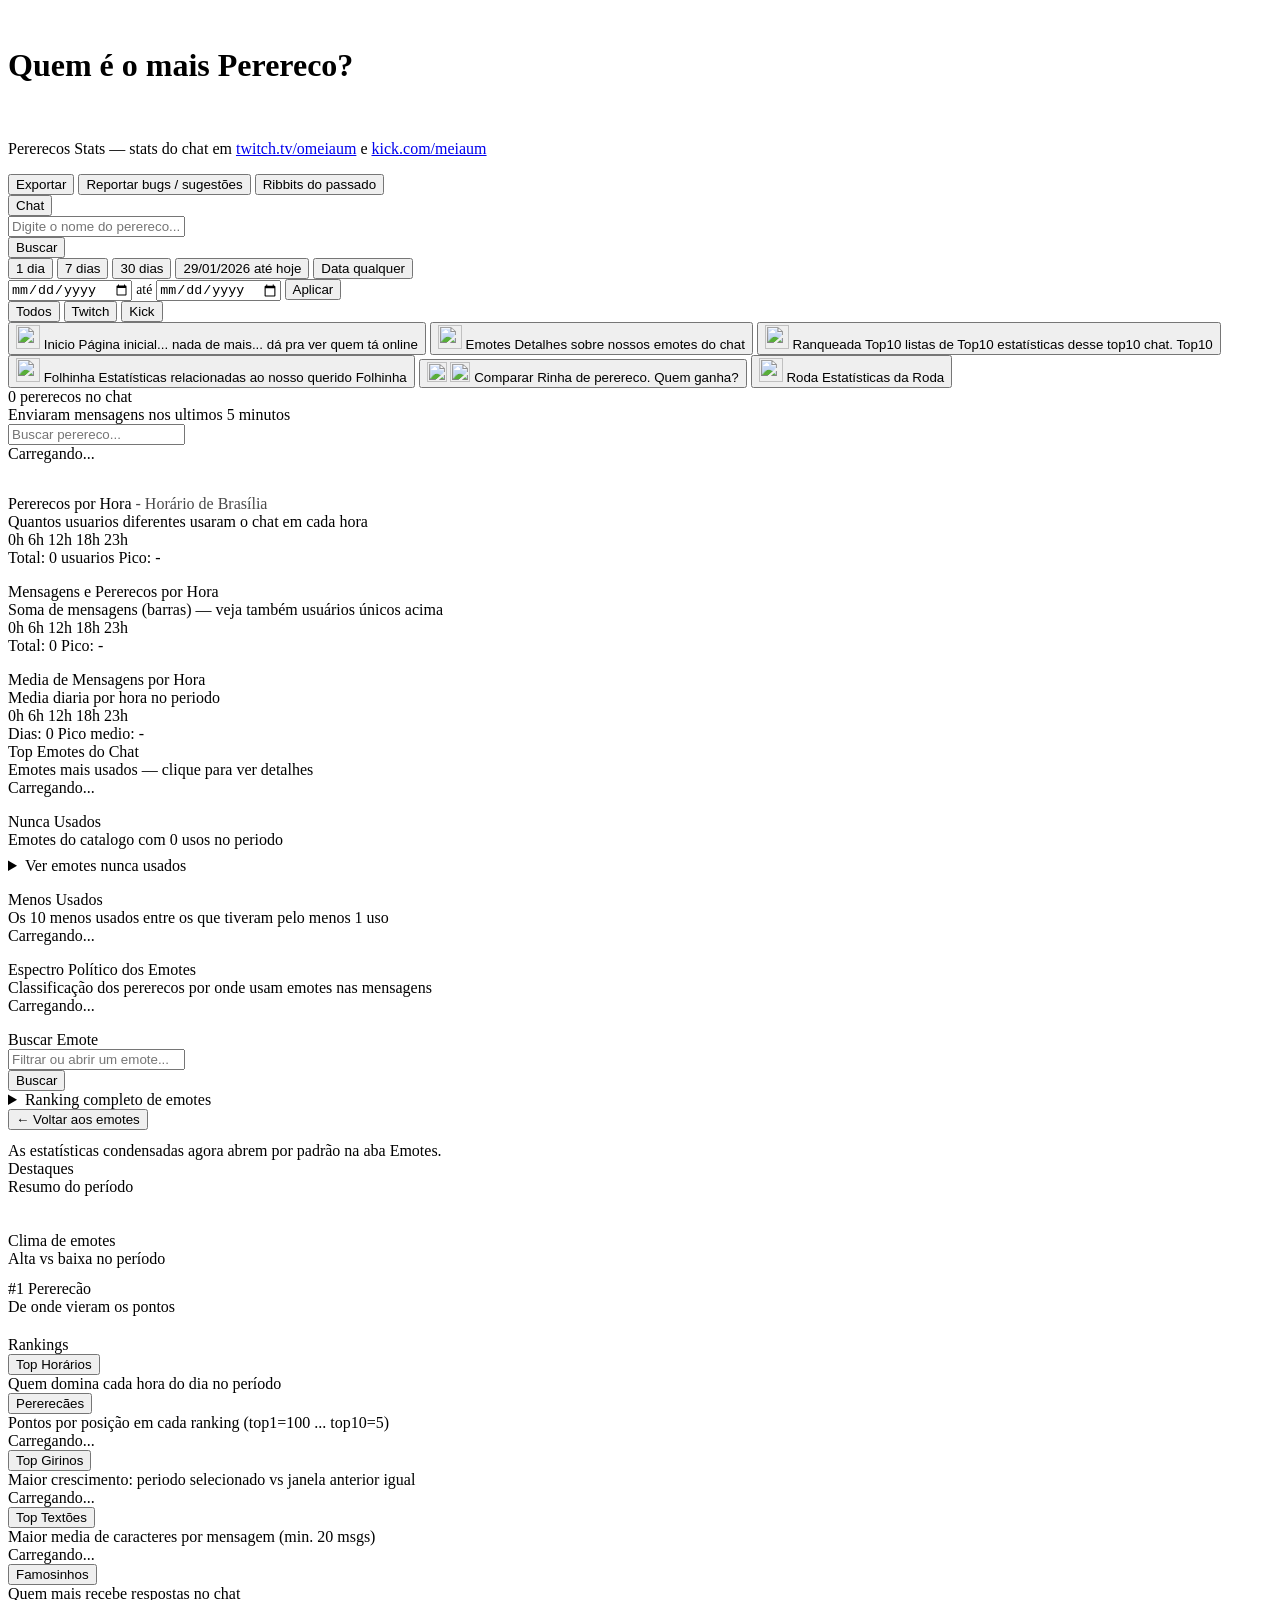
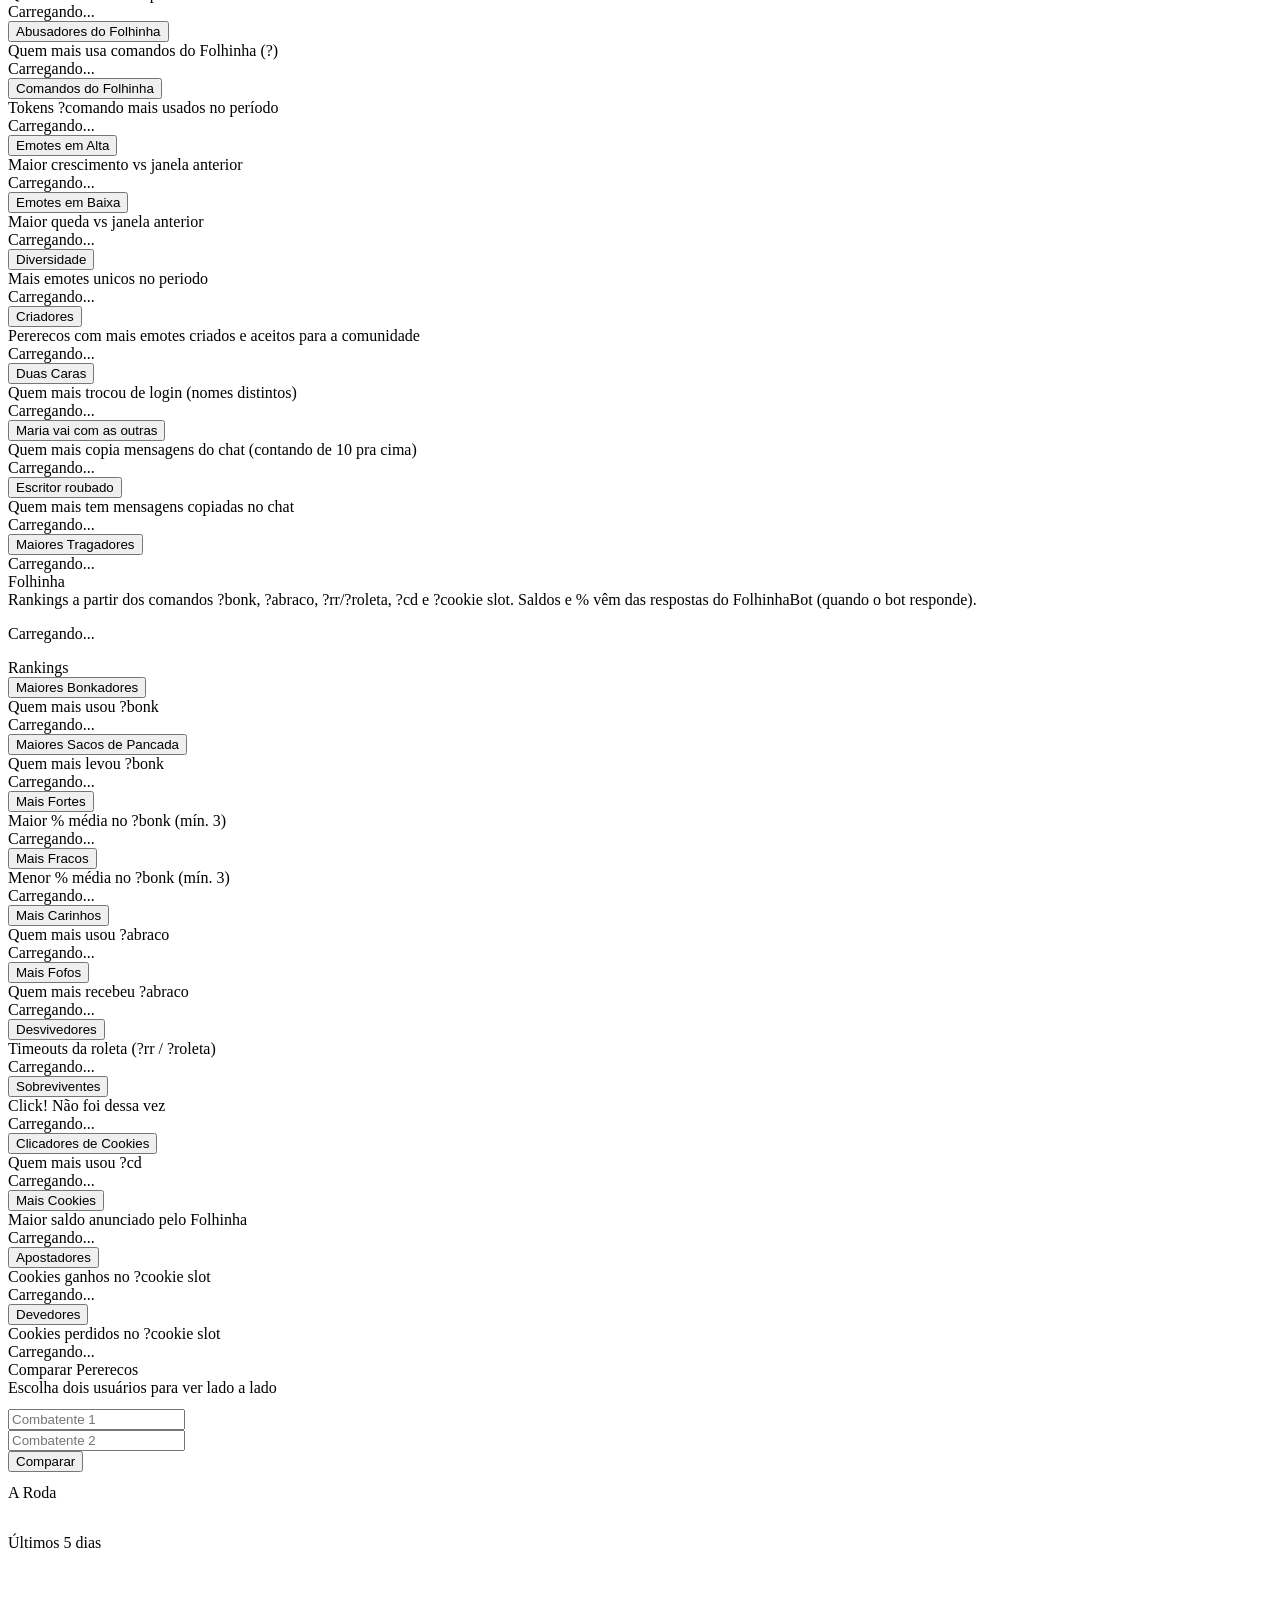
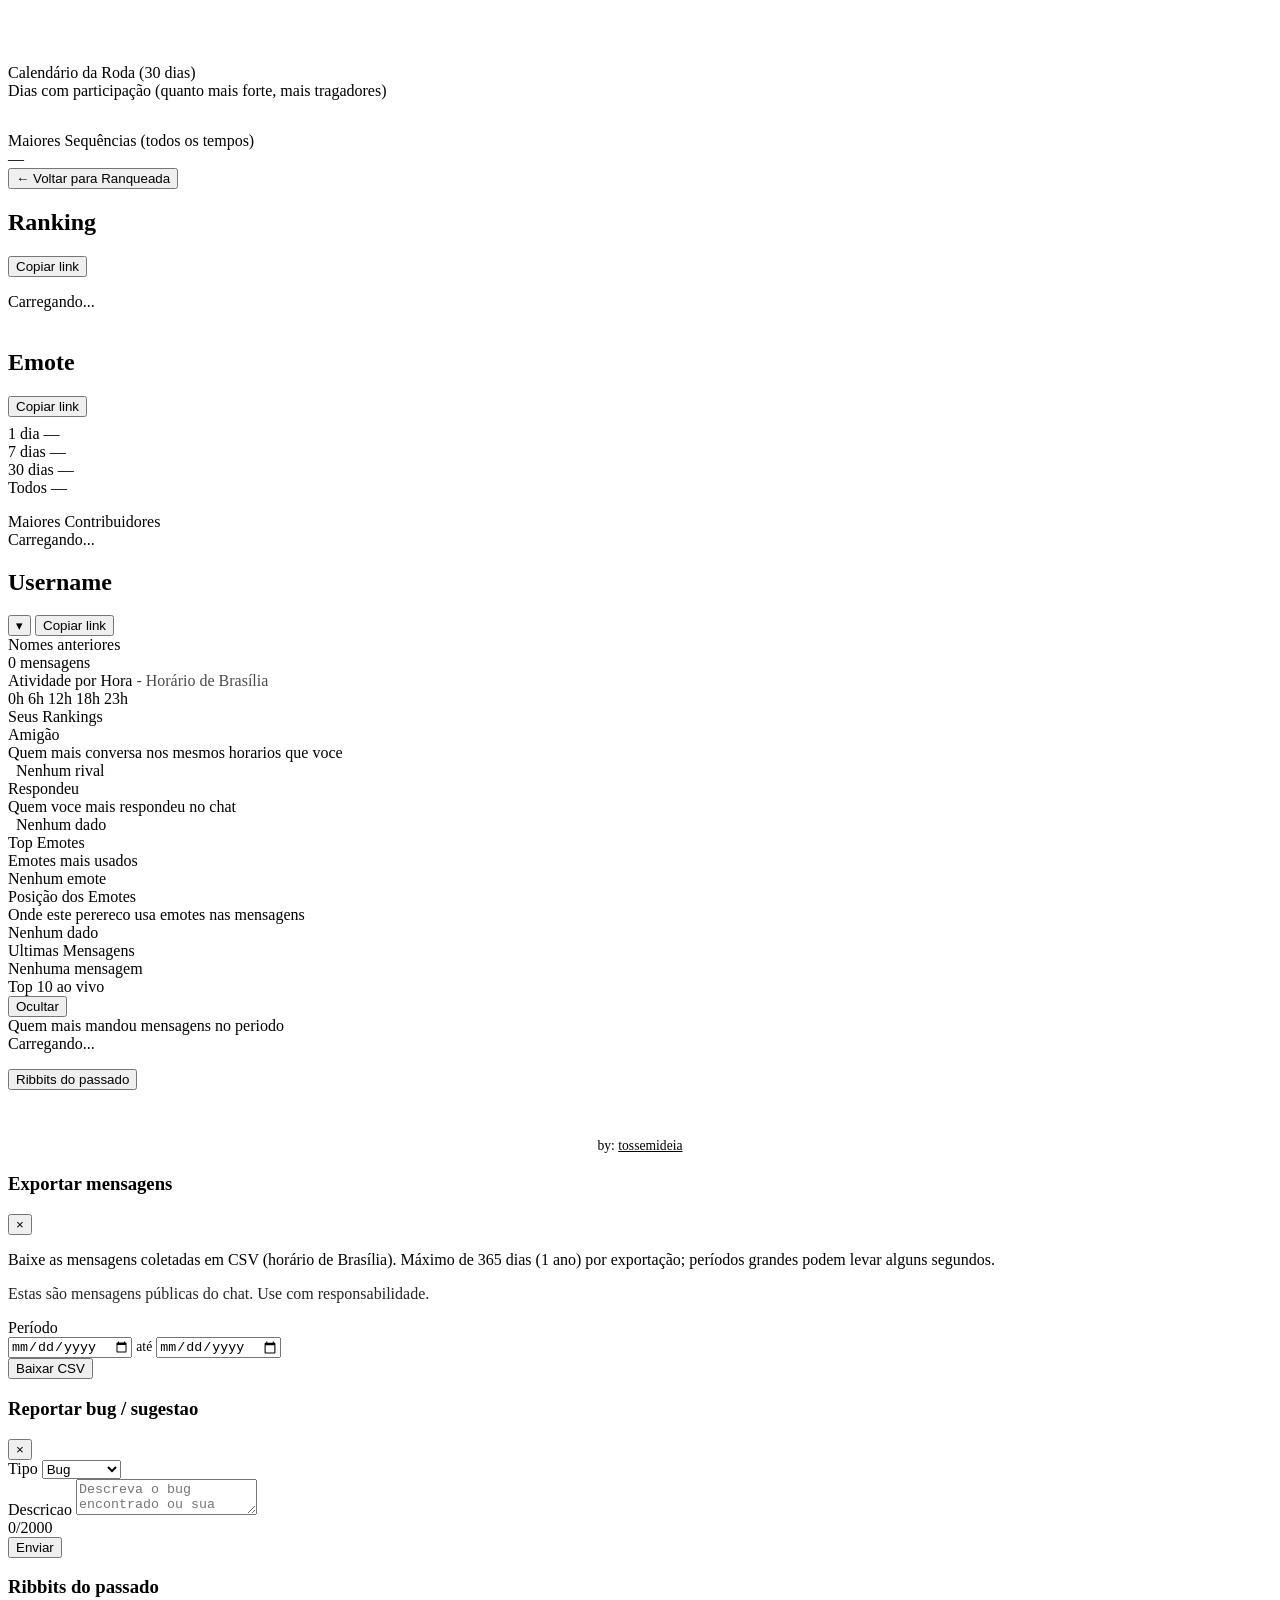
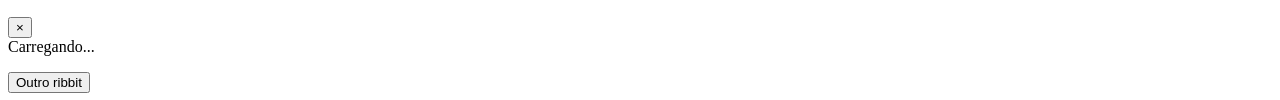
==== frontend/index.html @ a73e94ac "Publish the current app and add files so the community can contribute. Syncs leaderboards, Folhinha," ====
<!DOCTYPE html>
<html lang="pt-BR">

<head>
  <meta charset="UTF-8">
  <meta name="viewport" content="width=device-width, initial-scale=1.0">
  <title>Pererecos Stats — Chat do omeiaum</title>
  <meta name="description" content="Estatísticas do chat do omeiaum (Twitch) e meiaum (Kick): emotes, ranqueadas, Roda (SmokeTime), e quem é o mais perereco. Dados desde 29/01/2026.">
  <meta property="og:title" content="Pererecos Stats — Chat do omeiaum">
  <meta property="og:description" content="Estatísticas do chat: emotes, ranqueadas, Roda e rankings da comunidade.">
  <meta property="og:type" content="website">
  <meta property="og:image" content="https://tossemideia.cloud/pererecos-stats/static/sapo.avif">
  <meta name="theme-color" content="#0a1a0f">
  <link rel="icon" type="image/avif" href="/static/sapo.avif">
  <link rel="preconnect" href="https://fonts.googleapis.com">
  <link rel="preconnect" href="https://fonts.gstatic.com" crossorigin>
  <link
    href="https://fonts.googleapis.com/css2?family=Space+Grotesk:wght@400;500;700&family=JetBrains+Mono:wght@500;700&display=swap"
    rel="stylesheet">
  <link rel="stylesheet" href="/static/css/app.css">

</head>

<body>
  <div class="container">
    <header>
      <div class="title-row">
        <img src="/static/sapo.avif" alt="" class="title-img">
        <h1 class="logo">Quem é o mais Perereco?</h1>
        <img src="/static/chatting.avif" alt="" class="title-img">
      </div>
      <p class="tagline">Pererecos Stats — stats do chat em
        <a href="https://twitch.tv/omeiaum" target="_blank" rel="noopener noreferrer">twitch.tv/omeiaum</a> e
        <a href="https://kick.com/meiaum" target="_blank" rel="noopener noreferrer">kick.com/meiaum</a>
      </p>
      <button class="feedback-btn" id="export-btn" type="button" title="Baixar mensagens do chat em CSV" aria-label="Exportar mensagens em CSV">Exportar</button>
      <button class="feedback-btn" id="feedback-btn" title="Enviar bug report ou sugestão" aria-label="Reportar bugs ou sugestões">Reportar bugs / sugestões</button>
      <button class="feedback-btn ribbits-btn" id="ribbits-btn" type="button" title="Mensagem aleatória do chat com contexto" aria-label="Ribbits do passado">Ribbits do passado</button>
    </header>

    <div class="main-layout">
      <div class="left-column">
        <div class="card">
          <div class="search-box">
            <button class="chat-geral-btn" id="chat-geral-btn" title="Ver atividade geral do chat">Chat</button>
            <div class="search-wrapper">
              <input type="text" class="search-input" id="username-input" placeholder="Digite o nome do perereco..."
                autocomplete="off">
              <div class="autocomplete-dropdown" id="autocomplete-dropdown"></div>
            </div>
            <button class="search-btn" id="search-btn" title="Buscar usuário">Buscar</button>
          </div>

          <div class="filters">
            <button class="filter-btn" data-period="day" title="Últimas 24 horas">1 dia</button>
            <button class="filter-btn" data-period="week" title="Últimos 7 dias">7 dias</button>
            <button class="filter-btn" data-period="month" title="Últimos 30 dias">30 dias</button>
            <button class="filter-btn active" data-period="all" title="Desde o início da coleta">29/01/2026 até hoje</button>
            <button class="filter-btn" data-period="custom" id="custom-period-btn" type="button" title="Escolher intervalo de datas">Data qualquer</button>
          </div>
          <div class="custom-date-row" id="custom-date-row">
            <input type="date" id="custom-start-date" min="2026-01-29" aria-label="Data inicial">
            <span style="color: var(--text-muted); font-size: 0.85rem;">até</span>
            <input type="date" id="custom-end-date" min="2026-01-29" aria-label="Data final">
            <button class="filter-btn" type="button" id="custom-date-apply" title="Aplicar intervalo customizado">Aplicar</button>
          </div>

          <div class="platform-filters">
            <button class="platform-filter-btn active" data-platform="all" title="Twitch e Kick juntos">Todos</button>
            <button class="platform-filter-btn" data-platform="twitch" title="Somente Twitch">Twitch</button>
            <button class="platform-filter-btn" data-platform="kick" title="Somente Kick">Kick</button>
          </div>

          <div class="error-message" id="error-message"></div>
        </div>

        <nav class="stats-nav" id="stats-nav" aria-label="Secoes de estatisticas">
          <button type="button" class="stats-nav-item active" data-section="home" id="nav-home" title="Visão geral do chat" aria-label="Início">
            <img src="https://cdn.7tv.app/emote/01FT0SJFNR0001M6SADSSJ9P4Q/2x.webp"
                 alt="" class="nav-icon" id="nav-home-icon" width="24" height="24">
            <span class="stats-nav-label">Inicio</span>
            <span class="stats-nav-desc" aria-hidden="true">Página inicial... nada de mais... dá pra ver quem tá online</span>
          </button>
          <button type="button" class="stats-nav-item" data-section="emotes" id="nav-emotes" title="Ranking e detalhes de emotes" aria-label="Emotes">
            <img src="https://cdn.7tv.app/emote/01F6WQ7VC800040YPQTKMJNRWD/4x.webp"
                 alt="" class="nav-icon nav-icon-emote" id="nav-emotes-icon" width="24" height="24">
            <span class="stats-nav-label">Emotes</span>
            <span class="stats-nav-desc" aria-hidden="true">Detalhes sobre nossos emotes do chat</span>
          </button>
          <button type="button" class="stats-nav-item" data-section="ranqueada" id="nav-ranqueada" title="Leaderboards e ranqueadas" aria-label="Ranqueada">
            <img src="https://cdn.7tv.app/emote/01GVXK8ZPR0000T0CEJPB5FFAM/4x.webp"
                 alt="" class="nav-icon nav-icon-mosh" width="24" height="24">
            <span class="stats-nav-label">Ranqueada</span>
            <span class="stats-nav-desc" aria-hidden="true">Top10 listas de Top10 estatísticas desse top10 chat. Top10	</span>
          </button>
          <button type="button" class="stats-nav-item" data-section="folhinha" id="nav-folhinha" title="Stats do FolhinhaBot — bonk, abraço e roleta" aria-label="Folhinha">
            <img src="https://static-cdn.jtvnw.net/emoticons/v2/28/default/dark/2.0"
                 alt="" class="nav-icon nav-icon-mrdestructoid" width="24" height="24">
            <span class="stats-nav-label">Folhinha</span>
            <span class="stats-nav-desc" aria-hidden="true">Estatísticas relacionadas ao nosso querido Folhinha</span>
          </button>
          <button type="button" class="stats-nav-item" data-section="comparar" id="nav-comparar" title="Comparar dois usuários lado a lado" aria-label="Comparar">
            <span class="nav-icon-pair" aria-hidden="true">
              <img src="https://cdn.7tv.app/emote/01F6XZKM9G0002R7R2A7Z5HQ6T/2x.webp" alt="" width="20" height="20">
              <img src="https://cdn.7tv.app/emote/01FGFFHGY000064MEQW00DN631/2x.webp" alt="" width="20" height="20">
            </span>
            <span class="stats-nav-label">Comparar</span>
            <span class="stats-nav-desc" aria-hidden="true">Rinha de perereco. Quem ganha?</span>
          </button>
          <button type="button" class="stats-nav-item" data-section="roda" id="nav-roda" title="A Roda — SmokeTime 16:20" aria-label="Roda">
            <img src="https://cdn.7tv.app/emote/01FEHRN6PR000AEZ0QNPT4F4MF/4x.webp"
                 alt="" class="nav-icon nav-icon-smoketime" width="24" height="24">
            <span class="stats-nav-label">Roda</span>
            <span class="stats-nav-desc" aria-hidden="true">Estatísticas da Roda</span>
          </button>
        </nav>

        <section class="general-view" id="general-view">
          <div class="section-panel" id="section-home">
            <div class="card">
              <div class="online-count">
                <span class="online-dot"></span>
                <span class="online-number" id="online-count">0</span>
                <span class="online-label">pererecos no chat</span>
              </div>
              <div class="section-note">Enviaram mensagens nos ultimos 5 minutos</div>
              <input type="text" class="active-search" id="active-search" placeholder="Buscar perereco..."
                autocomplete="off">
              <div class="active-chatters-list" id="active-chatters-list">
                <div class="empty-state">Carregando...</div>
              </div>
              <div style="margin-top: 1rem; padding-top: 1rem; border-top: 1px solid var(--border-color);">
                <div class="section-label">Pererecos por Hora <span style="font-weight: 400; opacity: 0.7;">-
                    Horário de Brasília</span></div>
                <div class="section-note" id="note-unique-chatters">Quantos usuarios diferentes usaram o chat em cada hora</div>
                <div class="chat-activity-chart" id="unique-chatters-chart"></div>
                <div class="chart-labels">
                  <span class="chart-label">0h</span>
                  <span class="chart-label">6h</span>
                  <span class="chart-label">12h</span>
                  <span class="chart-label">18h</span>
                  <span class="chart-label">23h</span>
                </div>
                <div class="activity-stats">
                  <span>Total: <span id="unique-total">0</span> usuarios</span>
                  <span>Pico: <span id="unique-peak">-</span></span>
                </div>
              </div>
            </div>

            <div class="card" style="margin-top: 1rem; display: none;" id="legacy-chat-activity-card" aria-hidden="true">
              <div class="section-label">Atividade do Chat</div>
              <div class="section-note" id="note-chat-activity">Mensagens por hora no periodo</div>
              <div class="chat-activity-chart" id="chat-activity-chart"></div>
              <div class="chart-labels">
                <span class="chart-label">0h</span>
                <span class="chart-label">6h</span>
                <span class="chart-label">12h</span>
                <span class="chart-label">18h</span>
                <span class="chart-label">23h</span>
              </div>
              <div class="activity-stats" id="activity-stats">
                <span>Total: <span id="total-today">0</span></span>
                <span>Pico: <span id="peak-info">-</span></span>
              </div>
            </div>

            <div class="card" style="margin-top: 1rem;">
              <div class="section-label">Mensagens e Pererecos por Hora</div>
              <div class="section-note" id="note-overall-total">Soma de mensagens (barras) — veja também usuários únicos acima</div>
              <div class="chat-activity-chart" id="overall-activity-chart"></div>
              <div class="chart-labels">
                <span class="chart-label">0h</span>
                <span class="chart-label">6h</span>
                <span class="chart-label">12h</span>
                <span class="chart-label">18h</span>
                <span class="chart-label">23h</span>
              </div>
              <div class="activity-stats">
                <span>Total: <span id="overall-total">0</span></span>
                <span>Pico: <span id="overall-peak">-</span></span>
              </div>
            </div>

            <div class="card" style="margin-top: 1rem;">
              <div class="section-label">Media de Mensagens por Hora</div>
              <div class="section-note" id="note-overall-avg">Media diaria por hora no periodo</div>
              <div class="chat-activity-chart" id="average-activity-chart"></div>
              <div class="chart-labels">
                <span class="chart-label">0h</span>
                <span class="chart-label">6h</span>
                <span class="chart-label">12h</span>
                <span class="chart-label">18h</span>
                <span class="chart-label">23h</span>
              </div>
              <div class="activity-stats">
                <span>Dias: <span id="average-days">0</span></span>
                <span>Pico medio: <span id="average-peak">-</span></span>
              </div>
            </div>
          </div>

          <div class="section-panel hidden" id="section-emotes">
            <div class="card" style="margin-top: 0;">
              <div class="section-label">Top Emotes do Chat</div>
              <div class="section-note" id="note-top-emotes">Emotes mais usados — clique para ver detalhes</div>
              <div class="top-emotes-grid" id="chat-top-emotes">
                <div class="empty-state">Carregando...</div>
              </div>
            </div>

            <div class="card" style="margin-top: 1rem;">
              <div class="section-label">Nunca Usados</div>
              <div class="section-note" id="note-unused-emotes">Emotes do catalogo com 0 usos no periodo</div>
              <div id="chat-unused-emotes-summary" class="section-note" style="margin-top: 0.5rem;"></div>
              <details class="emote-expand" id="unused-emotes-expand">
                <summary id="unused-emotes-summary">Ver emotes nunca usados</summary>
                <div class="unused-emotes-grid" id="chat-unused-emotes">
                  <div class="empty-state">Carregando...</div>
                </div>
              </details>
            </div>

            <div class="card" style="margin-top: 1rem;">
              <div class="section-label">Menos Usados</div>
              <div class="section-note" id="note-least-emotes">Os 10 menos usados entre os que tiveram pelo menos 1 uso</div>
              <div class="top-emotes-grid" id="chat-least-emotes">
                <div class="empty-state">Carregando...</div>
              </div>
            </div>

            <div class="card" style="margin-top: 1rem;">
              <div class="section-label">Espectro Político dos Emotes</div>
              <div class="section-note">Classificação dos pererecos por onde usam emotes nas mensagens
              </div>
              <div class="emote-position-bar-container" id="chat-emote-positions">
                <div class="empty-state">Carregando...</div>
              </div>
            </div>

            <div class="card" style="margin-top: 1rem;">
              <div class="section-label">Buscar Emote</div>
              <div class="search-box" style="margin-bottom: 0;">
                <div class="search-wrapper" style="flex: 1;">
                  <input type="text" class="search-input" id="emote-search-input"
                    placeholder="Filtrar ou abrir um emote..." autocomplete="off">
                  <div class="autocomplete-dropdown" id="emote-autocomplete"></div>
                </div>
                <button class="search-btn" id="emote-search-btn" type="button">Buscar</button>
              </div>
            </div>

            <details class="emotes-ranking-details" id="emotes-ranking-details">
              <summary>Ranking completo de emotes</summary>
              <div class="emotes-ranking-body">
                <div class="section-label">Ranking de Emotes</div>
                <div class="section-note" id="note-emote-ranking">Todos os emotes do catalogo por usos</div>
                <div class="pareto-strip" id="emote-pareto-strip" title="Concentração de usos">
                  <div class="pareto-strip-fill" id="emote-pareto-fill" style="width:0%"></div>
                </div>
                <div class="section-note" id="emote-pareto-note" style="margin-top:0.25rem;"></div>
                <div class="emote-ranking-list" id="emote-ranking-list">
                  <div class="empty-state loading">Carregando...</div>
                </div>
              </div>
            </details>
          </div>

          <div class="section-panel hidden" id="section-emotes-condensadas">
            <div class="card">
              <button type="button" class="emotes-link-btn secondary" id="btn-emotes-back-ranking">
                ← Voltar aos emotes
              </button>
              <div class="section-note" style="margin-top:0.75rem;">
                As estatísticas condensadas agora abrem por padrão na aba Emotes.
              </div>
            </div>
          </div>

          <div class="section-panel hidden" id="section-ranqueada">
            <div class="card ranqueada-overview" id="ranqueada-overview" style="margin-bottom: 1.25rem;">
              <div class="section-label">Destaques</div>
              <div class="section-note">Resumo do período</div>
              <div id="ranqueada-kpi" style="margin-top: 0.85rem;"></div>
              <div id="ranqueada-callouts" style="display:flex;flex-direction:column;gap:0.75rem;margin-top:1rem;"></div>
            </div>

            <div class="viz-story-grid" id="ranqueada-stories" style="margin-bottom: 1.25rem;">
              <div class="card story-card">
                <div class="section-label">Clima de emotes</div>
                <div class="section-note">Alta vs baixa no período</div>
                <div id="ranqueada-weather-story" style="margin-top:0.75rem;"></div>
              </div>
              <div class="card story-card">
                <div class="section-label">#1 Pererecão</div>
                <div class="section-note">De onde vieram os pontos</div>
                <div id="ranqueada-pererecao-story" style="margin-top:0.75rem;"></div>
              </div>
            </div>

            <div class="section-label boards-section-label">Rankings</div>
            <div class="ranqueada-grid" id="ranqueada-grid">
              <div class="card ranqueada-card ranqueada-card--hours" data-board-id="hour-leaders">
                <button type="button" class="section-label ranqueada-card-title" data-board-id="hour-leaders" title="Ver ranking completo">Top Horários</button>
                <div class="section-note">Quem domina cada hora do dia no período</div>
                <div class="hour-heatmap" id="hours-list"></div>
              </div>
              <div class="card ranqueada-card" data-board-id="pererecoes">
                <button type="button" class="section-label ranqueada-card-title" data-board-id="pererecoes" title="Ver ranking completo">Pererecães</button>
                <div class="section-note">Pontos por posição em cada ranking (top1=100 ... top10=5)</div>
                <div class="leaderboard-list" id="pererecoes-list">
                  <div class="empty-state">Carregando...</div>
                </div>
              </div>
              <div class="card ranqueada-card" data-board-id="rising">
                <button type="button" class="section-label ranqueada-card-title" data-board-id="rising" title="Ver ranking completo">Top Girinos</button>
                <div class="section-note">Maior crescimento: periodo selecionado vs janela anterior igual</div>
                <div class="leaderboard-list" id="rising-list">
                  <div class="empty-state">Carregando...</div>
                </div>
              </div>
              <div class="card ranqueada-card" data-board-id="writers">
                <button type="button" class="section-label ranqueada-card-title" data-board-id="writers" title="Ver ranking completo">Top Textões</button>
                <div class="section-note">Maior media de caracteres por mensagem (min. 20 msgs)</div>
                <div class="leaderboard-list" id="writers-list">
                  <div class="empty-state">Carregando...</div>
                </div>
              </div>
              <div class="card ranqueada-card" data-board-id="famosinhos">
                <button type="button" class="section-label ranqueada-card-title" data-board-id="famosinhos" title="Ver ranking completo">Famosinhos</button>
                <div class="section-note">Quem mais recebe respostas no chat</div>
                <div class="leaderboard-list" id="famosinhos-list">
                  <div class="empty-state loading">Carregando...</div>
                </div>
              </div>
              <div class="card ranqueada-card" data-board-id="folhinha">
                <button type="button" class="section-label ranqueada-card-title" data-board-id="folhinha" title="Ver ranking completo">Abusadores do Folhinha</button>
                <div class="section-note">Quem mais usa comandos do Folhinha (?)</div>
                <div class="leaderboard-list" id="folhinha-list">
                  <div class="empty-state loading">Carregando...</div>
                </div>
              </div>
              <div class="card ranqueada-card" data-board-id="folhinha-commands">
                <button type="button" class="section-label ranqueada-card-title" data-board-id="folhinha-commands" title="Ver ranking completo">Comandos do Folhinha</button>
                <div class="section-note">Tokens ?comando mais usados no período</div>
                <div class="leaderboard-list" id="folhinha-commands-list">
                  <div class="empty-state loading">Carregando...</div>
                </div>
              </div>
              <div class="card ranqueada-card" data-board-id="emotes-rising">
                <button type="button" class="section-label ranqueada-card-title" data-board-id="emotes-rising" title="Ver ranking completo">Emotes em Alta</button>
                <div class="section-note">Maior crescimento vs janela anterior</div>
                <div class="leaderboard-list" id="emote-weather-rising">
                  <div class="empty-state loading">Carregando...</div>
                </div>
              </div>
              <div class="card ranqueada-card" data-board-id="emotes-falling">
                <button type="button" class="section-label ranqueada-card-title" data-board-id="emotes-falling" title="Ver ranking completo">Emotes em Baixa</button>
                <div class="section-note">Maior queda vs janela anterior</div>
                <div class="leaderboard-list" id="emote-weather-falling">
                  <div class="empty-state loading">Carregando...</div>
                </div>
              </div>
              <div class="card ranqueada-card" data-board-id="diversidade">
                <button type="button" class="section-label ranqueada-card-title" data-board-id="diversidade" title="Ver ranking completo">Diversidade</button>
                <div class="section-note">Mais emotes unicos no periodo</div>
                <div class="leaderboard-list" id="ranqueada-diversidade-list">
                  <div class="empty-state">Carregando...</div>
                </div>
              </div>
              <div class="card ranqueada-card" data-board-id="creators">
                <button type="button" class="section-label ranqueada-card-title" data-board-id="creators" title="Ver ranking completo">Criadores</button>
                <div class="section-note">Pererecos com mais emotes criados e aceitos para a comunidade</div>
                <div class="leaderboard-list" id="ranqueada-creators-list">
                  <div class="empty-state">Carregando...</div>
                </div>
              </div>
              <div class="card ranqueada-card" data-board-id="duas-caras">
                <button type="button" class="section-label ranqueada-card-title" data-board-id="duas-caras" title="Ver ranking completo">Duas Caras</button>
                <div class="section-note">Quem mais trocou de login (nomes distintos)</div>
                <div class="leaderboard-list" id="duas-caras-list">
                  <div class="empty-state">Carregando...</div>
                </div>
              </div>
              <div class="card ranqueada-card" data-board-id="maria-vai-com-as-outras">
                <button type="button" class="section-label ranqueada-card-title" data-board-id="maria-vai-com-as-outras" title="Ver ranking completo">Maria vai com as outras</button>
                <div class="section-note">Quem mais copia mensagens do chat (contando de 10 pra cima)</div>
                <div class="leaderboard-list" id="maria-list">
                  <div class="empty-state loading">Carregando...</div>
                </div>
              </div>
              <div class="card ranqueada-card" data-board-id="escritor-roubado">
                <button type="button" class="section-label ranqueada-card-title" data-board-id="escritor-roubado" title="Ver ranking completo">Escritor roubado</button>
                <div class="section-note">Quem mais tem mensagens copiadas no chat</div>
                <div class="leaderboard-list" id="escritor-roubado-list">
                  <div class="empty-state loading">Carregando...</div>
                </div>
              </div>
              <div class="card ranqueada-card" data-board-id="tragadores">
                <button type="button" class="section-label ranqueada-card-title" data-board-id="tragadores" title="Ver ranking completo">Maiores Tragadores</button>
                <div class="section-note section-note-emotes" id="tragadores-note"></div>
                <div class="leaderboard-list" id="ranqueada-tragadores-list">
                  <div class="empty-state">Carregando...</div>
                </div>
              </div>
            </div>
          </div>

          <div class="section-panel hidden" id="section-folhinha">
            <div class="card" style="margin-bottom: 1rem;">
              <div class="section-label">Folhinha</div>
              <div class="section-note">
                Rankings a partir dos comandos ?bonk, ?abraco, ?rr/?roleta, ?cd e ?cookie slot.
                Saldos e % vêm das respostas do FolhinhaBot (quando o bot responde).
              </div>
            </div>
            <div class="card" style="margin-bottom: 1rem;">
              <div id="folhinha-overview">
                <div class="empty-state loading">Carregando...</div>
              </div>
            </div>
            <div class="viz-story-grid" id="folhinha-stories"></div>
            <div class="section-label boards-section-label">Rankings</div>
            <div class="ranqueada-grid" id="folhinha-grid">
              <div class="card ranqueada-card" data-fh-board="bonkadores">
                <button type="button" class="section-label ranqueada-card-title" data-board-id="bonkadores" data-board-source="folhinha" title="Ver ranking completo">Maiores Bonkadores</button>
                <div class="section-note">Quem mais usou ?bonk</div>
                <div class="leaderboard-list" id="fh-bonkadores-list">
                  <div class="empty-state loading">Carregando...</div>
                </div>
              </div>
              <div class="card ranqueada-card" data-fh-board="sacos-de-pancada">
                <button type="button" class="section-label ranqueada-card-title" data-board-id="sacos-de-pancada" data-board-source="folhinha" title="Ver ranking completo">Maiores Sacos de Pancada</button>
                <div class="section-note">Quem mais levou ?bonk</div>
                <div class="leaderboard-list" id="fh-sacos-list">
                  <div class="empty-state loading">Carregando...</div>
                </div>
              </div>
              <div class="card ranqueada-card" data-fh-board="mais-fortes">
                <button type="button" class="section-label ranqueada-card-title" data-board-id="mais-fortes" data-board-source="folhinha" title="Ver ranking completo">Mais Fortes</button>
                <div class="section-note">Maior % média no ?bonk (mín. 3)</div>
                <div class="leaderboard-list" id="fh-fortes-list">
                  <div class="empty-state loading">Carregando...</div>
                </div>
              </div>
              <div class="card ranqueada-card" data-fh-board="mais-fracos">
                <button type="button" class="section-label ranqueada-card-title" data-board-id="mais-fracos" data-board-source="folhinha" title="Ver ranking completo">Mais Fracos</button>
                <div class="section-note">Menor % média no ?bonk (mín. 3)</div>
                <div class="leaderboard-list" id="fh-fracos-list">
                  <div class="empty-state loading">Carregando...</div>
                </div>
              </div>
              <div class="card ranqueada-card" data-fh-board="mais-carinhos">
                <button type="button" class="section-label ranqueada-card-title" data-board-id="mais-carinhos" data-board-source="folhinha" title="Ver ranking completo">Mais Carinhos</button>
                <div class="section-note">Quem mais usou ?abraco</div>
                <div class="leaderboard-list" id="fh-carinhos-list">
                  <div class="empty-state loading">Carregando...</div>
                </div>
              </div>
              <div class="card ranqueada-card" data-fh-board="mais-fofos">
                <button type="button" class="section-label ranqueada-card-title" data-board-id="mais-fofos" data-board-source="folhinha" title="Ver ranking completo">Mais Fofos</button>
                <div class="section-note">Quem mais recebeu ?abraco</div>
                <div class="leaderboard-list" id="fh-fofos-list">
                  <div class="empty-state loading">Carregando...</div>
                </div>
              </div>
              <div class="card ranqueada-card" data-fh-board="desvivedores">
                <button type="button" class="section-label ranqueada-card-title" data-board-id="desvivedores" data-board-source="folhinha" title="Ver ranking completo">Desvivedores</button>
                <div class="section-note">Timeouts da roleta (?rr / ?roleta)</div>
                <div class="leaderboard-list" id="fh-desvivedores-list">
                  <div class="empty-state loading">Carregando...</div>
                </div>
              </div>
              <div class="card ranqueada-card" data-fh-board="sobreviventes">
                <button type="button" class="section-label ranqueada-card-title" data-board-id="sobreviventes" data-board-source="folhinha" title="Ver ranking completo">Sobreviventes</button>
                <div class="section-note">Click! Não foi dessa vez</div>
                <div class="leaderboard-list" id="fh-sobreviventes-list">
                  <div class="empty-state loading">Carregando...</div>
                </div>
              </div>
              <div class="card ranqueada-card" data-fh-board="cookie-cd">
                <button type="button" class="section-label ranqueada-card-title" data-board-id="cookie-cd" data-board-source="folhinha" title="Ver ranking completo">Clicadores de Cookies</button>
                <div class="section-note">Quem mais usou ?cd</div>
                <div class="leaderboard-list" id="fh-cookie-cd-list">
                  <div class="empty-state loading">Carregando...</div>
                </div>
              </div>
              <div class="card ranqueada-card" data-fh-board="mais-cookies">
                <button type="button" class="section-label ranqueada-card-title" data-board-id="mais-cookies" data-board-source="folhinha" title="Ver ranking completo">Mais Cookies</button>
                <div class="section-note">Maior saldo anunciado pelo Folhinha</div>
                <div class="leaderboard-list" id="fh-mais-cookies-list">
                  <div class="empty-state loading">Carregando...</div>
                </div>
              </div>
              <div class="card ranqueada-card" data-fh-board="slot-ganhos">
                <button type="button" class="section-label ranqueada-card-title" data-board-id="slot-ganhos" data-board-source="folhinha" title="Ver ranking completo">Apostadores</button>
                <div class="section-note">Cookies ganhos no ?cookie slot</div>
                <div class="leaderboard-list" id="fh-slot-ganhos-list">
                  <div class="empty-state loading">Carregando...</div>
                </div>
              </div>
              <div class="card ranqueada-card" data-fh-board="slot-perdas">
                <button type="button" class="section-label ranqueada-card-title" data-board-id="slot-perdas" data-board-source="folhinha" title="Ver ranking completo">Devedores</button>
                <div class="section-note">Cookies perdidos no ?cookie slot</div>
                <div class="leaderboard-list" id="fh-slot-perdas-list">
                  <div class="empty-state loading">Carregando...</div>
                </div>
              </div>
            </div>
          </div>

          <div class="section-panel hidden" id="section-comparar">
            <div class="card">
              <div class="section-label">Comparar Pererecos</div>
              <div class="section-note">Escolha dois usuários para ver lado a lado</div>
              <div class="search-box" style="margin-top: 0.75rem; flex-wrap: wrap;">
                <div class="compare-search-wrap">
                  <input type="text" class="search-input" id="compare-user1" placeholder="Combatente 1" autocomplete="off" title="Digite o login ou escolha na lista" aria-label="Combatente 1 para comparar">
                  <div class="autocomplete-dropdown" id="compare-ac1"></div>
                </div>
                <div class="compare-search-wrap">
                  <input type="text" class="search-input" id="compare-user2" placeholder="Combatente 2" autocomplete="off" title="Digite o login ou escolha na lista" aria-label="Combatente 2 para comparar">
                  <div class="autocomplete-dropdown" id="compare-ac2"></div>
                </div>
                <button type="button" class="search-btn" id="compare-btn" title="Comparar os dois usuários">Comparar</button>
              </div>
              <div id="compare-error" class="error-message" style="margin-top:0.75rem;"></div>
              <div class="compare-grid" id="compare-results"></div>
            </div>
          </div>

          <div class="section-panel hidden" id="section-roda">
            <div class="card" id="smoke-time-card">
              <div class="section-label">A Roda</div>
              <div class="section-note section-note-emotes" id="roda-note"></div>

              <div class="tragadores-highlights" id="tragadores-highlights" style="display:none;">
                <div class="tragadores-highlight-item">
                  <span class="highlight-label">Melhor dia</span>
                  <span class="highlight-value" id="hl-best-day">—</span>
                </div>
                <div class="tragadores-highlight-item">
                  <span class="highlight-label">Tragadores únicos</span>
                  <span class="highlight-value" id="hl-unique">—</span>
                </div>
                <div class="tragadores-highlight-item">
                  <span class="highlight-label">Total de tragadas</span>
                  <span class="highlight-value" id="hl-total">—</span>
                </div>
                <div class="tragadores-highlight-item">
                  <span class="highlight-label">Maior sequência</span>
                  <span class="highlight-value" id="hl-streak">—</span>
                </div>
                <div class="tragadores-highlight-item">
                  <span class="highlight-label">Desde</span>
                  <span class="highlight-value" id="hl-first">—</span>
                </div>
              </div>

              <div style="margin-top: 1rem; padding-top: 1rem; border-top: 1px solid var(--border-color);">
                <div class="section-label">Últimos 5 dias</div>
                <div class="chart-container" id="tragadores-5day-chart" style="height: 80px;"></div>
                <div class="chart-labels" id="tragadores-5day-labels"></div>
              </div>

              <div style="margin-top: 1rem; padding-top: 1rem; border-top: 1px solid var(--border-color);">
                <div class="section-label">Calendário da Roda (30 dias)</div>
                <div class="section-note" id="roda-calendar-note">Dias com participação (quanto mais forte, mais tragadores)</div>
                <div class="roda-calendar" id="roda-calendar"></div>
              </div>

              <div class="tragadores-highlight-item" id="first-today-wrap" style="display:none;margin-top:1rem;">
                <span class="highlight-label">Primeiro tragador de hoje</span>
                <span class="highlight-value" id="hl-first-today">—</span>
              </div>

              <div style="margin-top: 1rem; padding-top: 1rem; border-top: 1px solid var(--border-color);">
                <div class="section-label">Maiores Sequências (todos os tempos)</div>
                <div class="tragadores-streaks-list" id="tragadores-streaks-list">
                  <div class="empty-state">—</div>
                </div>
              </div>

              <div class="tragadores-today" id="tragadores-today" style="display:none;"></div>
            </div>
          </div>
        </section>

        <section class="stats-section" id="ranqueada-board-view">
          <div class="card ranqueada-board-detail-card">
            <button type="button" class="back-link" id="ranqueada-board-back" title="Voltar para Ranqueada">← Voltar para Ranqueada</button>
            <div class="ranqueada-board-detail-header">
              <h2 class="display-name" id="ranqueada-board-title">Ranking</h2>
              <button type="button" class="copy-link-btn" id="copy-ranqueada-board-link" title="Copiar link deste ranking">Copiar link</button>
            </div>
            <p class="ranqueada-board-description" id="ranqueada-board-description"></p>
            <div class="leaderboard-list" id="ranqueada-board-full-list">
              <div class="empty-state">Carregando...</div>
            </div>
            <div class="ranqueada-board-pager" id="ranqueada-board-pager" hidden>
              <button type="button" class="pager-btn" id="ranqueada-board-prev" title="Página anterior">Anterior</button>
              <span class="pager-label" id="ranqueada-board-page-label">Página 1 de 1</span>
              <button type="button" class="pager-btn" id="ranqueada-board-next" title="Próxima página">Próxima</button>
            </div>
          </div>
        </section>

        <section class="stats-section" id="emote-view">
          <div class="card">
            <div class="user-header emote-header">
              <img id="emote-detail-img" class="emote-detail-img" src="" alt="">
              <div>
                <h2 class="display-name" id="emote-detail-name">Emote</h2>
                <button type="button" class="copy-link-btn" id="copy-emote-link" title="Copiar link do emote">Copiar link</button>
                <div class="section-note" id="emote-detail-creator"></div>
              </div>
            </div>
            <div class="tragadores-highlights" id="emote-usage-stats" style="border-top: none; padding-top: 0.5rem;">
              <div class="tragadores-highlight-item">
                <span class="highlight-label">1 dia</span>
                <span class="highlight-value" id="emote-usage-day">—</span>
              </div>
              <div class="tragadores-highlight-item">
                <span class="highlight-label">7 dias</span>
                <span class="highlight-value" id="emote-usage-week">—</span>
              </div>
              <div class="tragadores-highlight-item">
                <span class="highlight-label">30 dias</span>
                <span class="highlight-value" id="emote-usage-month">—</span>
              </div>
              <div class="tragadores-highlight-item">
                <span class="highlight-label">Todos</span>
                <span class="highlight-value" id="emote-usage-all">—</span>
              </div>
            </div>
            <div class="rankings-section" style="margin-top: 1rem;">
              <div class="section-label">Maiores Contribuidores</div>
              <div class="leaderboard-list" id="emote-contributors-list">
                <div class="empty-state">Carregando...</div>
              </div>
            </div>
          </div>
        </section>

        <section class="stats-section" id="stats-section">
          <div class="card">
            <div class="user-header">
              <div class="user-status" id="user-status"></div>
              <div class="name-wrapper">
                <h2 class="display-name" id="display-name">Username</h2>
                <button class="username-history-btn" id="username-history-btn" title="Nomes anteriores">&#9662;</button>
                <button type="button" class="copy-link-btn" id="copy-user-link" title="Copiar link do perfil">Copiar link</button>
                <div class="username-history-popup" id="username-history-popup">
                  <div class="popup-title">Nomes anteriores</div>
                  <div id="username-history-list"></div>
                </div>
              </div>
              <div class="message-count">
                <span class="count-number" id="total-messages">0</span>
                <span class="count-label">mensagens</span>
              </div>
              <div class="percentile-text" id="percentile-text"></div>
              <div class="last-message-text" id="last-message-text"></div>
            </div>

            <div class="chart-section">
              <div class="section-label">Atividade por Hora <span style="font-weight: 400; opacity: 0.7;">- Horário de
                  Brasília</span></div>
              <div class="chart-container" id="hourly-chart"></div>
              <div class="chart-labels">
                <span class="chart-label">0h</span>
                <span class="chart-label">6h</span>
                <span class="chart-label">12h</span>
                <span class="chart-label">18h</span>
                <span class="chart-label">23h</span>
              </div>
              <div class="peak-hours-text" id="peak-hours-text"></div>
              <div class="favorite-hour-text" id="favorite-hour-text"></div>
            </div>

            <div class="rankings-section">
              <div class="section-label">Seus Rankings</div>
              <div class="rankings-grid" id="rankings-grid">
              </div>
            </div>

            <div class="rankings-section" id="user-smoke-section" style="display:none;">
              <div class="section-label">Estatísticas da Roda</div>
              <div class="section-note">Participação em Rodas</div>
              <div class="tragadores-highlights" id="user-smoke-stats" style="border-top: none; padding-top: 0; margin-top: 0.5rem;">
                <div class="tragadores-highlight-item">
                  <span class="highlight-label">Tragadas</span>
                  <span class="highlight-value" id="user-smoke-count">—</span>
                </div>
                <div class="tragadores-highlight-item">
                  <span class="highlight-label">Rank</span>
                  <span class="highlight-value" id="user-smoke-rank">—</span>
                </div>
                <div class="tragadores-highlight-item">
                  <span class="highlight-label">Sequência atual</span>
                  <span class="highlight-value" id="user-smoke-streak">—</span>
                </div>
                <div class="tragadores-highlight-item">
                  <span class="highlight-label">Maior sequência</span>
                  <span class="highlight-value" id="user-smoke-longest">—</span>
                </div>
                <div class="tragadores-highlight-item">
                  <span class="highlight-label">Primeira</span>
                  <span class="highlight-value" id="user-smoke-first">—</span>
                </div>
                <div class="tragadores-highlight-item">
                  <span class="highlight-label">Última</span>
                  <span class="highlight-value" id="user-smoke-last">—</span>
                </div>
              </div>
            </div>

            <div class="rankings-section" id="user-folhinha-section" style="display:none;">
              <div class="section-label">Bonks, abraços, roleta e cookies</div>
              <div class="tragadores-highlights" id="user-folhinha-highlights" style="border-top: none; padding-top: 0; margin-top: 0.5rem;">
                <div class="tragadores-highlight-item">
                  <span class="highlight-label">Bonks dados</span>
                  <span class="highlight-value" id="user-fh-bonks-given">—</span>
                </div>
                <div class="tragadores-highlight-item">
                  <span class="highlight-label">Bonks recebidos</span>
                  <span class="highlight-value" id="user-fh-bonks-recv">—</span>
                </div>
                <div class="tragadores-highlight-item">
                  <span class="highlight-label">Força média dos bonks</span>
                  <span class="highlight-value" id="user-fh-avg-pct">—</span>
                </div>
                <div class="tragadores-highlight-item">
                  <span class="highlight-label">Abraços dados</span>
                  <span class="highlight-value" id="user-fh-hugs-given">—</span>
                </div>
                <div class="tragadores-highlight-item">
                  <span class="highlight-label">Abraços recebidos</span>
                  <span class="highlight-value" id="user-fh-hugs-recv">—</span>
                </div>
                <div class="tragadores-highlight-item">
                  <span class="highlight-label">K/D da roleta</span>
                  <span class="highlight-value" id="user-fh-roulette">—</span>
                </div>
                <div class="tragadores-highlight-item">
                  <span class="highlight-label">Cookies</span>
                  <span class="highlight-value" id="user-fh-cookies">—</span>
                </div>
                <div class="tragadores-highlight-item">
                  <span class="highlight-label">Apostas de cookies+/-</span>
                  <span class="highlight-value" id="user-fh-slot">—</span>
                </div>
              </div>
              <div class="social-grid" id="user-folhinha-partners" style="margin-top: 1rem;">
                <div class="social-card">
                  <div class="social-card-title">Bonkou mais</div>
                  <div class="section-note">Bate mais em... X vezes... com força média de...</div>
                  <div class="replies-list" id="user-fh-bonk-targets"></div>
                </div>
                <div class="social-card">
                  <div class="social-card-title">Foi bonkado por</div>
                  <div class="section-note">Quem mais te bateu... X vezes... com força média de...</div>
                  <div class="replies-list" id="user-fh-bonk-from"></div>
                </div>
                <div class="social-card">
                  <div class="social-card-title">Abraçou mais</div>
                  <div class="section-note">Quem você mais abraçou</div>
                  <div class="replies-list" id="user-fh-hug-targets"></div>
                </div>
                <div class="social-card">
                  <div class="social-card-title">Foi abraçado por</div>
                  <div class="section-note">Quem mais te abraçou</div>
                  <div class="replies-list" id="user-fh-hug-from"></div>
                </div>
              </div>
            </div>

            <div class="social-section">
              <div class="social-grid">
                <div class="social-card" id="rival-card">
                  <div class="social-card-title">Amigão</div>
                  <div class="section-note">Quem mais conversa nos mesmos horarios que voce</div>
                  <div class="rival-info" id="rival-info">
                    <span class="empty-state" style="padding: 0.5rem;">Nenhum rival</span>
                  </div>
                </div>
                <div class="social-card" id="replies-card">
                  <div class="social-card-title">Respondeu</div>
                  <div class="section-note">Quem voce mais respondeu no chat</div>
                  <div class="replies-list" id="replies-list">
                    <span class="empty-state" style="padding: 0.5rem;">Nenhum dado</span>
                  </div>
                </div>
              </div>
            </div>

            <div class="top-emotes-section">
              <div class="section-label">Top Emotes</div>
              <div class="section-note" id="note-user-emotes">Emotes mais usados</div>
              <div class="top-emotes-grid" id="user-top-emotes">
                <div class="empty-state">Nenhum emote</div>
              </div>
            </div>

            <div class="top-emotes-section">
              <div class="section-label">Posição dos Emotes</div>
              <div class="section-note">Onde este perereco usa emotes nas mensagens</div>
              <div class="emote-position-bar-container" id="user-emote-positions">
                <div class="empty-state">Nenhum dado</div>
              </div>
            </div>

            <div class="messages-section">
              <div class="section-label">Ultimas Mensagens</div>
              <div class="messages-list" id="messages-list">
                <div class="empty-state">Nenhuma mensagem</div>
              </div>
            </div>
          </div>
        </section>
      </div>

      <div class="right-column">
        <div class="card top10-card" id="top10-card">
          <div class="top10-card-header">
            <div class="leaderboard-title">
              <span id="top10-title">Top 10</span>
              <span class="refresh-indicator">
                <span class="refresh-dot"></span>
                <span>ao vivo</span>
              </span>
            </div>
            <button type="button" class="top10-toggle" id="top10-toggle" title="Mostrar ou ocultar Top ao vivo" aria-expanded="true">Ocultar</button>
          </div>
          <div class="leaderboard-content" id="top10-content">
            <div class="section-note" id="note-top">Quem mais mandou mensagens no periodo</div>
            <div class="leaderboard-list" id="leaderboard">
              <div class="empty-state">Carregando...</div>
            </div>
          </div>
        </div>

        <div class="card" style="margin-top: 1rem;">
          <button type="button" class="ribbits-side-btn" id="ribbits-side-btn" title="Mensagem aleatória do chat com contexto" aria-label="Ribbits do passado">Ribbits do passado</button>
        </div>
      </div>
    </div>
  </div>

  <footer
    style="text-align: center; margin-top: 2rem; padding-top: 1rem; border-top: 1px solid var(--border-color); color: var(--text-muted); font-size: 0.85rem;">
    by: <a href="https://www.twitch.tv/tossemideia" target="_blank" style="color: var(--accent-green);">tossemideia</a>
  </footer>
  </div>

  <div class="modal-overlay" id="export-modal">
    <div class="modal">
      <div class="export-modal-hero">
        <img id="export-nerd-emote" alt="NERD" style="display: none;">
      </div>
      <div class="modal-header">
        <h3 class="modal-title">Exportar mensagens</h3>
        <button class="modal-close" id="export-modal-close" type="button">&times;</button>
      </div>
      <p class="export-note">Baixe as mensagens coletadas em CSV (horário de Brasília). Máximo de 365 dias (1 ano) por exportação; períodos grandes podem levar alguns segundos.</p>
      <p class="export-note" style="margin-top: 0.5rem; opacity: 0.85;">Estas são mensagens públicas do chat. Use com responsabilidade.</p>
      <div class="form-group">
        <label class="form-label">Período</label>
        <div class="export-date-row">
          <input type="date" id="export-start-date" min="2026-01-29" aria-label="Data inicial">
          <span style="color: var(--text-muted); font-size: 0.85rem;">até</span>
          <input type="date" id="export-end-date" min="2026-01-29" aria-label="Data final">
        </div>
      </div>
      <button type="button" class="form-submit" id="export-download-btn">Baixar CSV</button>
    </div>
  </div>

  <div class="modal-overlay" id="feedback-modal">
    <div class="modal">
      <div class="modal-header">
        <h3 class="modal-title">Reportar bug / sugestao</h3>
        <button class="modal-close" id="modal-close">&times;</button>
      </div>
      <form id="feedback-form">
        <div class="form-group">
          <label class="form-label">Tipo</label>
          <select class="form-select" id="feedback-type" required>
            <option value="bug">Bug</option>
            <option value="sugestao">Sugestao</option>
          </select>
        </div>
        <div class="form-group">
          <label class="form-label">Descricao</label>
          <textarea class="form-textarea" id="feedback-message"
            placeholder="Descreva o bug encontrado ou sua sugestao..." required minlength="10"
            maxlength="2000"></textarea>
          <div class="char-count"><span id="char-count">0</span>/2000</div>
        </div>
        <button type="submit" class="form-submit" id="feedback-submit">Enviar</button>
        <div class="form-message" id="feedback-result" style="display: none;"></div>
      </form>
    </div>
  </div>

  <div class="modal-overlay" id="ribbits-modal">
    <div class="modal">
      <div class="modal-header">
        <h3 class="modal-title">Ribbits do passado</h3>
        <button class="modal-close" id="ribbits-close" type="button">&times;</button>
      </div>
      <div id="ribbits-body" class="ribbits-body">
        <div class="empty-state">Carregando...</div>
      </div>
      <div style="display:flex; gap:0.5rem; flex-wrap:wrap; margin-top:1rem;">
        <button type="button" class="form-submit" id="ribbits-again" title="Sortear outra mensagem">Outro ribbit</button>
        <button type="button" class="feedback-btn" id="ribbits-profile" style="display:none;" title="Abrir perfil do autor">Ver perfil</button>
      </div>
    </div>
  </div>

  <script type="module" src="/static/js/main.js"></script>
  <script src="/static/js/app.js" defer></script>
</body>

</html>
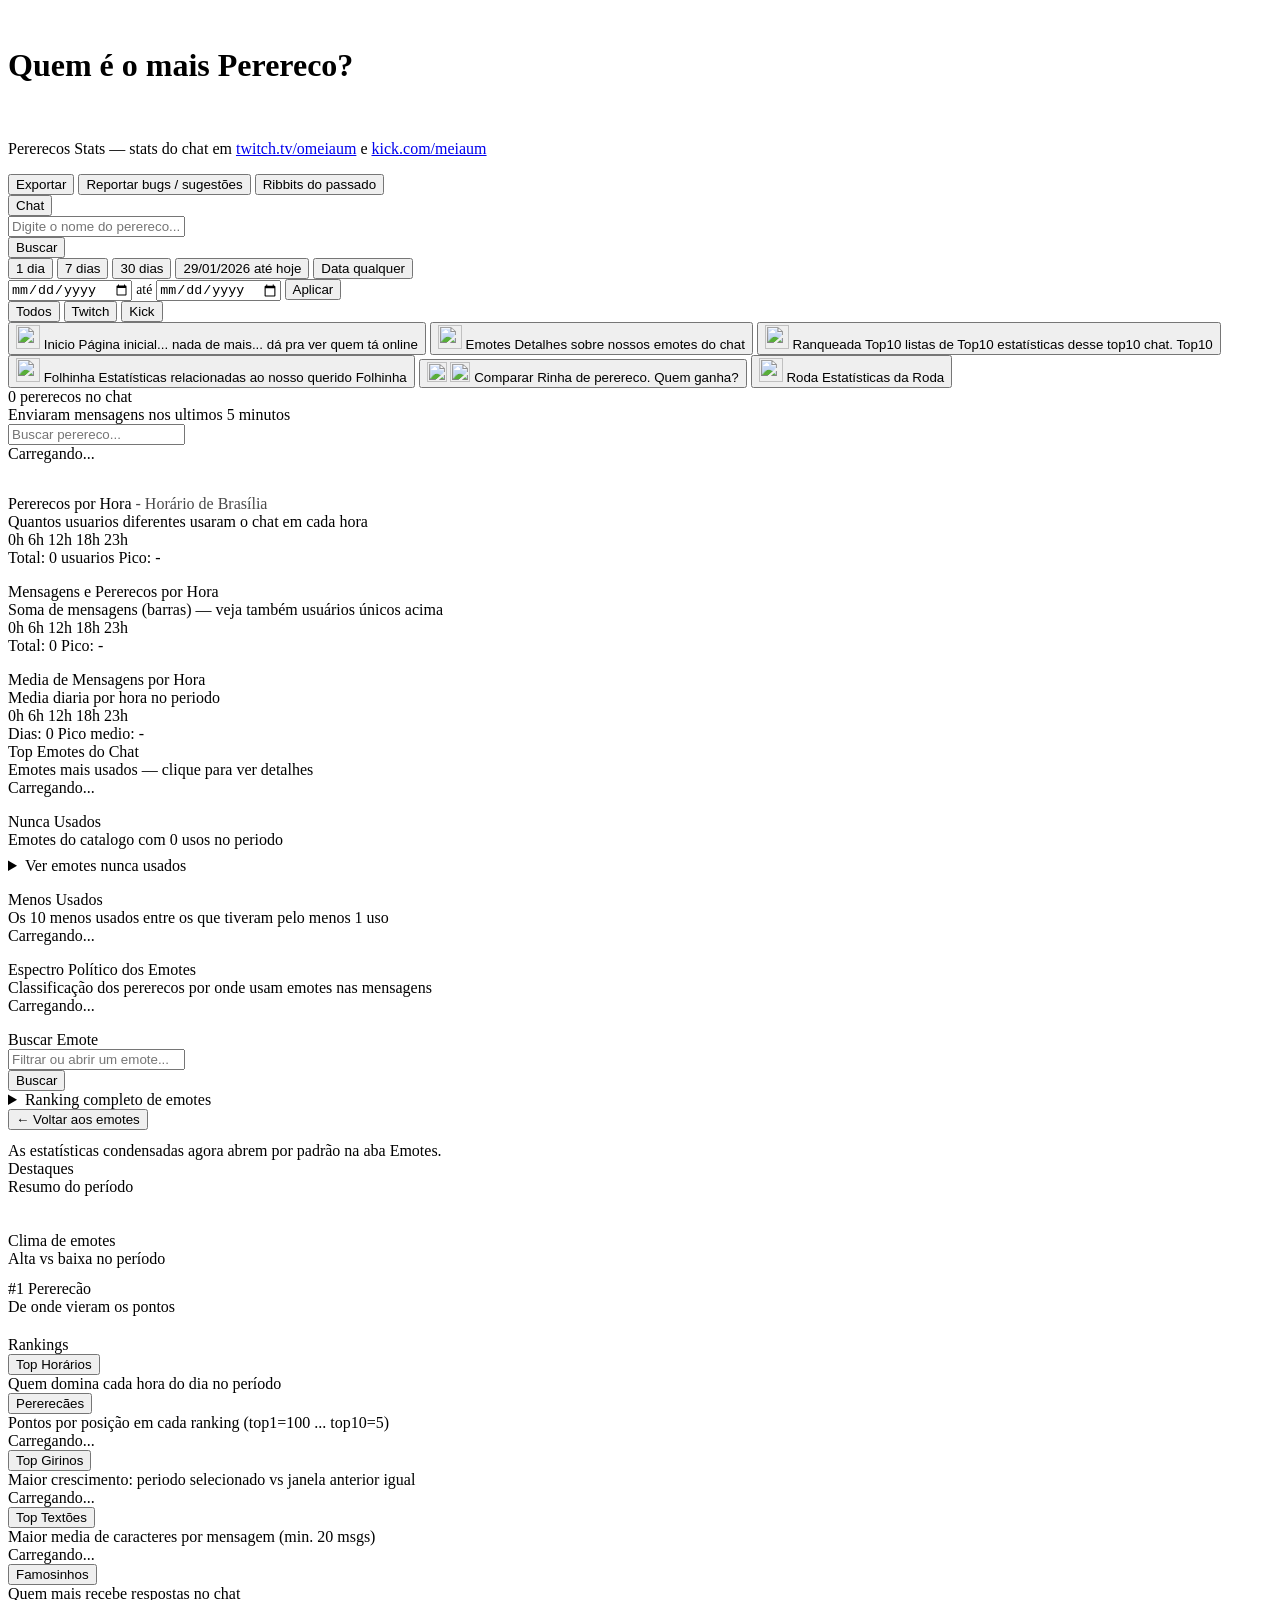
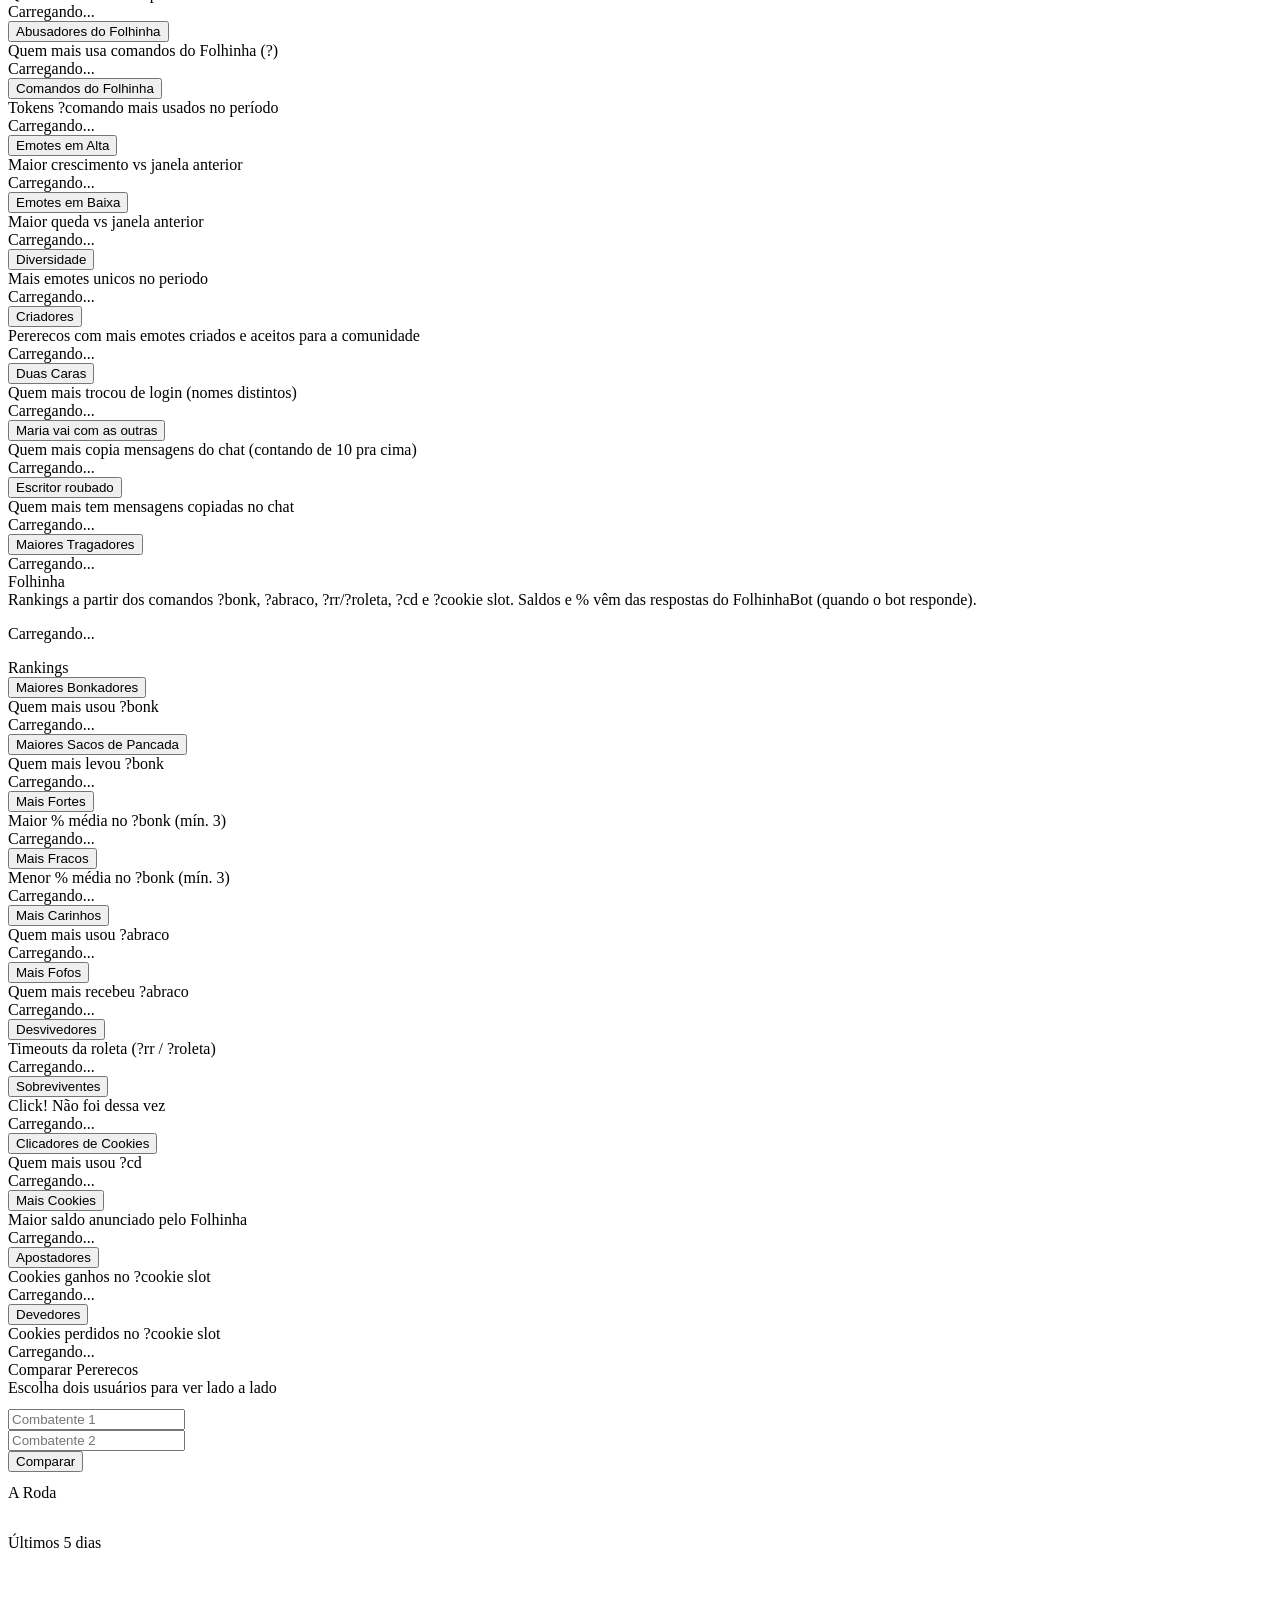
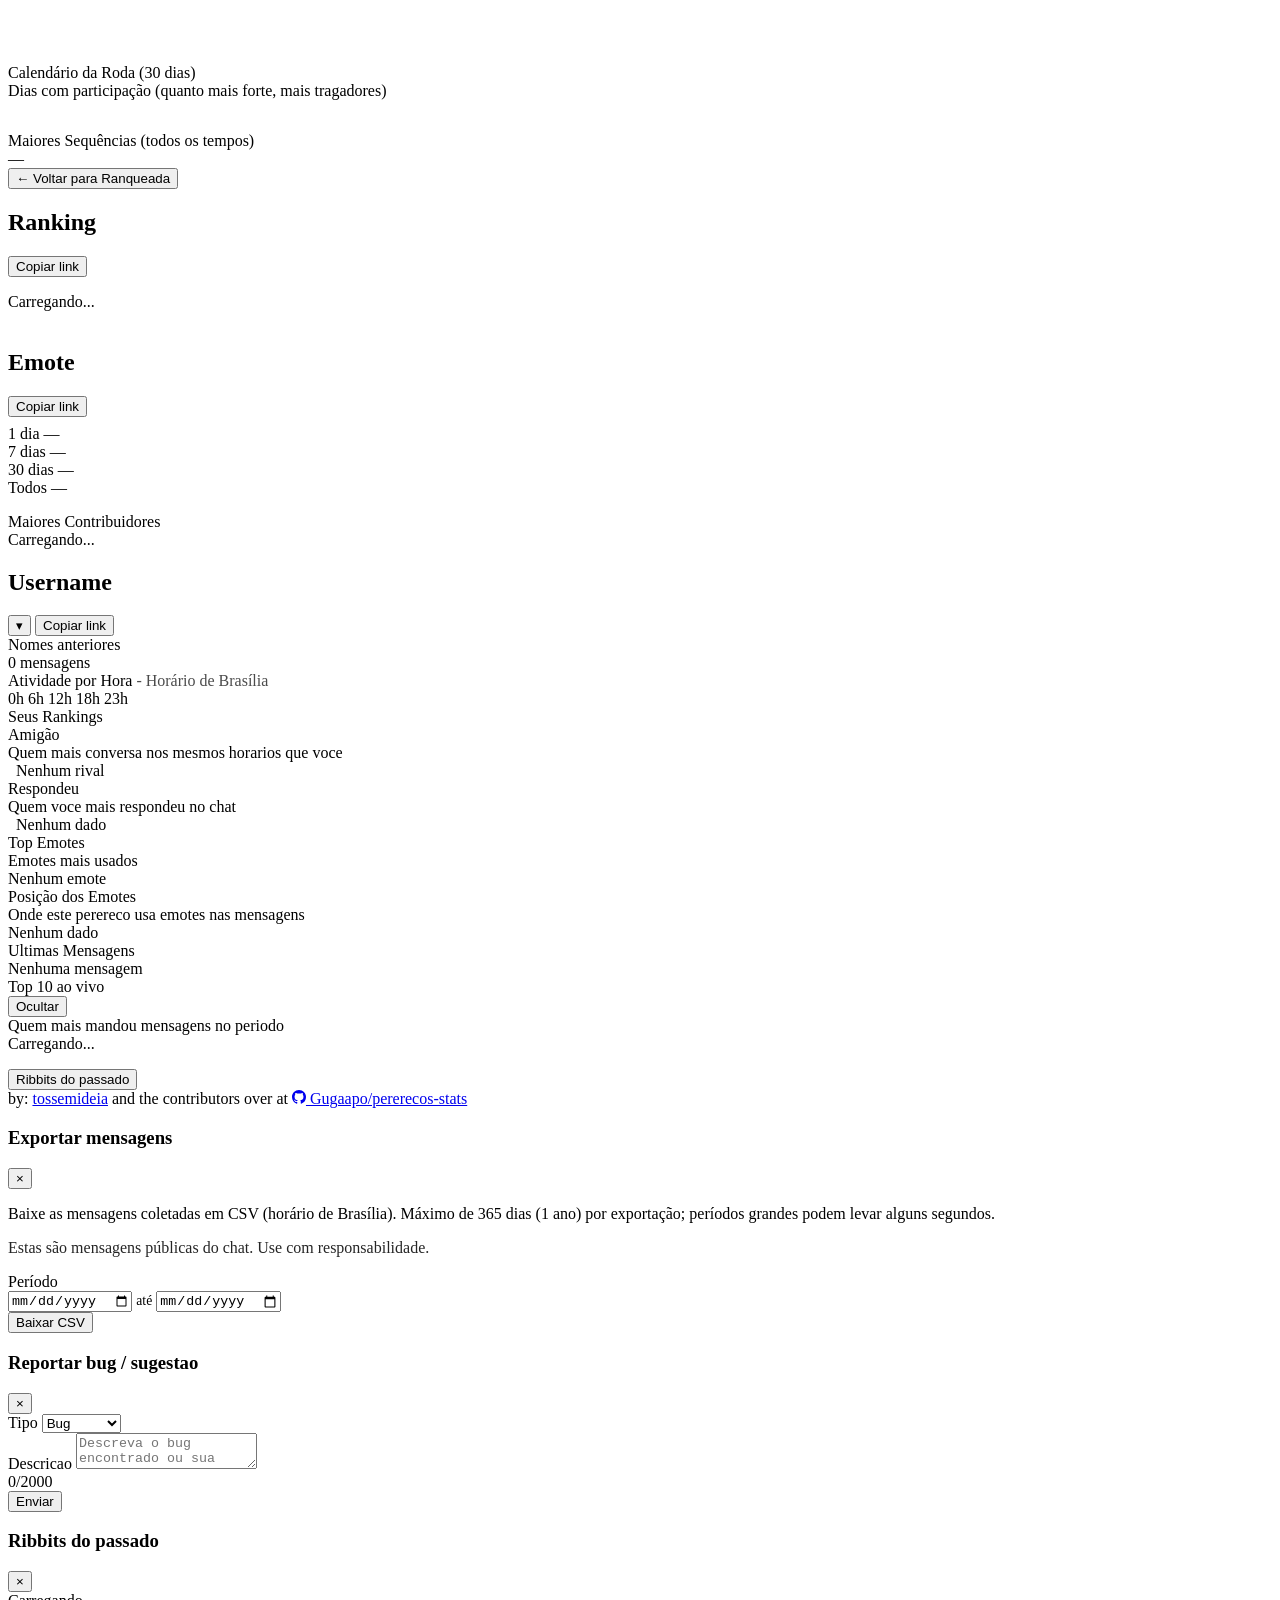
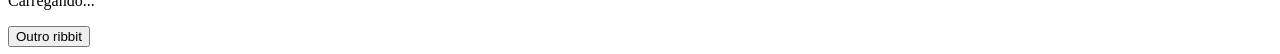
==== commit ec0e29bf: "Credit GitHub contributors in the site footer." ====
--- a/frontend/index.html
+++ b/frontend/index.html
@@ -847,9 +847,16 @@
     </div>
   </div>
 
-  <footer
-    style="text-align: center; margin-top: 2rem; padding-top: 1rem; border-top: 1px solid var(--border-color); color: var(--text-muted); font-size: 0.85rem;">
-    by: <a href="https://www.twitch.tv/tossemideia" target="_blank" style="color: var(--accent-green);">tossemideia</a>
+  <footer class="site-footer">
+    by:
+    <a href="https://www.twitch.tv/tossemideia" target="_blank" rel="noopener noreferrer">tossemideia</a>
+    and the contributors over at
+    <a class="footer-github" href="https://github.com/Gugaapo/pererecos-stats" target="_blank" rel="noopener noreferrer">
+      <svg class="footer-github-icon" viewBox="0 0 16 16" width="14" height="14" aria-hidden="true" focusable="false">
+        <path fill="currentColor" d="M8 0C3.58 0 0 3.58 0 8c0 3.54 2.29 6.53 5.47 7.59.4.07.55-.17.55-.38 0-.19-.01-.82-.01-1.49-2.01.37-2.53-.49-2.69-.94-.09-.23-.48-.94-.82-1.13-.28-.15-.68-.52-.01-.53.63-.01 1.08.58 1.23.82.72 1.21 1.87.87 2.33.66.07-.52.28-.87.51-1.07-1.78-.2-3.64-.89-3.64-3.95 0-.87.31-1.59.82-2.15-.08-.2-.36-1.02.08-2.12 0 0 .67-.21 2.2.82.64-.18 1.32-.27 2-.27s1.36.09 2 .27c1.53-1.04 2.2-.82 2.2-.82.44 1.1.16 1.92.08 2.12.51.56.82 1.27.82 2.15 0 3.07-1.87 3.75-3.65 3.95.29.25.54.73.54 1.48 0 1.07-.01 1.93-.01 2.2 0 .21.15.46.55.38A8.013 8.013 0 0016 8c0-4.42-3.58-8-8-8z"/>
+      </svg>
+      Gugaapo/pererecos-stats
+    </a>
   </footer>
   </div>
 
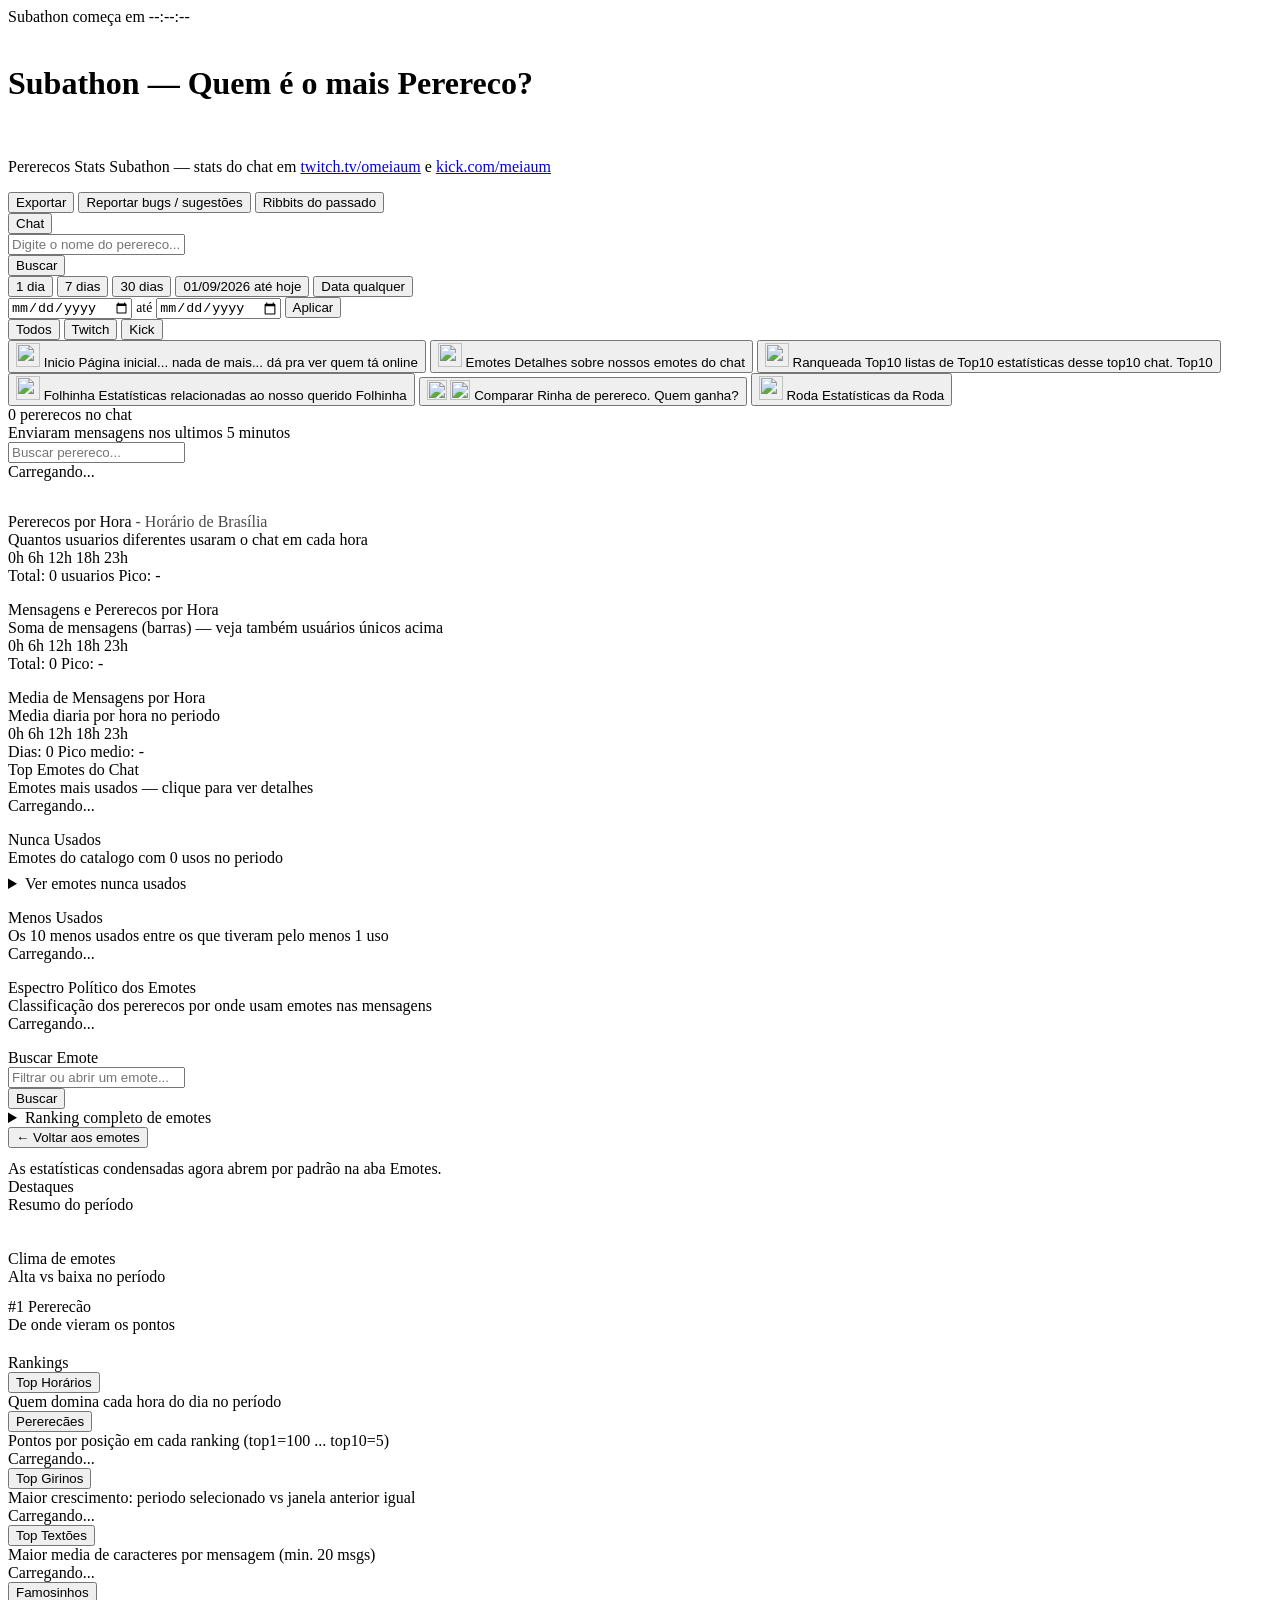
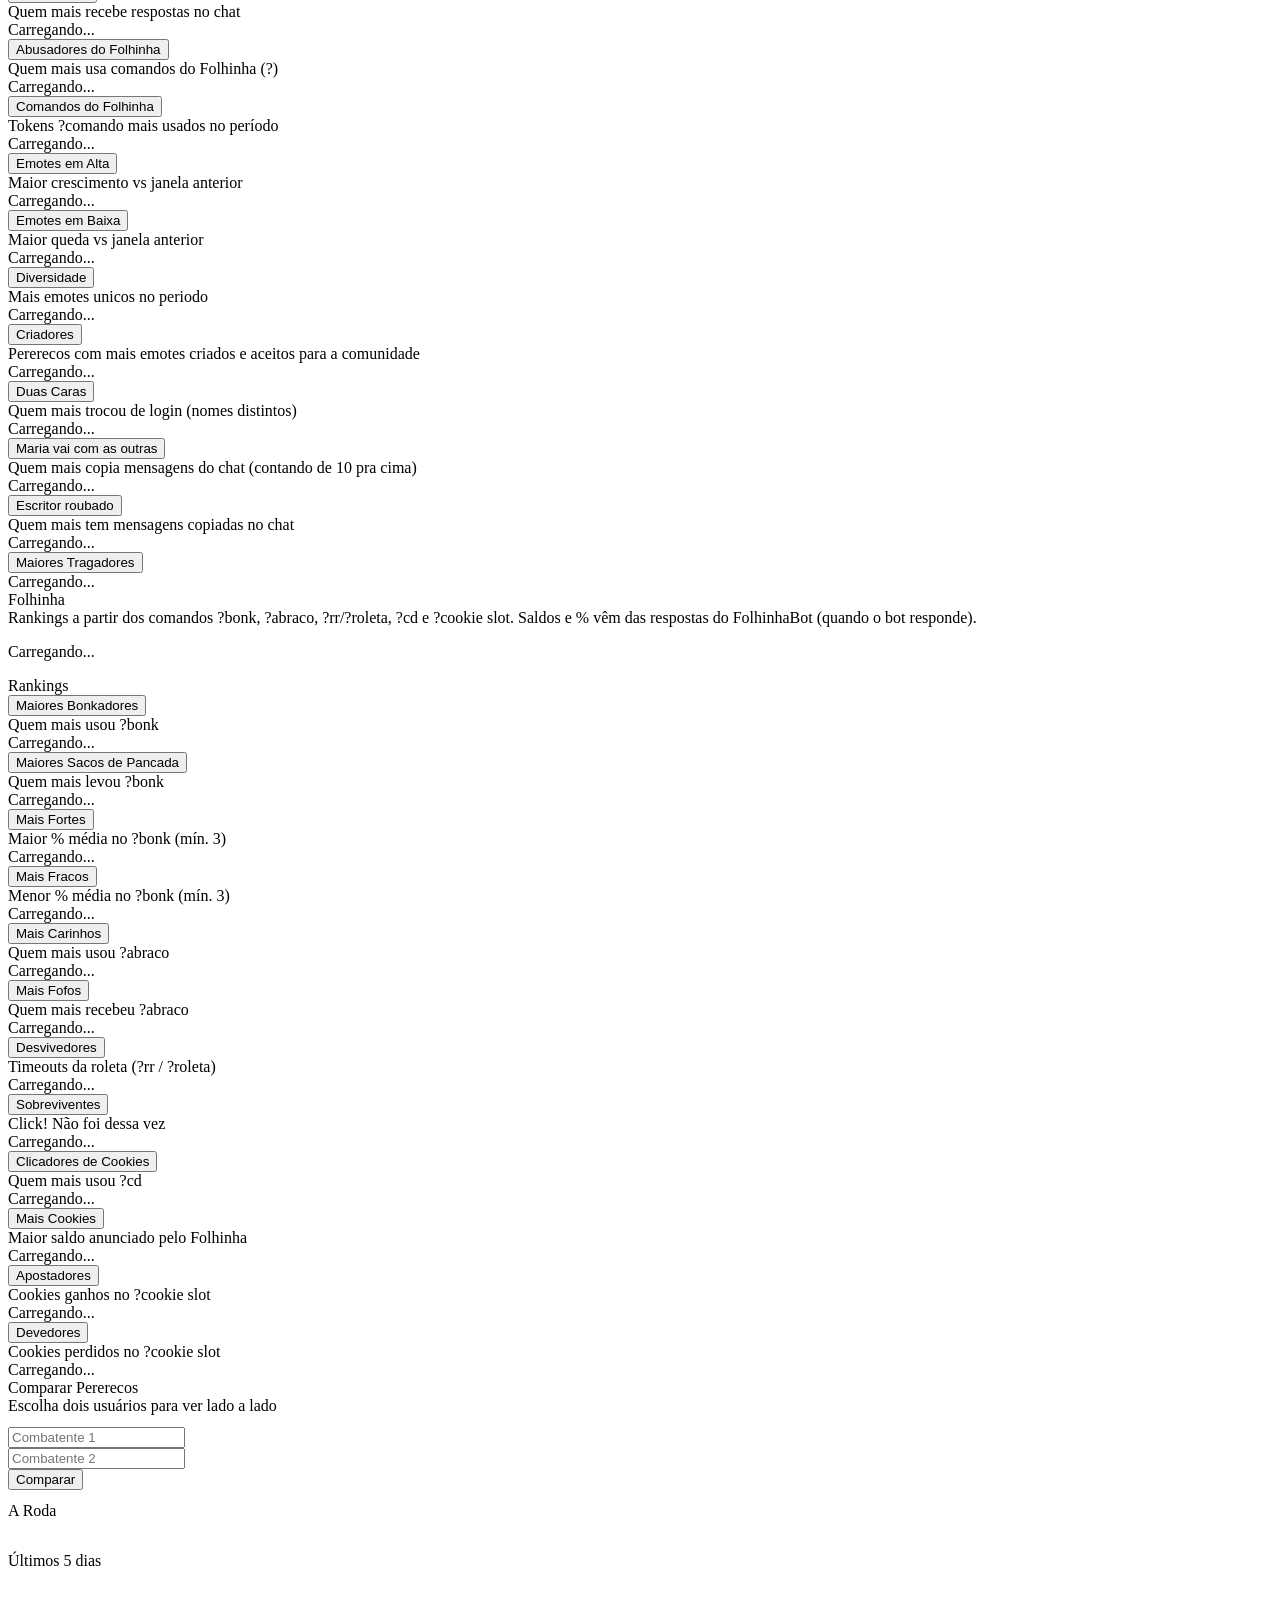
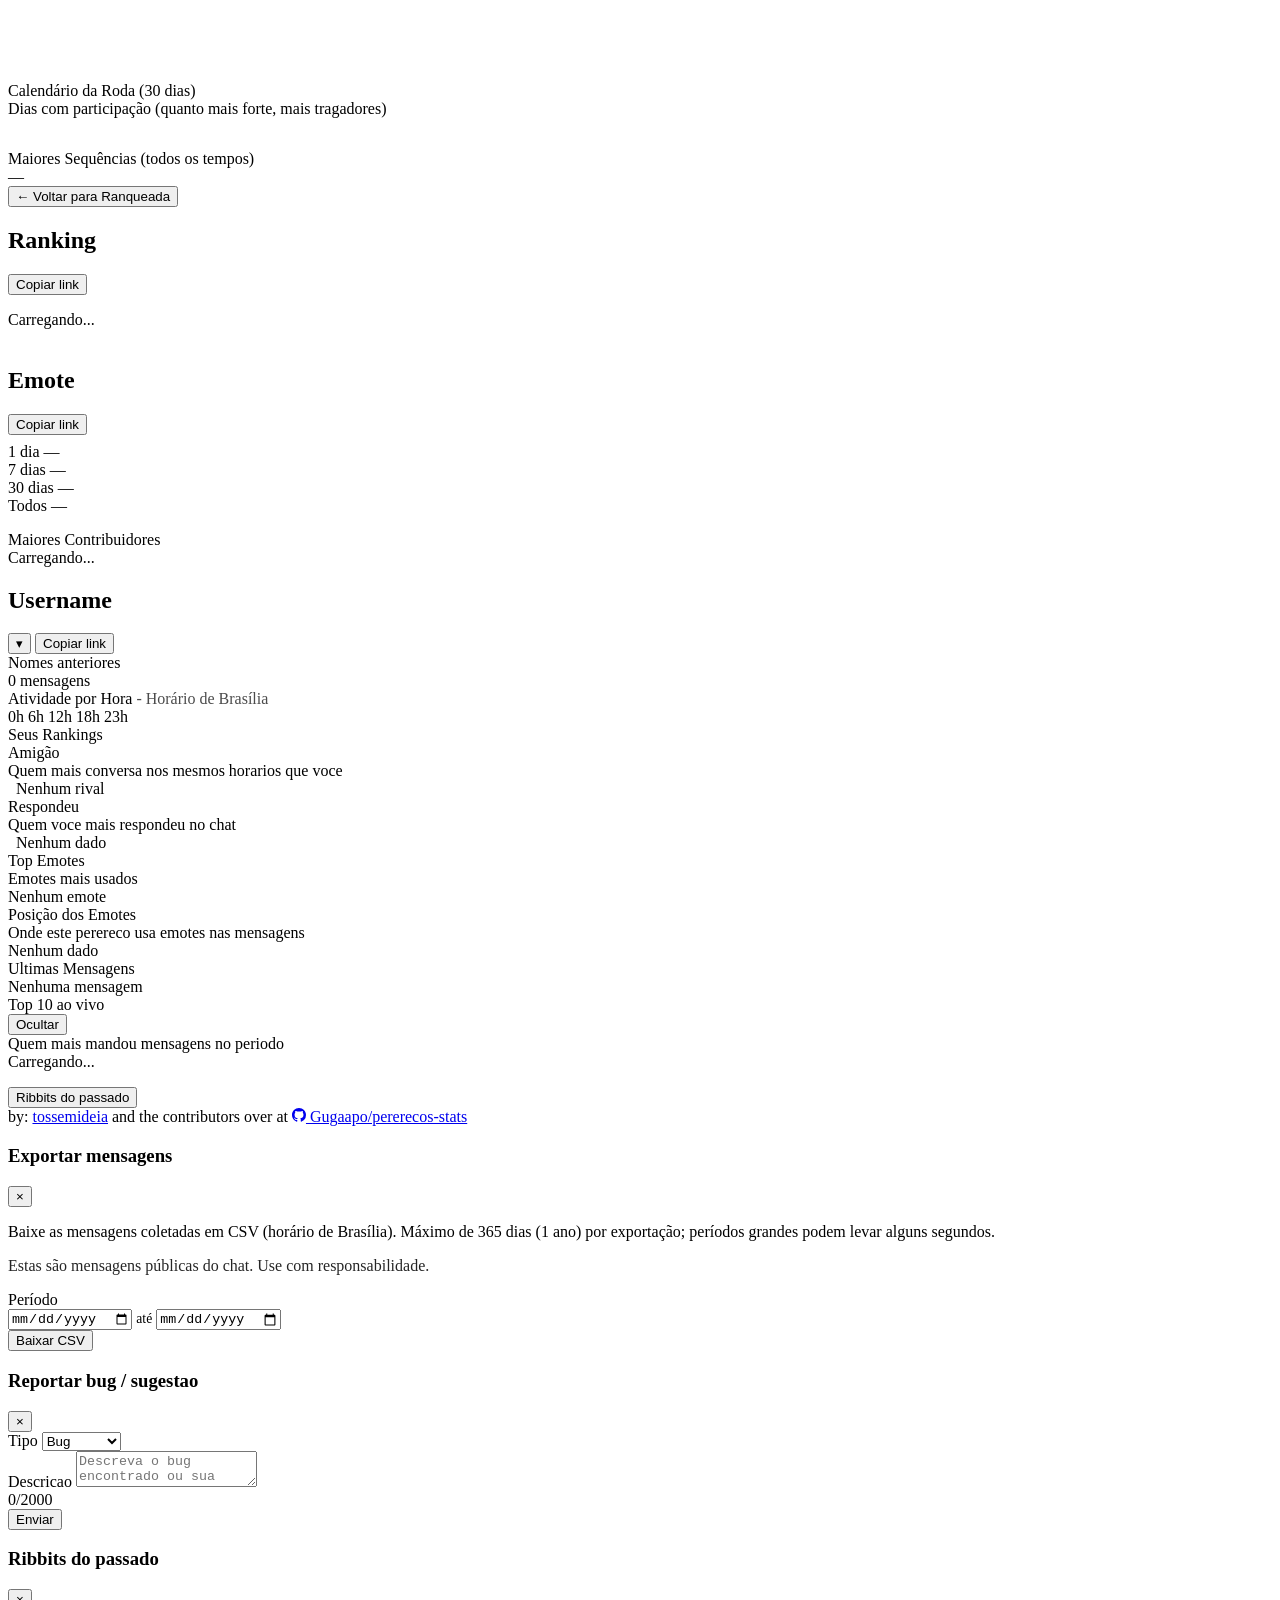
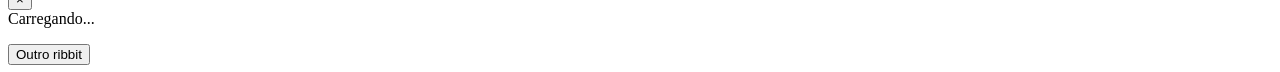
==== commit 56970f10: "Add the subathon instance as a branch of pererecos-stats. Docker on port 8002, separate MongoDB, ing" ====
--- a/frontend/index.html
+++ b/frontend/index.html
@@ -4,32 +4,36 @@
 <head>
   <meta charset="UTF-8">
   <meta name="viewport" content="width=device-width, initial-scale=1.0">
-  <title>Pererecos Stats — Chat do omeiaum</title>
-  <meta name="description" content="Estatísticas do chat do omeiaum (Twitch) e meiaum (Kick): emotes, ranqueadas, Roda (SmokeTime), e quem é o mais perereco. Dados desde 29/01/2026.">
-  <meta property="og:title" content="Pererecos Stats — Chat do omeiaum">
-  <meta property="og:description" content="Estatísticas do chat: emotes, ranqueadas, Roda e rankings da comunidade.">
+  <title>Pererecos Stats Subathon — Chat do omeiaum</title>
+  <meta name="description" content="Estatísticas do chat do Subathon do omeiaum (Twitch) e meiaum (Kick). Dados desde 01/09/2026.">
+  <meta property="og:title" content="Pererecos Stats Subathon — Chat do omeiaum">
+  <meta property="og:description" content="Estatísticas do chat do Subathon: emotes, ranqueadas, Roda e rankings da comunidade.">
   <meta property="og:type" content="website">
-  <meta property="og:image" content="https://tossemideia.cloud/pererecos-stats/static/sapo.avif">
+  <meta property="og:image" content="https://tossemideia.cloud/pererecos-stats-subathon/static/sapo.avif">
   <meta name="theme-color" content="#0a1a0f">
-  <link rel="icon" type="image/avif" href="/static/sapo.avif">
+  <link rel="icon" type="image/avif" href="/pererecos-stats-subathon/static/sapo.avif">
   <link rel="preconnect" href="https://fonts.googleapis.com">
   <link rel="preconnect" href="https://fonts.gstatic.com" crossorigin>
   <link
     href="https://fonts.googleapis.com/css2?family=Space+Grotesk:wght@400;500;700&family=JetBrains+Mono:wght@500;700&display=swap"
     rel="stylesheet">
-  <link rel="stylesheet" href="/static/css/app.css">
+  <link rel="stylesheet" href="/pererecos-stats-subathon/static/css/app.css">
 
 </head>
 
 <body>
   <div class="container">
     <header>
+      <div class="subathon-timer" id="subathon-timer" aria-live="polite">
+        <span class="subathon-timer-label" id="subathon-timer-label">Subathon começa em</span>
+        <span class="subathon-timer-value" id="subathon-timer-value">--:--:--</span>
+      </div>
       <div class="title-row">
-        <img src="/static/sapo.avif" alt="" class="title-img">
-        <h1 class="logo">Quem é o mais Perereco?</h1>
-        <img src="/static/chatting.avif" alt="" class="title-img">
-      </div>
-      <p class="tagline">Pererecos Stats — stats do chat em
+        <img src="/pererecos-stats-subathon/static/sapo.avif" alt="" class="title-img">
+        <h1 class="logo">Subathon — Quem é o mais Perereco?</h1>
+        <img src="/pererecos-stats-subathon/static/chatting.avif" alt="" class="title-img">
+      </div>
+      <p class="tagline">Pererecos Stats Subathon — stats do chat em
         <a href="https://twitch.tv/omeiaum" target="_blank" rel="noopener noreferrer">twitch.tv/omeiaum</a> e
         <a href="https://kick.com/meiaum" target="_blank" rel="noopener noreferrer">kick.com/meiaum</a>
       </p>
@@ -55,13 +59,13 @@
             <button class="filter-btn" data-period="day" title="Últimas 24 horas">1 dia</button>
             <button class="filter-btn" data-period="week" title="Últimos 7 dias">7 dias</button>
             <button class="filter-btn" data-period="month" title="Últimos 30 dias">30 dias</button>
-            <button class="filter-btn active" data-period="all" title="Desde o início da coleta">29/01/2026 até hoje</button>
+            <button class="filter-btn active" data-period="all" title="Desde o início da coleta">01/09/2026 até hoje</button>
             <button class="filter-btn" data-period="custom" id="custom-period-btn" type="button" title="Escolher intervalo de datas">Data qualquer</button>
           </div>
           <div class="custom-date-row" id="custom-date-row">
-            <input type="date" id="custom-start-date" min="2026-01-29" aria-label="Data inicial">
+            <input type="date" id="custom-start-date" min="2026-09-01" aria-label="Data inicial">
             <span style="color: var(--text-muted); font-size: 0.85rem;">até</span>
-            <input type="date" id="custom-end-date" min="2026-01-29" aria-label="Data final">
+            <input type="date" id="custom-end-date" min="2026-09-01" aria-label="Data final">
             <button class="filter-btn" type="button" id="custom-date-apply" title="Aplicar intervalo customizado">Aplicar</button>
           </div>
 
@@ -874,9 +878,9 @@
       <div class="form-group">
         <label class="form-label">Período</label>
         <div class="export-date-row">
-          <input type="date" id="export-start-date" min="2026-01-29" aria-label="Data inicial">
+          <input type="date" id="export-start-date" min="2026-09-01" aria-label="Data inicial">
           <span style="color: var(--text-muted); font-size: 0.85rem;">até</span>
-          <input type="date" id="export-end-date" min="2026-01-29" aria-label="Data final">
+          <input type="date" id="export-end-date" min="2026-09-01" aria-label="Data final">
         </div>
       </div>
       <button type="button" class="form-submit" id="export-download-btn">Baixar CSV</button>
@@ -926,8 +930,8 @@
     </div>
   </div>
 
-  <script type="module" src="/static/js/main.js"></script>
-  <script src="/static/js/app.js" defer></script>
+  <script type="module" src="/pererecos-stats-subathon/static/js/main.js"></script>
+  <script src="/pererecos-stats-subathon/static/js/app.js" defer></script>
 </body>
 
 </html>
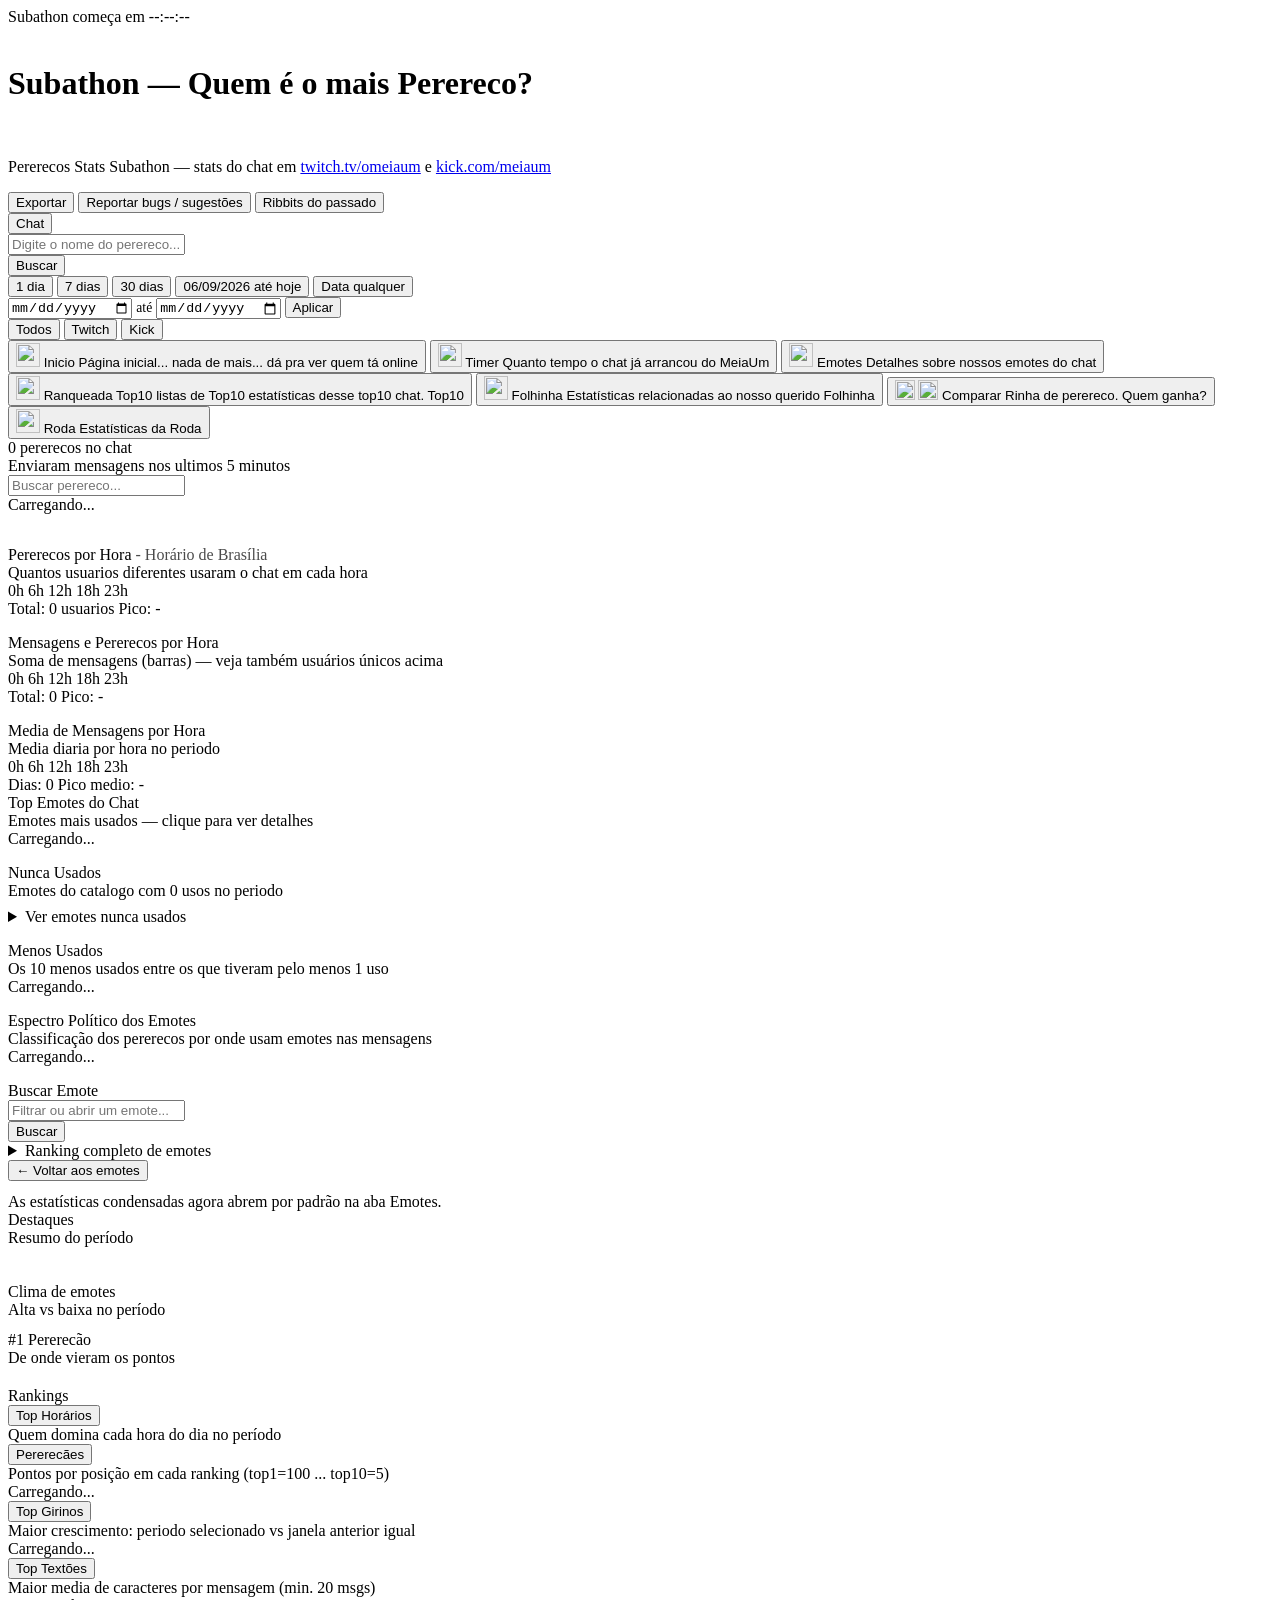
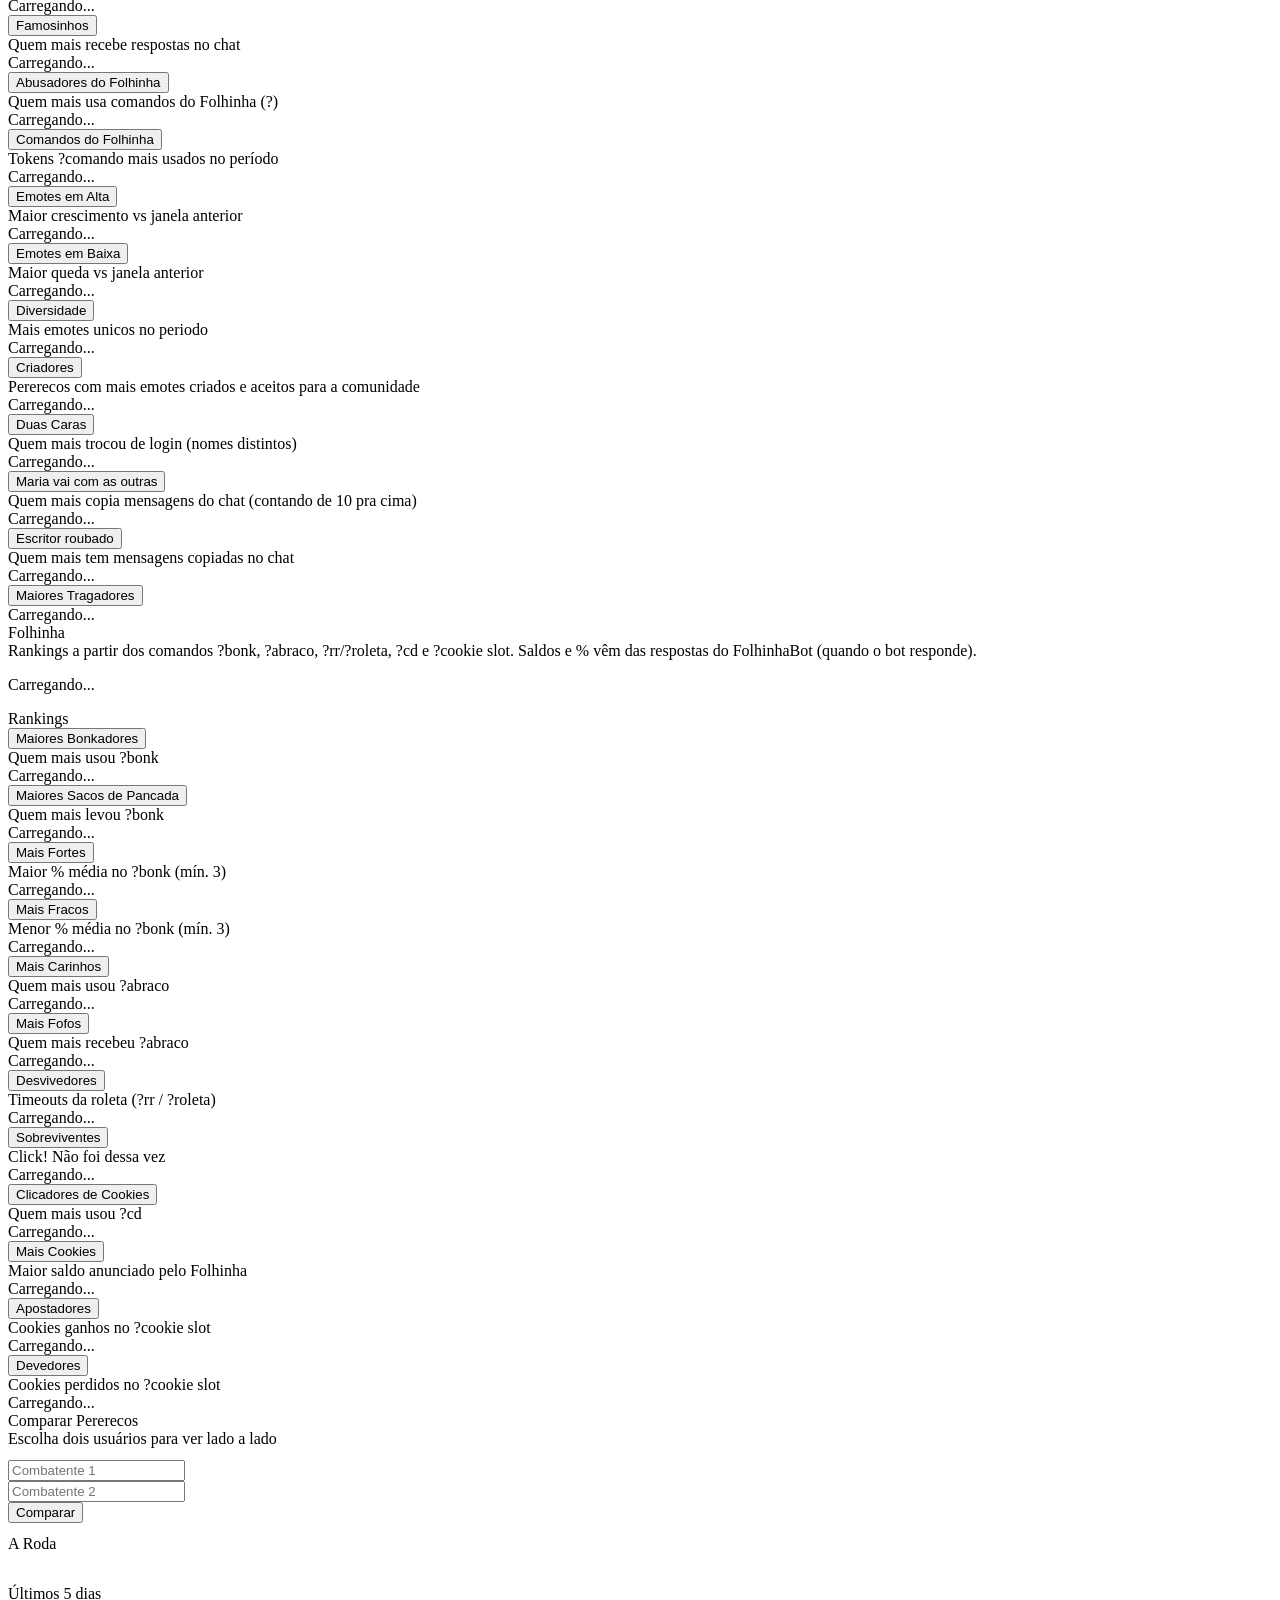
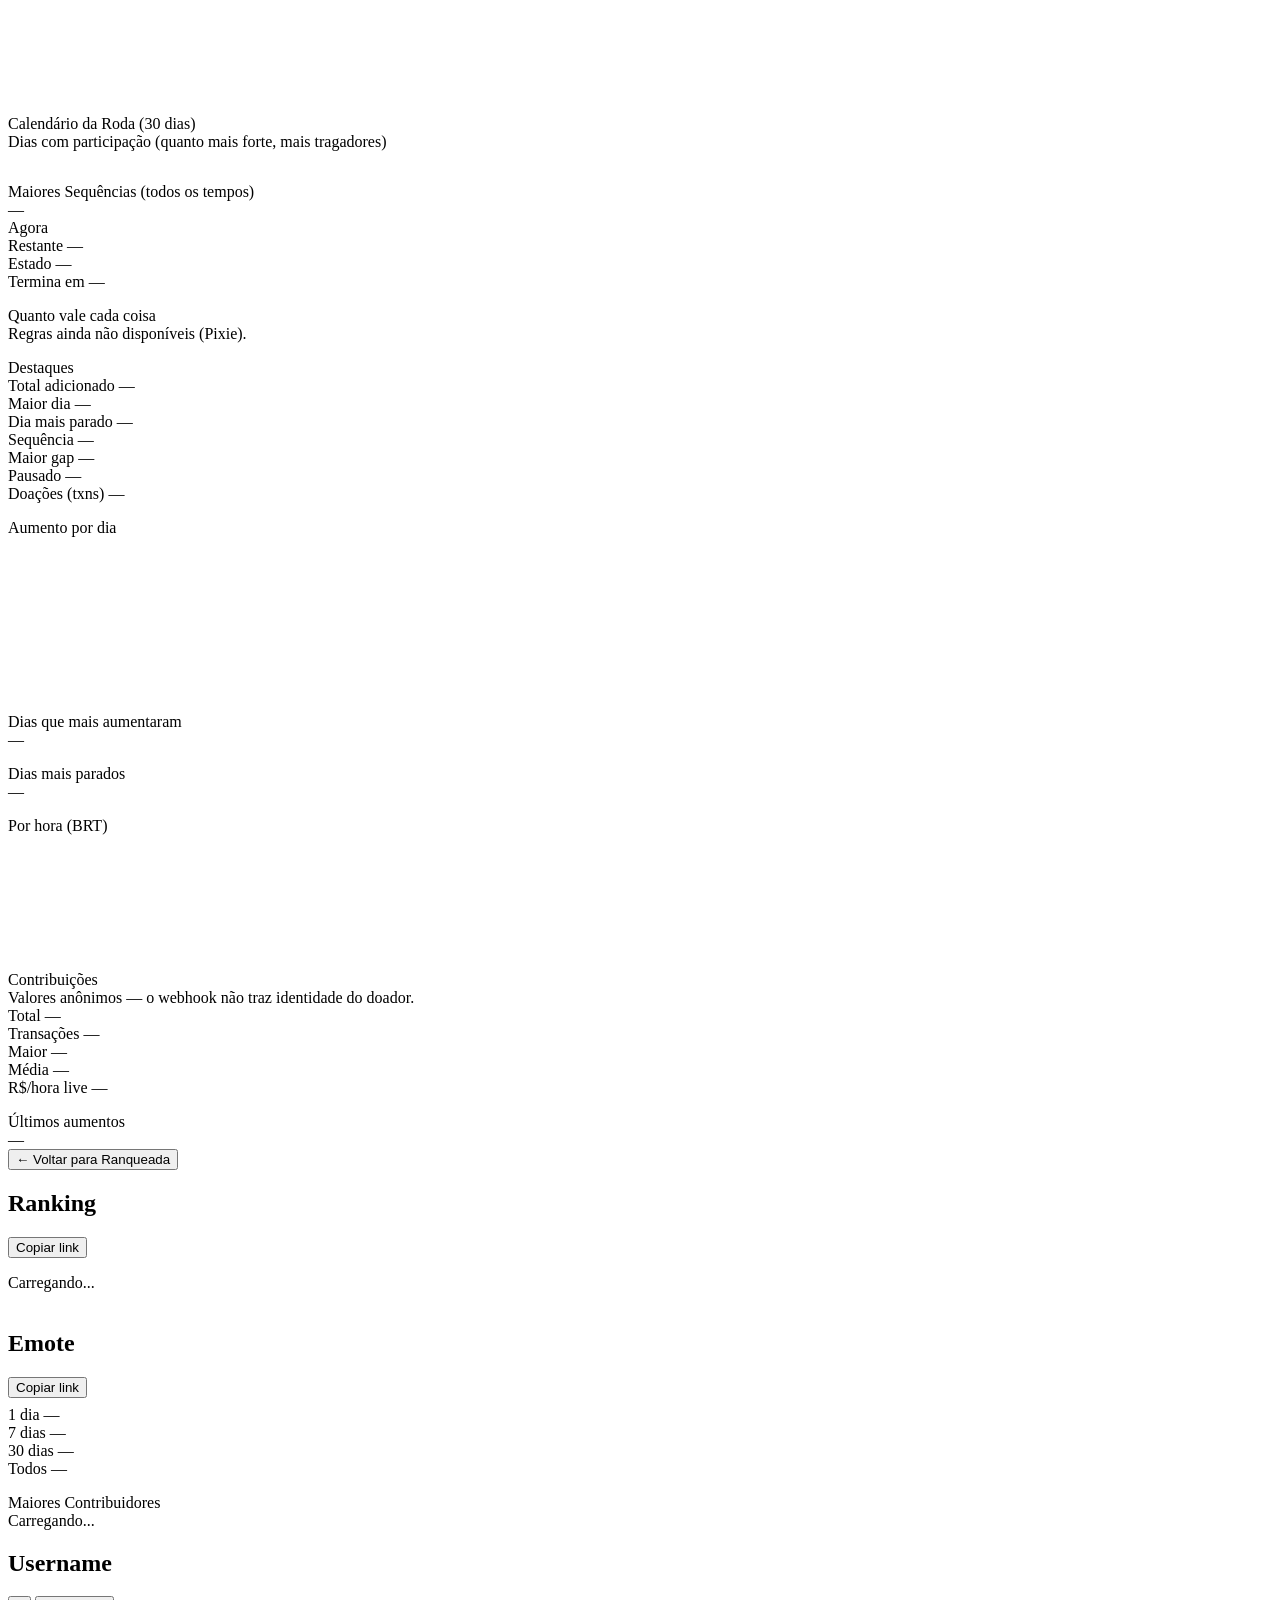
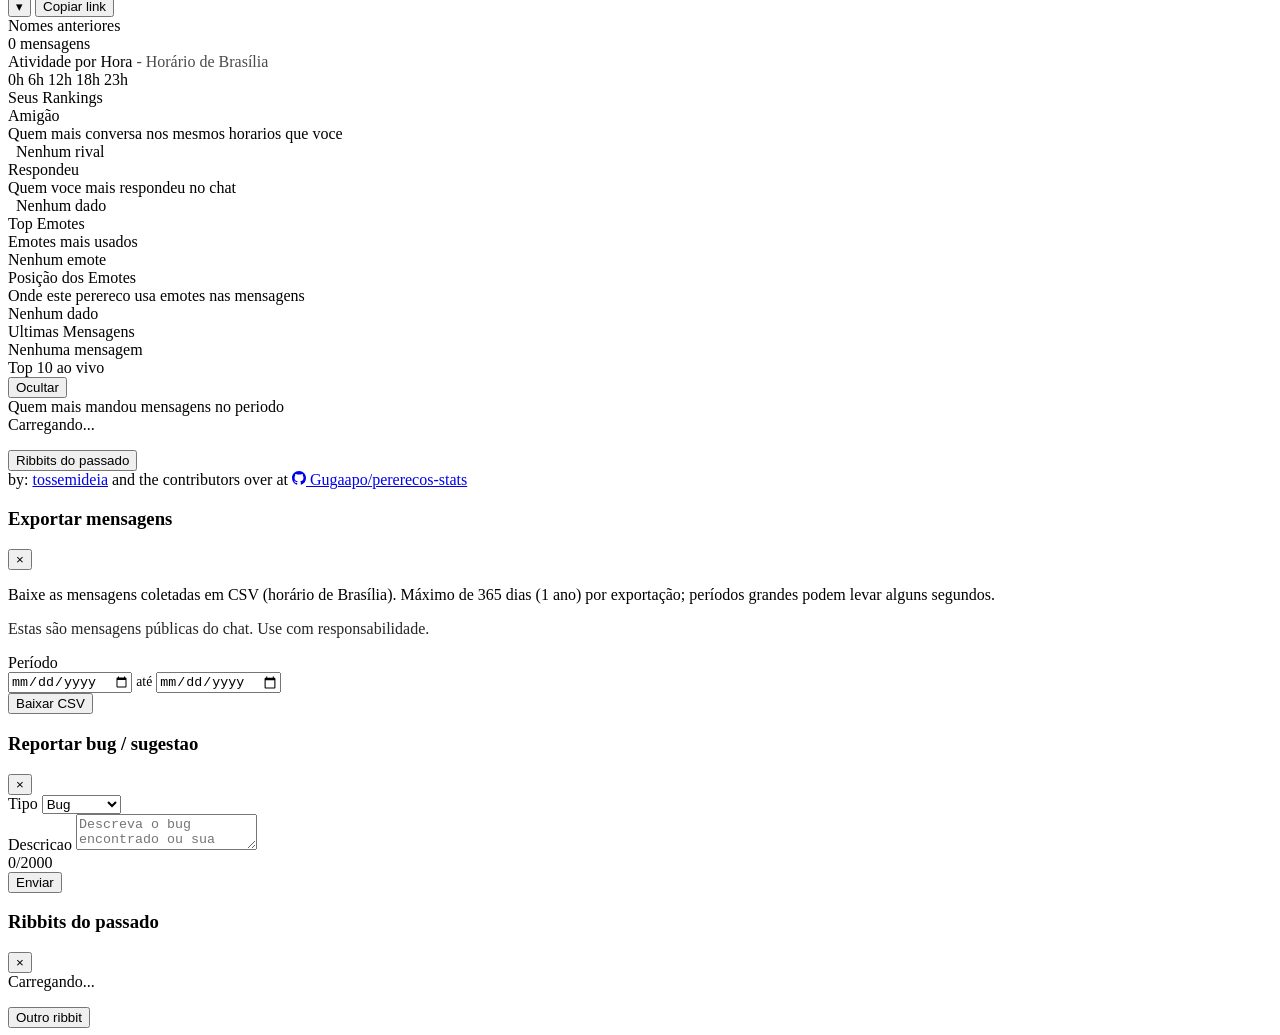
==== commit 16c38d3a: "feat(subathon): header timer from ends_at and Timer section UI Second-accurate header tick uses serv" ====
--- a/frontend/index.html
+++ b/frontend/index.html
@@ -5,7 +5,7 @@
   <meta charset="UTF-8">
   <meta name="viewport" content="width=device-width, initial-scale=1.0">
   <title>Pererecos Stats Subathon — Chat do omeiaum</title>
-  <meta name="description" content="Estatísticas do chat do Subathon do omeiaum (Twitch) e meiaum (Kick). Dados desde 01/09/2026.">
+  <meta name="description" content="Estatísticas do chat do Subathon do omeiaum (Twitch) e meiaum (Kick). Dados desde 06/09/2026.">
   <meta property="og:title" content="Pererecos Stats Subathon — Chat do omeiaum">
   <meta property="og:description" content="Estatísticas do chat do Subathon: emotes, ranqueadas, Roda e rankings da comunidade.">
   <meta property="og:type" content="website">
@@ -59,13 +59,13 @@
             <button class="filter-btn" data-period="day" title="Últimas 24 horas">1 dia</button>
             <button class="filter-btn" data-period="week" title="Últimos 7 dias">7 dias</button>
             <button class="filter-btn" data-period="month" title="Últimos 30 dias">30 dias</button>
-            <button class="filter-btn active" data-period="all" title="Desde o início da coleta">01/09/2026 até hoje</button>
+            <button class="filter-btn active" data-period="all" title="Desde o início da coleta">06/09/2026 até hoje</button>
             <button class="filter-btn" data-period="custom" id="custom-period-btn" type="button" title="Escolher intervalo de datas">Data qualquer</button>
           </div>
           <div class="custom-date-row" id="custom-date-row">
-            <input type="date" id="custom-start-date" min="2026-09-01" aria-label="Data inicial">
+            <input type="date" id="custom-start-date" min="2026-09-06" aria-label="Data inicial">
             <span style="color: var(--text-muted); font-size: 0.85rem;">até</span>
-            <input type="date" id="custom-end-date" min="2026-09-01" aria-label="Data final">
+            <input type="date" id="custom-end-date" min="2026-09-06" aria-label="Data final">
             <button class="filter-btn" type="button" id="custom-date-apply" title="Aplicar intervalo customizado">Aplicar</button>
           </div>
 
@@ -84,6 +84,13 @@
                  alt="" class="nav-icon" id="nav-home-icon" width="24" height="24">
             <span class="stats-nav-label">Inicio</span>
             <span class="stats-nav-desc" aria-hidden="true">Página inicial... nada de mais... dá pra ver quem tá online</span>
+          </button>
+          <button type="button" class="stats-nav-item" data-section="timer" id="nav-timer"
+            title="Estatísticas do timer do Subathon" aria-label="Timer">
+            <img src="https://cdn.7tv.app/emote/01FEHRN6PR000AEZ0QNPT4F4MF/4x.webp"
+                 alt="" class="nav-icon nav-icon-smoketime" width="24" height="24">
+            <span class="stats-nav-label">Timer</span>
+            <span class="stats-nav-desc" aria-hidden="true">Quanto tempo o chat já arrancou do MeiaUm</span>
           </button>
           <button type="button" class="stats-nav-item" data-section="emotes" id="nav-emotes" title="Ranking e detalhes de emotes" aria-label="Emotes">
             <img src="https://cdn.7tv.app/emote/01F6WQ7VC800040YPQTKMJNRWD/4x.webp"
@@ -588,6 +595,121 @@
               <div class="tragadores-today" id="tragadores-today" style="display:none;"></div>
             </div>
           </div>
+
+          <div class="section-panel hidden" id="section-timer">
+            <div class="card">
+              <div class="section-label">Agora</div>
+              <div class="section-note" id="timer-stale" style="display:none;">Dados desatualizados</div>
+              <div class="tragadores-highlights">
+                <div class="tragadores-highlight-item">
+                  <span class="highlight-label">Restante</span>
+                  <span class="highlight-value" id="timer-now-remaining">—</span>
+                </div>
+                <div class="tragadores-highlight-item">
+                  <span class="highlight-label">Estado</span>
+                  <span class="highlight-value" id="timer-now-state">—</span>
+                </div>
+                <div class="tragadores-highlight-item">
+                  <span class="highlight-label">Termina em</span>
+                  <span class="highlight-value" id="timer-now-ends-at">—</span>
+                </div>
+              </div>
+              <div class="section-label" style="margin-top:1rem;">Quanto vale cada coisa</div>
+              <div id="timer-rules-table" class="section-note">Regras ainda não disponíveis (Pixie).</div>
+            </div>
+
+            <div class="card" style="margin-top:1rem;">
+              <div class="section-label">Destaques</div>
+              <div class="tragadores-highlights">
+                <div class="tragadores-highlight-item">
+                  <span class="highlight-label">Total adicionado</span>
+                  <span class="highlight-value" id="timer-hl-total">—</span>
+                </div>
+                <div class="tragadores-highlight-item">
+                  <span class="highlight-label">Maior dia</span>
+                  <span class="highlight-value" id="timer-hl-biggest-day">—</span>
+                </div>
+                <div class="tragadores-highlight-item">
+                  <span class="highlight-label">Dia mais parado</span>
+                  <span class="highlight-value" id="timer-hl-static-day">—</span>
+                </div>
+                <div class="tragadores-highlight-item">
+                  <span class="highlight-label">Sequência</span>
+                  <span class="highlight-value" id="timer-hl-streak">—</span>
+                </div>
+                <div class="tragadores-highlight-item">
+                  <span class="highlight-label">Maior gap</span>
+                  <span class="highlight-value" id="timer-hl-gap">—</span>
+                </div>
+                <div class="tragadores-highlight-item">
+                  <span class="highlight-label">Pausado</span>
+                  <span class="highlight-value" id="timer-hl-paused">—</span>
+                </div>
+                <div class="tragadores-highlight-item">
+                  <span class="highlight-label">Doações (txns)</span>
+                  <span class="highlight-value" id="timer-hl-txns">—</span>
+                </div>
+              </div>
+            </div>
+
+            <div class="card" style="margin-top:1rem;">
+              <div class="section-label">Aumento por dia</div>
+              <div class="chart-container" id="timer-daily-chart" style="height:160px;"></div>
+              <div class="chart-labels" id="timer-daily-labels"></div>
+            </div>
+
+            <div class="card" style="margin-top:1rem;">
+              <div class="section-label">Dias que mais aumentaram</div>
+              <div id="timer-top-days"><div class="empty-state">—</div></div>
+            </div>
+
+            <div class="card" style="margin-top:1rem;">
+              <div class="section-label">Dias mais parados</div>
+              <div id="timer-static-days"><div class="empty-state">—</div></div>
+            </div>
+
+            <div class="card" style="margin-top:1rem;">
+              <div class="section-label">Por hora (BRT)</div>
+              <div class="chart-container" id="timer-hourly-chart" style="height:120px;"></div>
+              <div class="chart-labels" id="timer-hourly-labels"></div>
+            </div>
+
+            <div class="card" style="margin-top:1rem;">
+              <div class="section-label">Contribuições</div>
+              <div class="section-note">Valores anônimos — o webhook não traz identidade do doador.</div>
+              <div class="tragadores-highlights">
+                <div class="tragadores-highlight-item">
+                  <span class="highlight-label">Total</span>
+                  <span class="highlight-value" id="timer-money-total">—</span>
+                </div>
+                <div class="tragadores-highlight-item">
+                  <span class="highlight-label">Transações</span>
+                  <span class="highlight-value" id="timer-money-count">—</span>
+                </div>
+                <div class="tragadores-highlight-item">
+                  <span class="highlight-label">Maior</span>
+                  <span class="highlight-value" id="timer-money-biggest">—</span>
+                </div>
+                <div class="tragadores-highlight-item">
+                  <span class="highlight-label">Média</span>
+                  <span class="highlight-value" id="timer-money-avg">—</span>
+                </div>
+                <div class="tragadores-highlight-item">
+                  <span class="highlight-label">R$/hora live</span>
+                  <span class="highlight-value" id="timer-money-per-hour">—</span>
+                </div>
+              </div>
+            </div>
+
+            <div class="card" style="margin-top:1rem;">
+              <div class="section-label">Últimos aumentos</div>
+              <div id="timer-recent-list"><div class="empty-state">—</div></div>
+            </div>
+
+            <div class="empty-state" id="timer-empty" style="display:none;">
+              Ainda sem histórico do timer. As estatísticas começam no dia do deploy — não há dados anteriores.
+            </div>
+          </div>
         </section>
 
         <section class="stats-section" id="ranqueada-board-view">
@@ -878,9 +1000,9 @@
       <div class="form-group">
         <label class="form-label">Período</label>
         <div class="export-date-row">
-          <input type="date" id="export-start-date" min="2026-09-01" aria-label="Data inicial">
+          <input type="date" id="export-start-date" min="2026-09-06" aria-label="Data inicial">
           <span style="color: var(--text-muted); font-size: 0.85rem;">até</span>
-          <input type="date" id="export-end-date" min="2026-09-01" aria-label="Data final">
+          <input type="date" id="export-end-date" min="2026-09-06" aria-label="Data final">
         </div>
       </div>
       <button type="button" class="form-submit" id="export-download-btn">Baixar CSV</button>
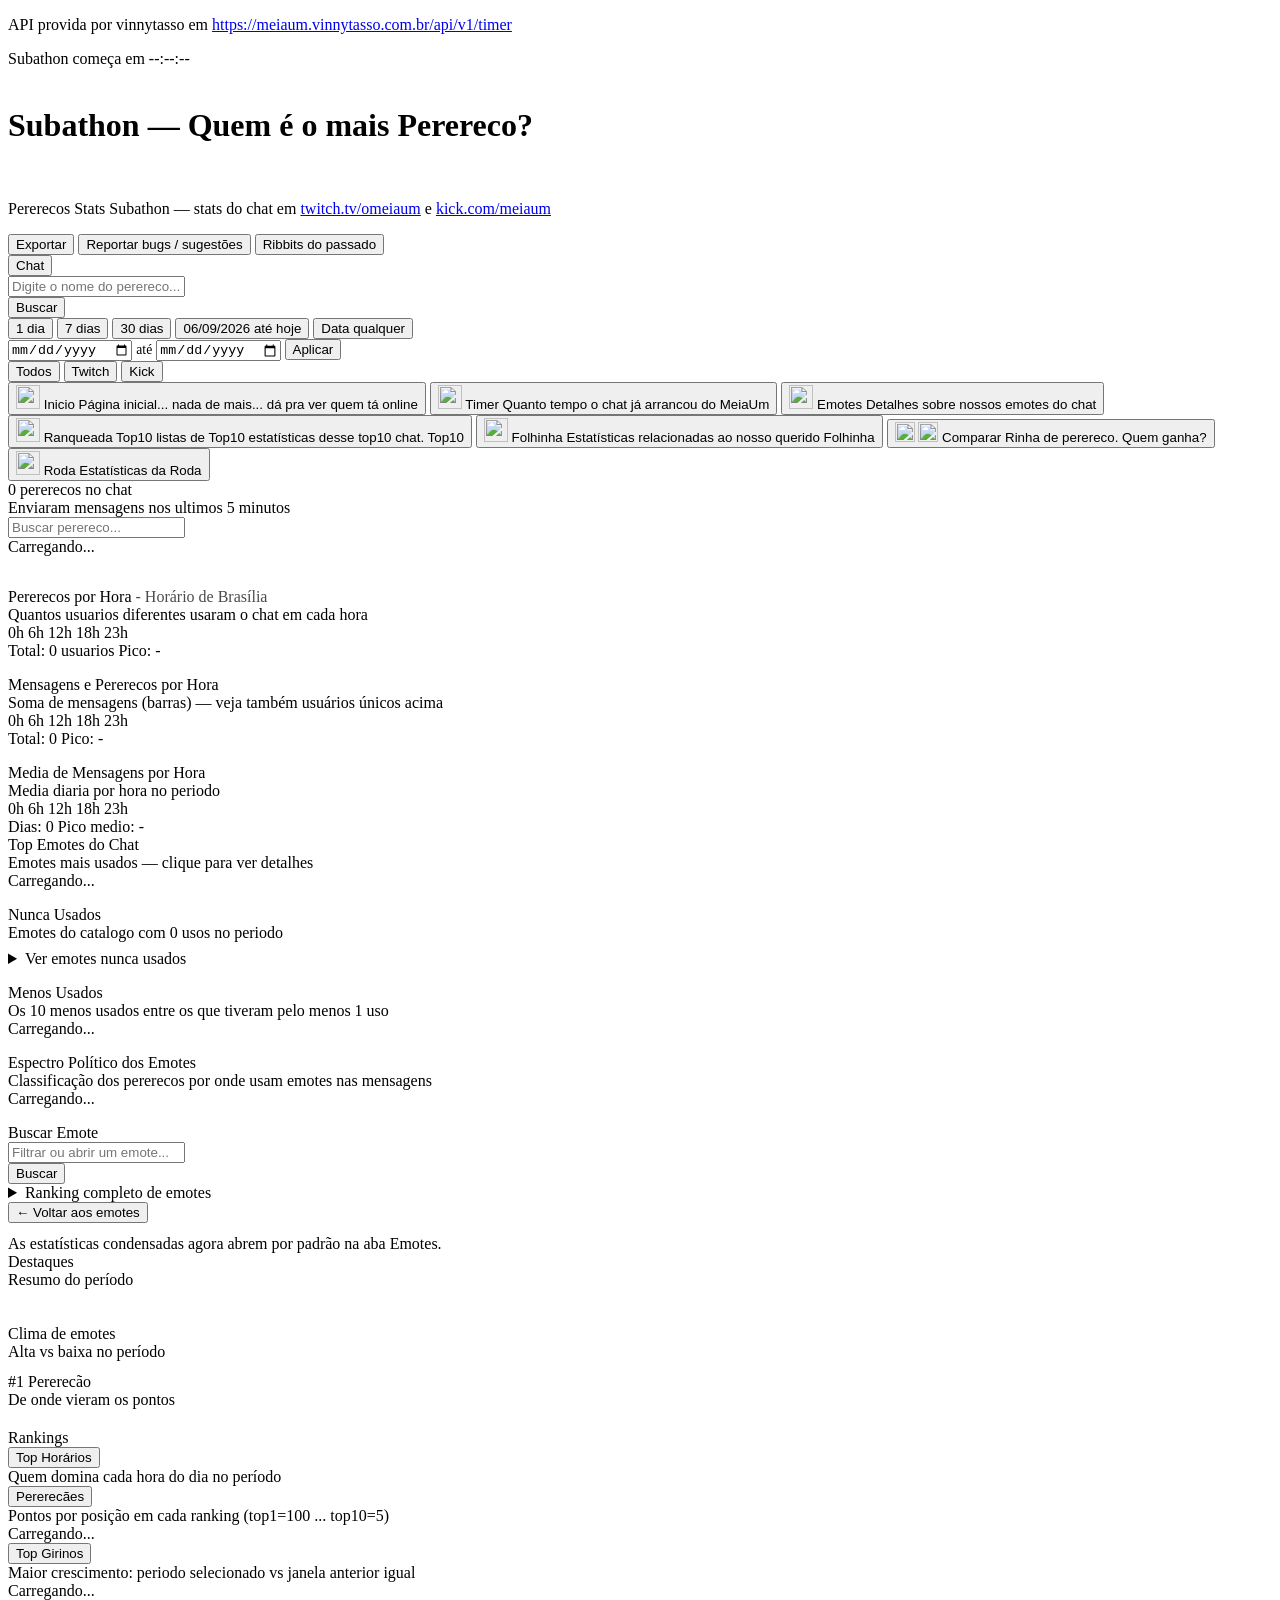
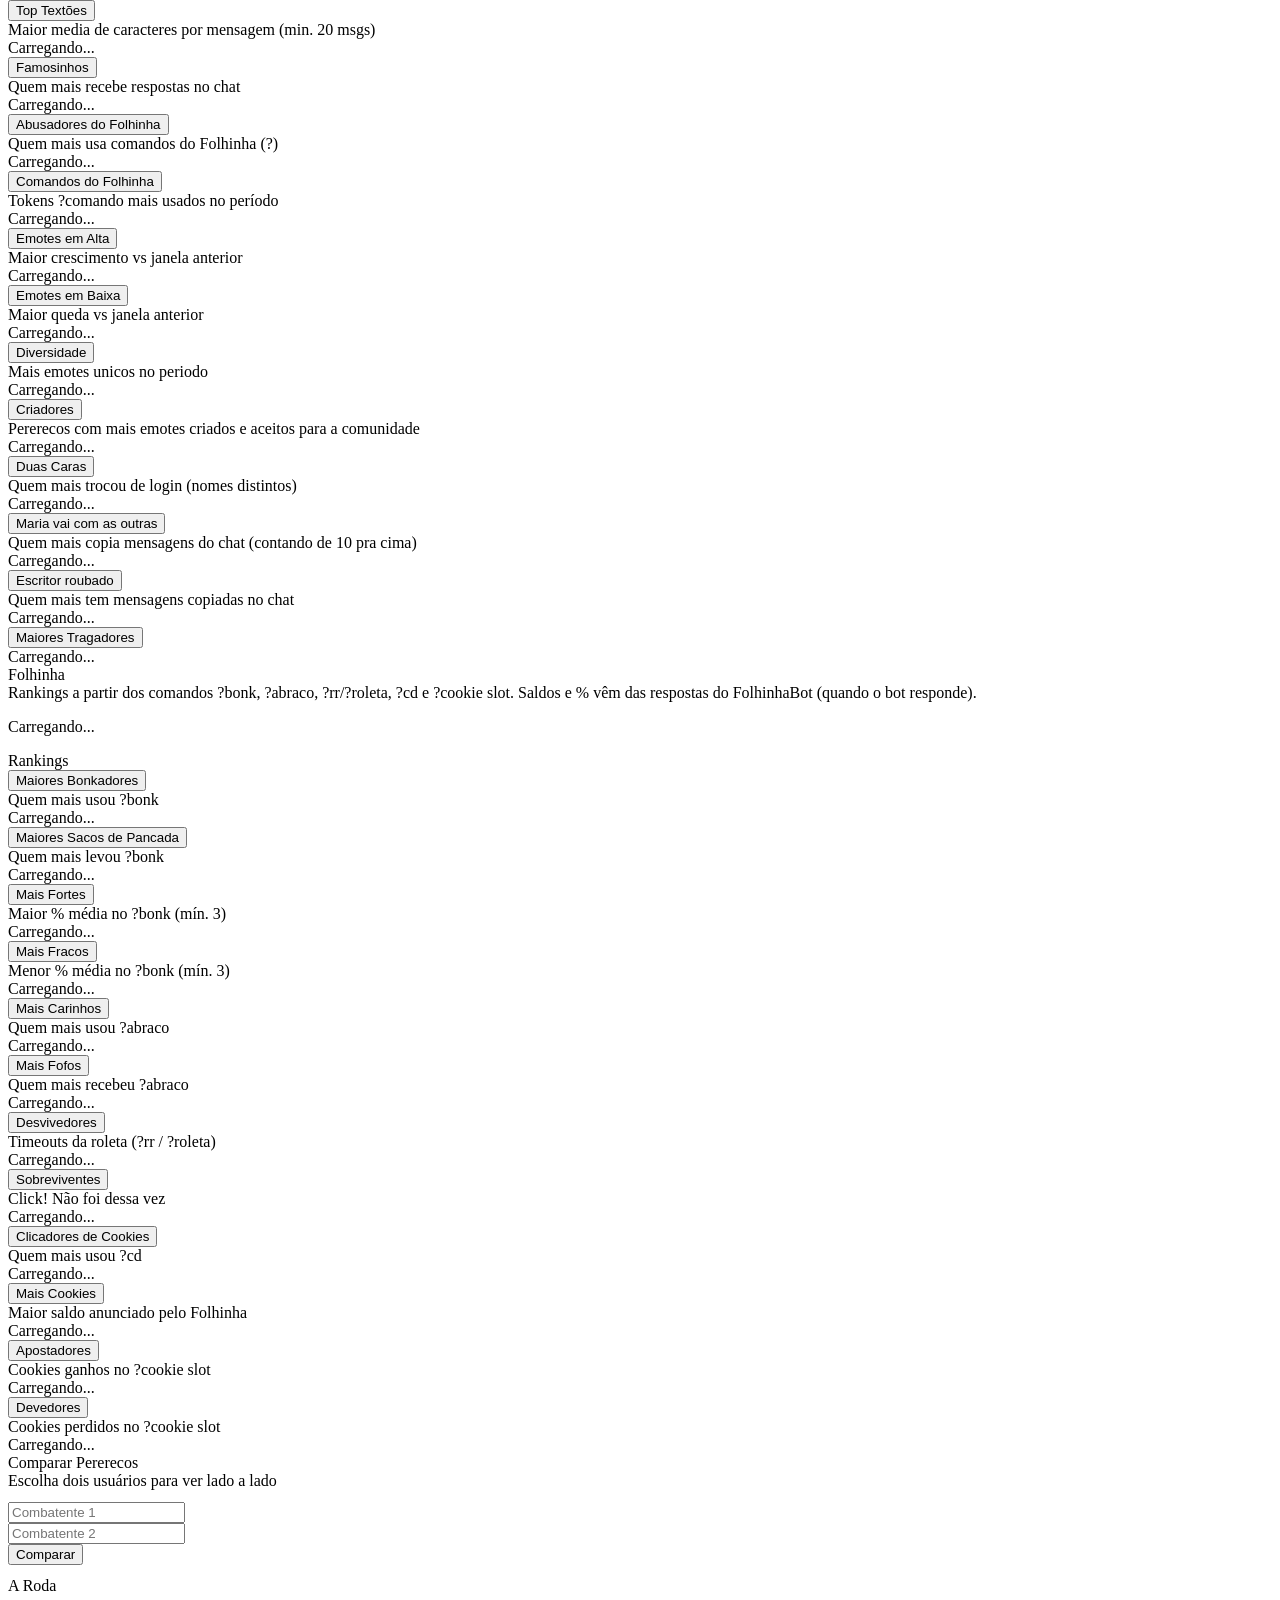
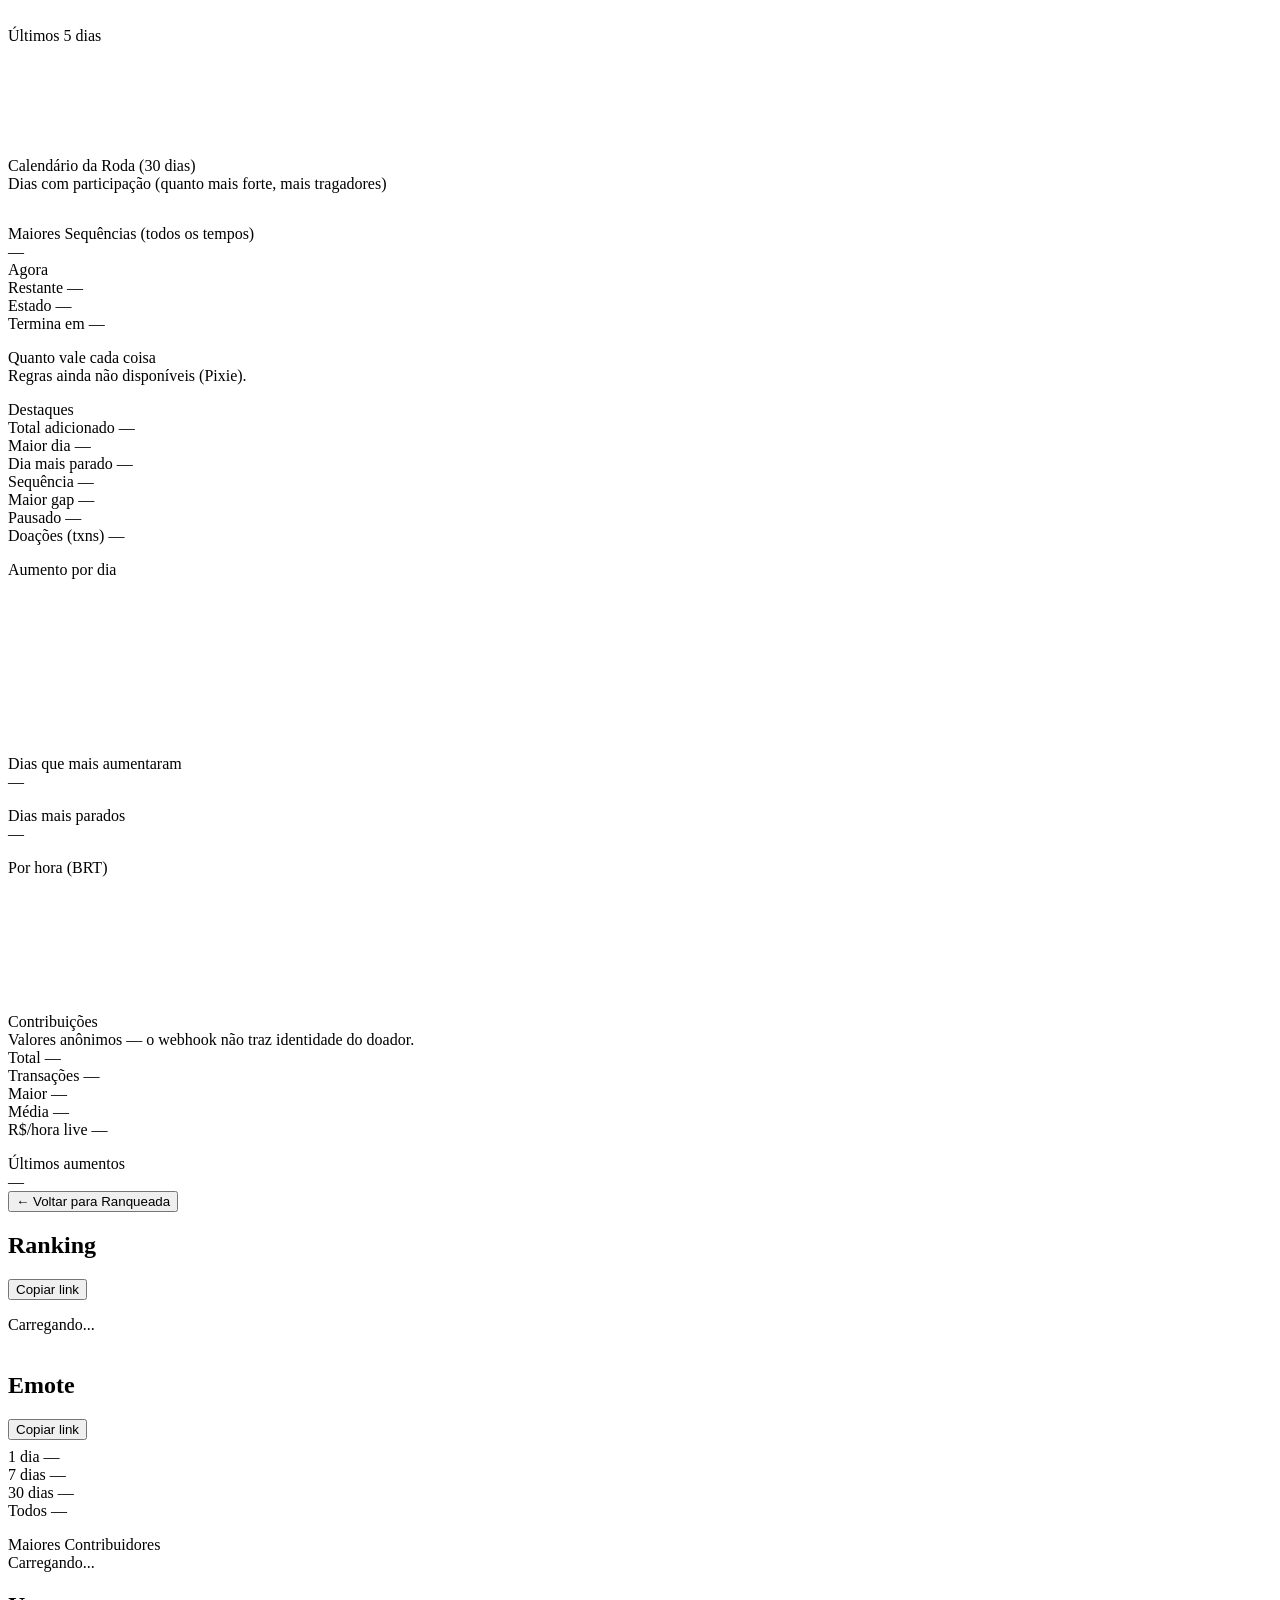
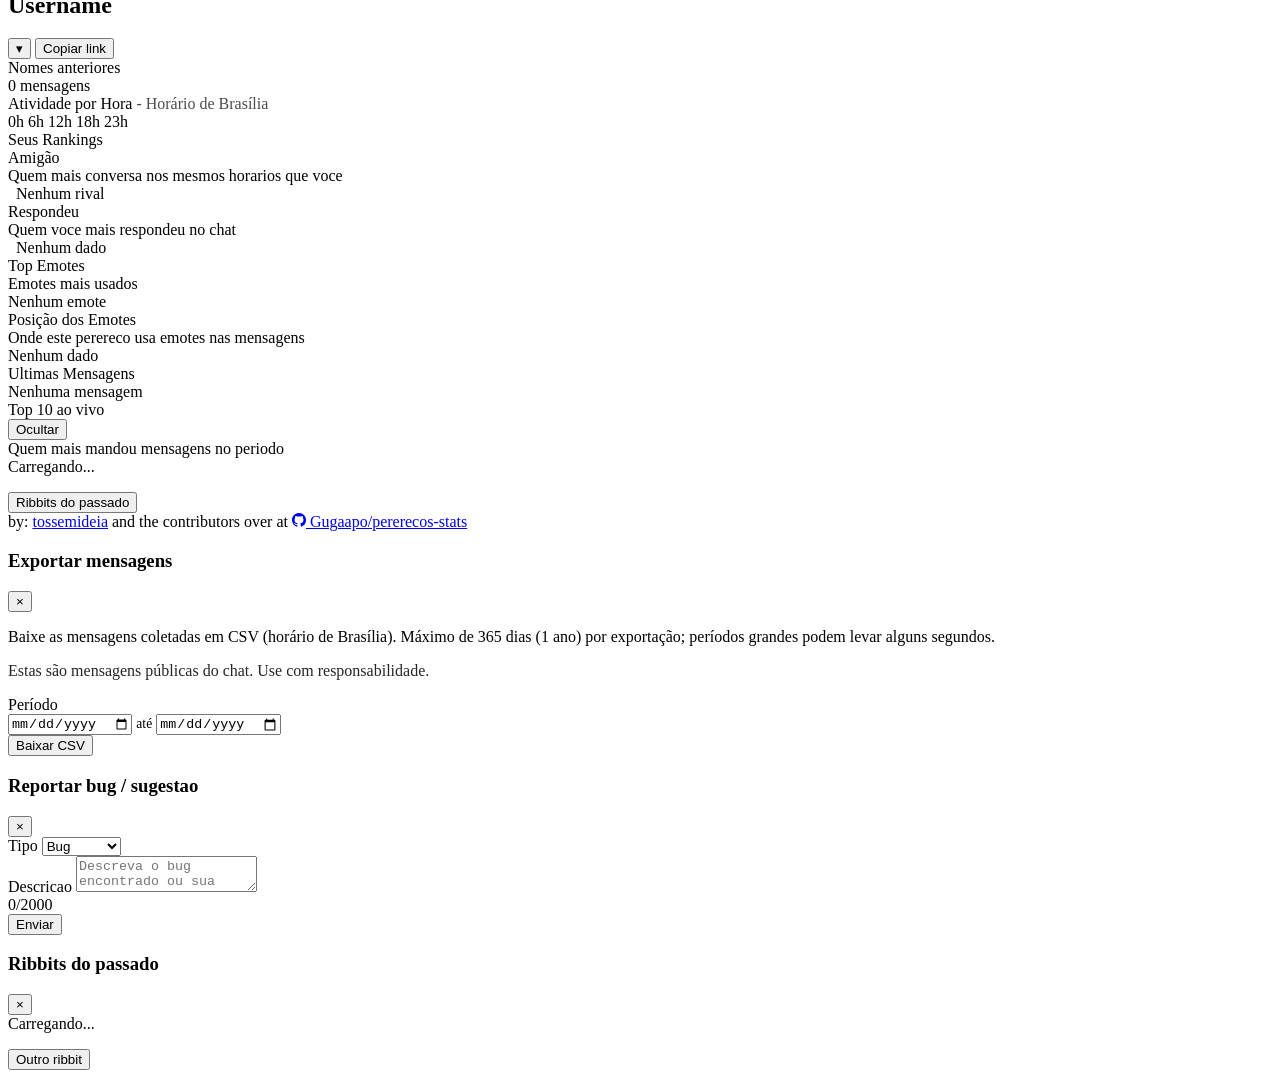
==== commit 08380754: "feat(subathon): timer feed service + header timer Keep last_success_at fresh between heartbeats, sel" ====
--- a/frontend/index.html
+++ b/frontend/index.html
@@ -24,6 +24,10 @@
 <body>
   <div class="container">
     <header>
+      <p class="timer-api-credit">
+        API provida por vinnytasso em
+        <a href="https://meiaum.vinnytasso.com.br/api/v1/timer" target="_blank" rel="noopener noreferrer">https://meiaum.vinnytasso.com.br/api/v1/timer</a>
+      </p>
       <div class="subathon-timer" id="subathon-timer" aria-live="polite">
         <span class="subathon-timer-label" id="subathon-timer-label">Subathon começa em</span>
         <span class="subathon-timer-value" id="subathon-timer-value">--:--:--</span>
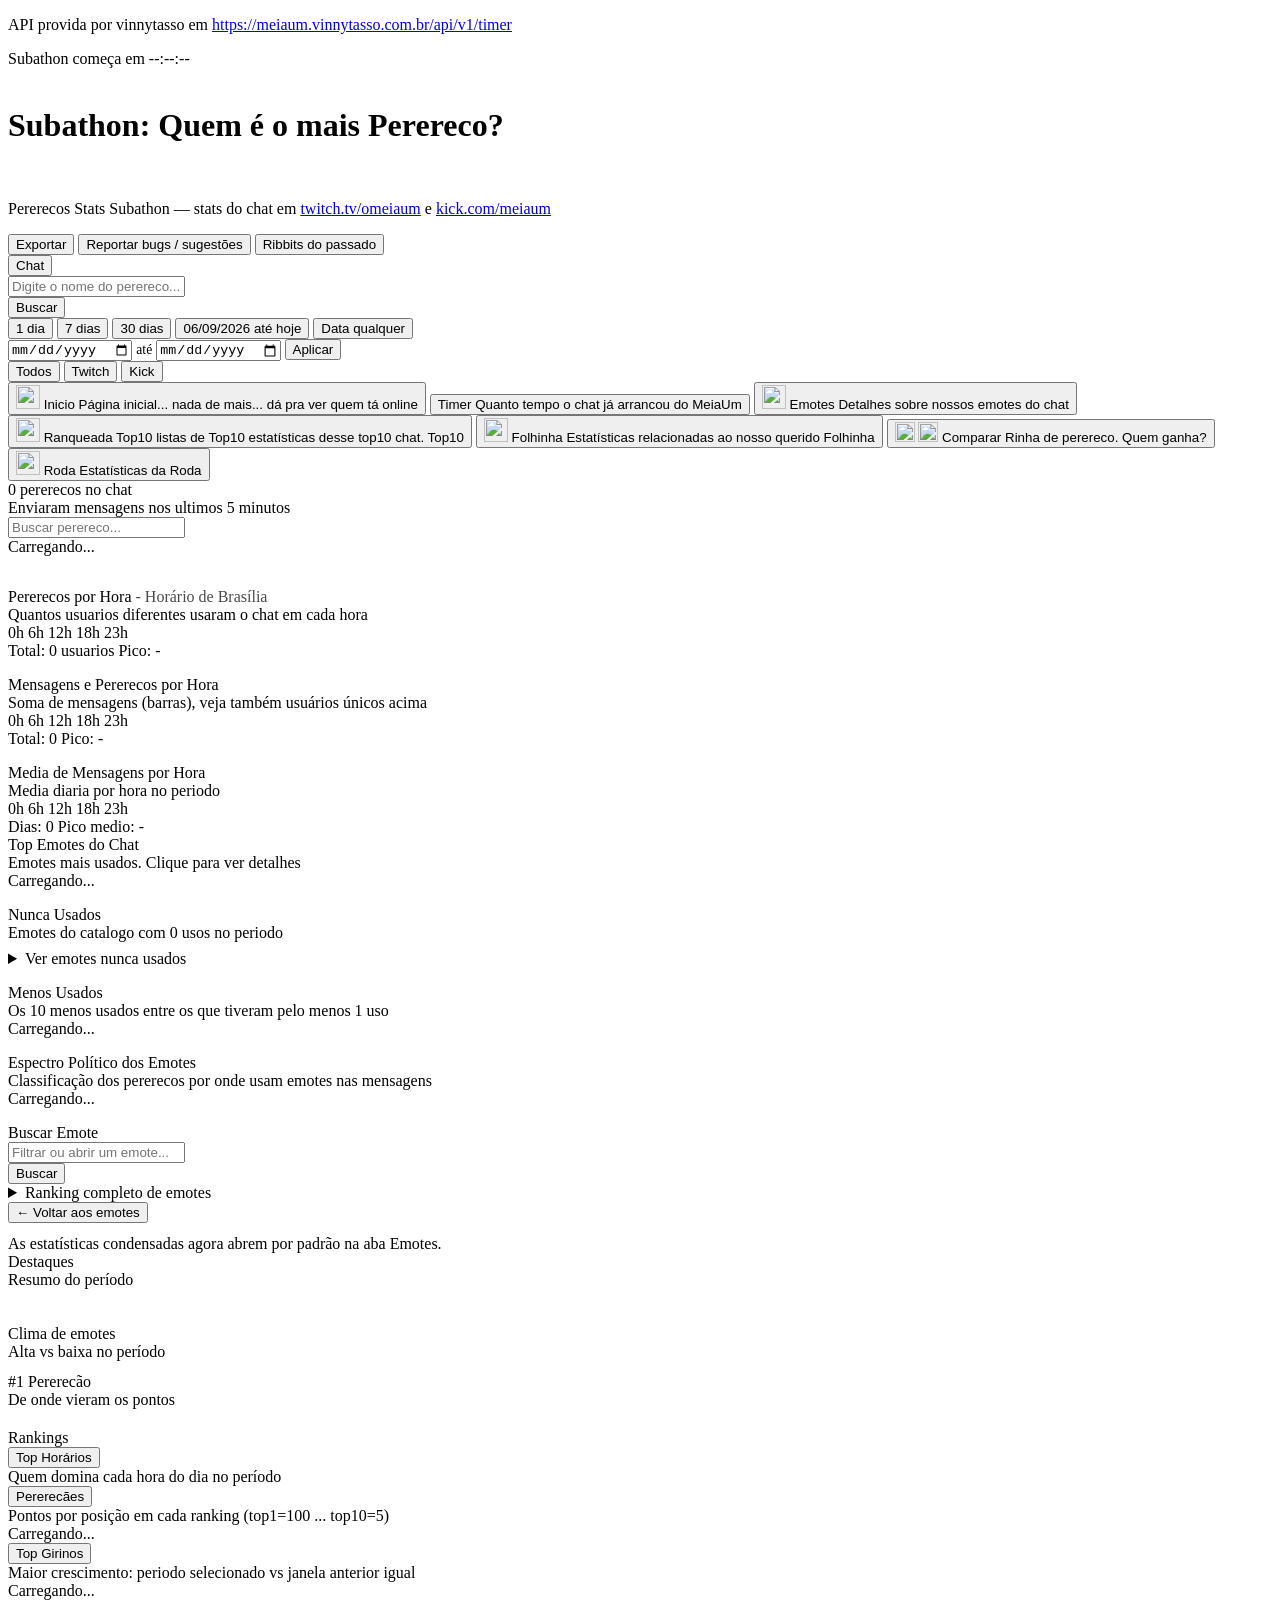
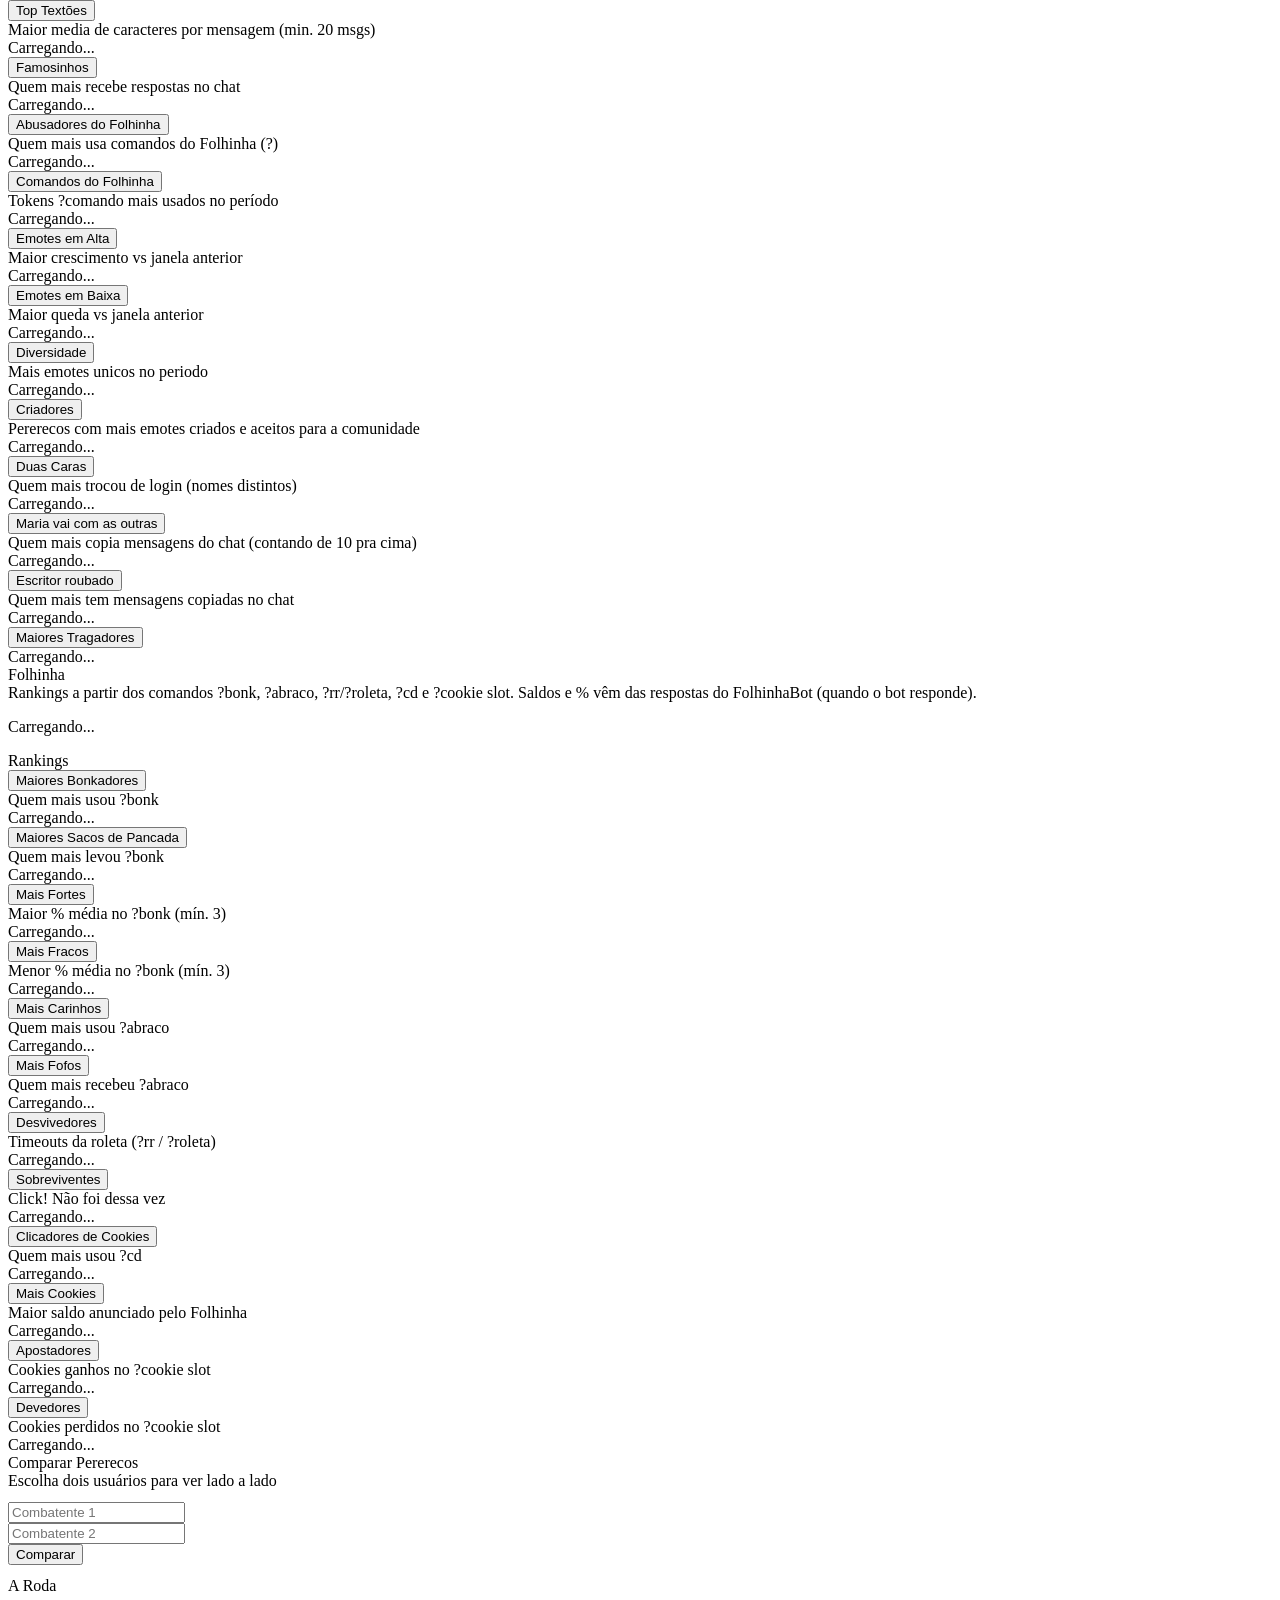
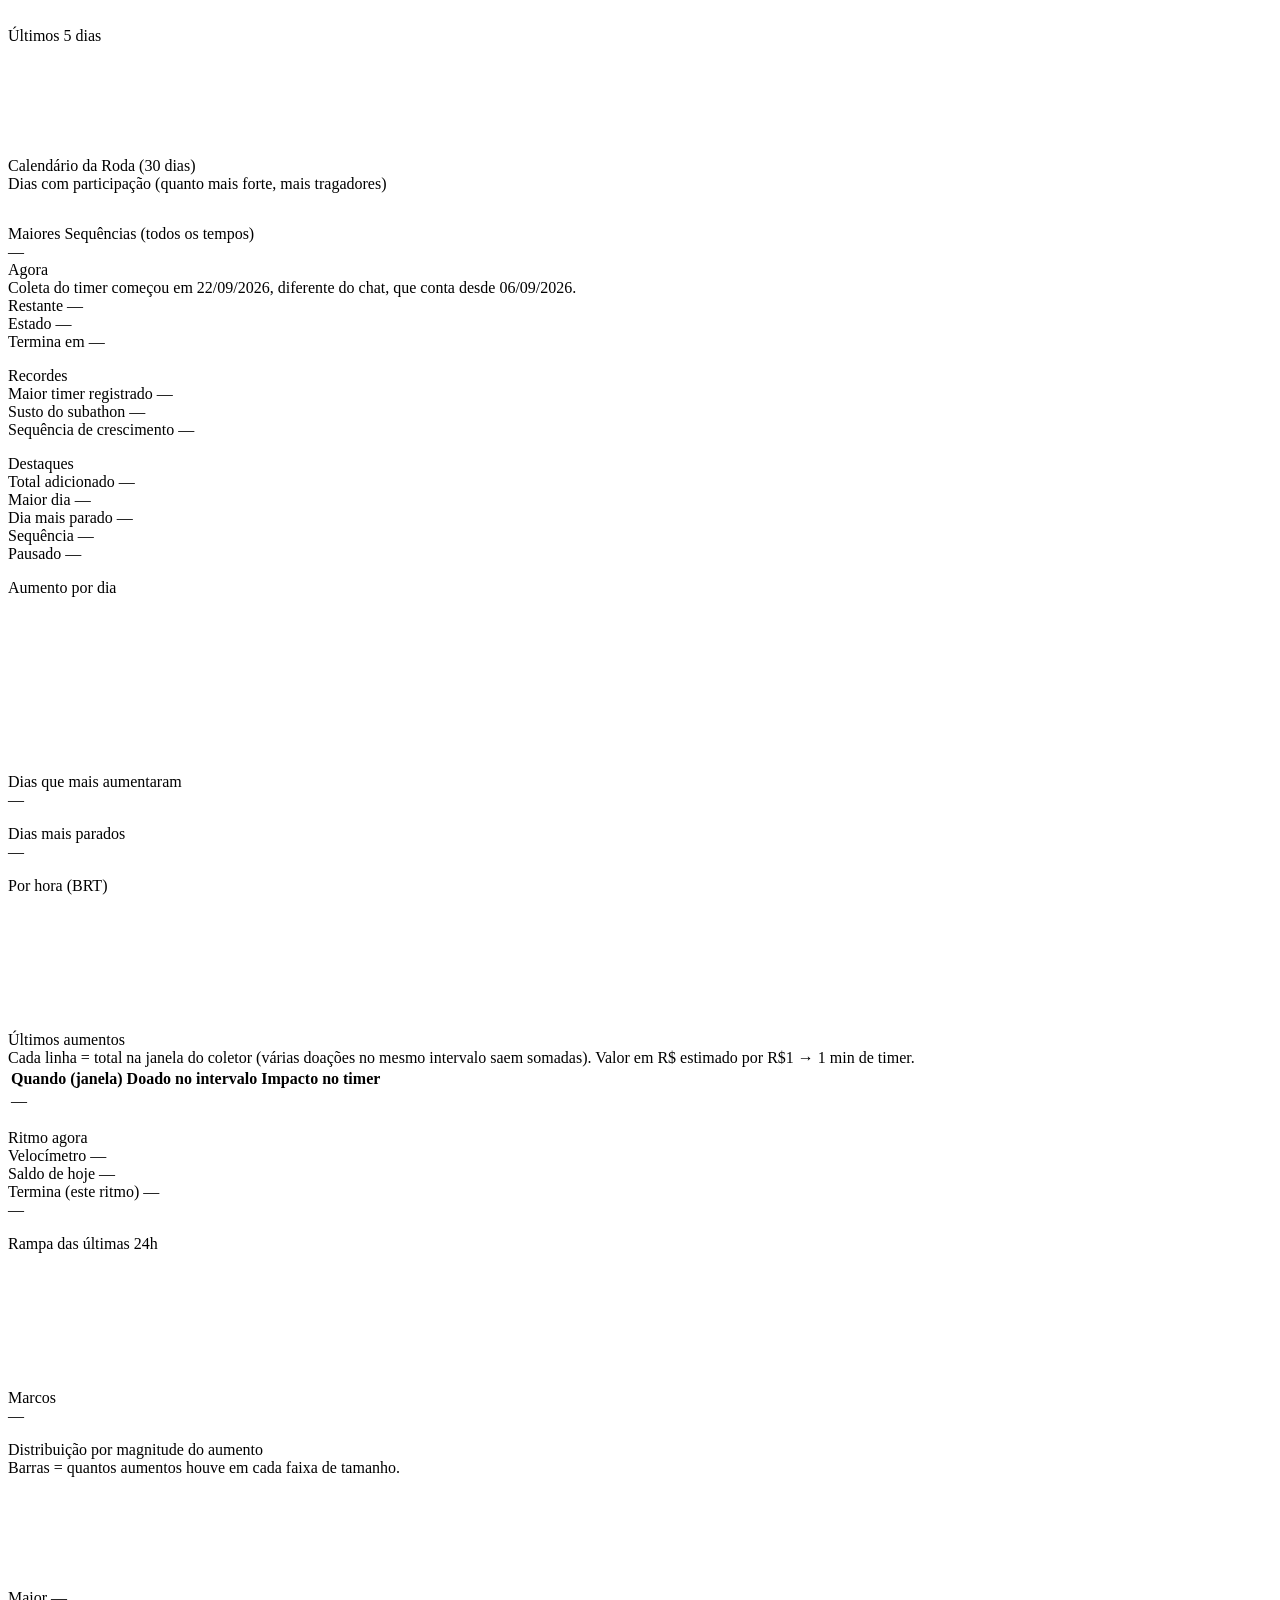
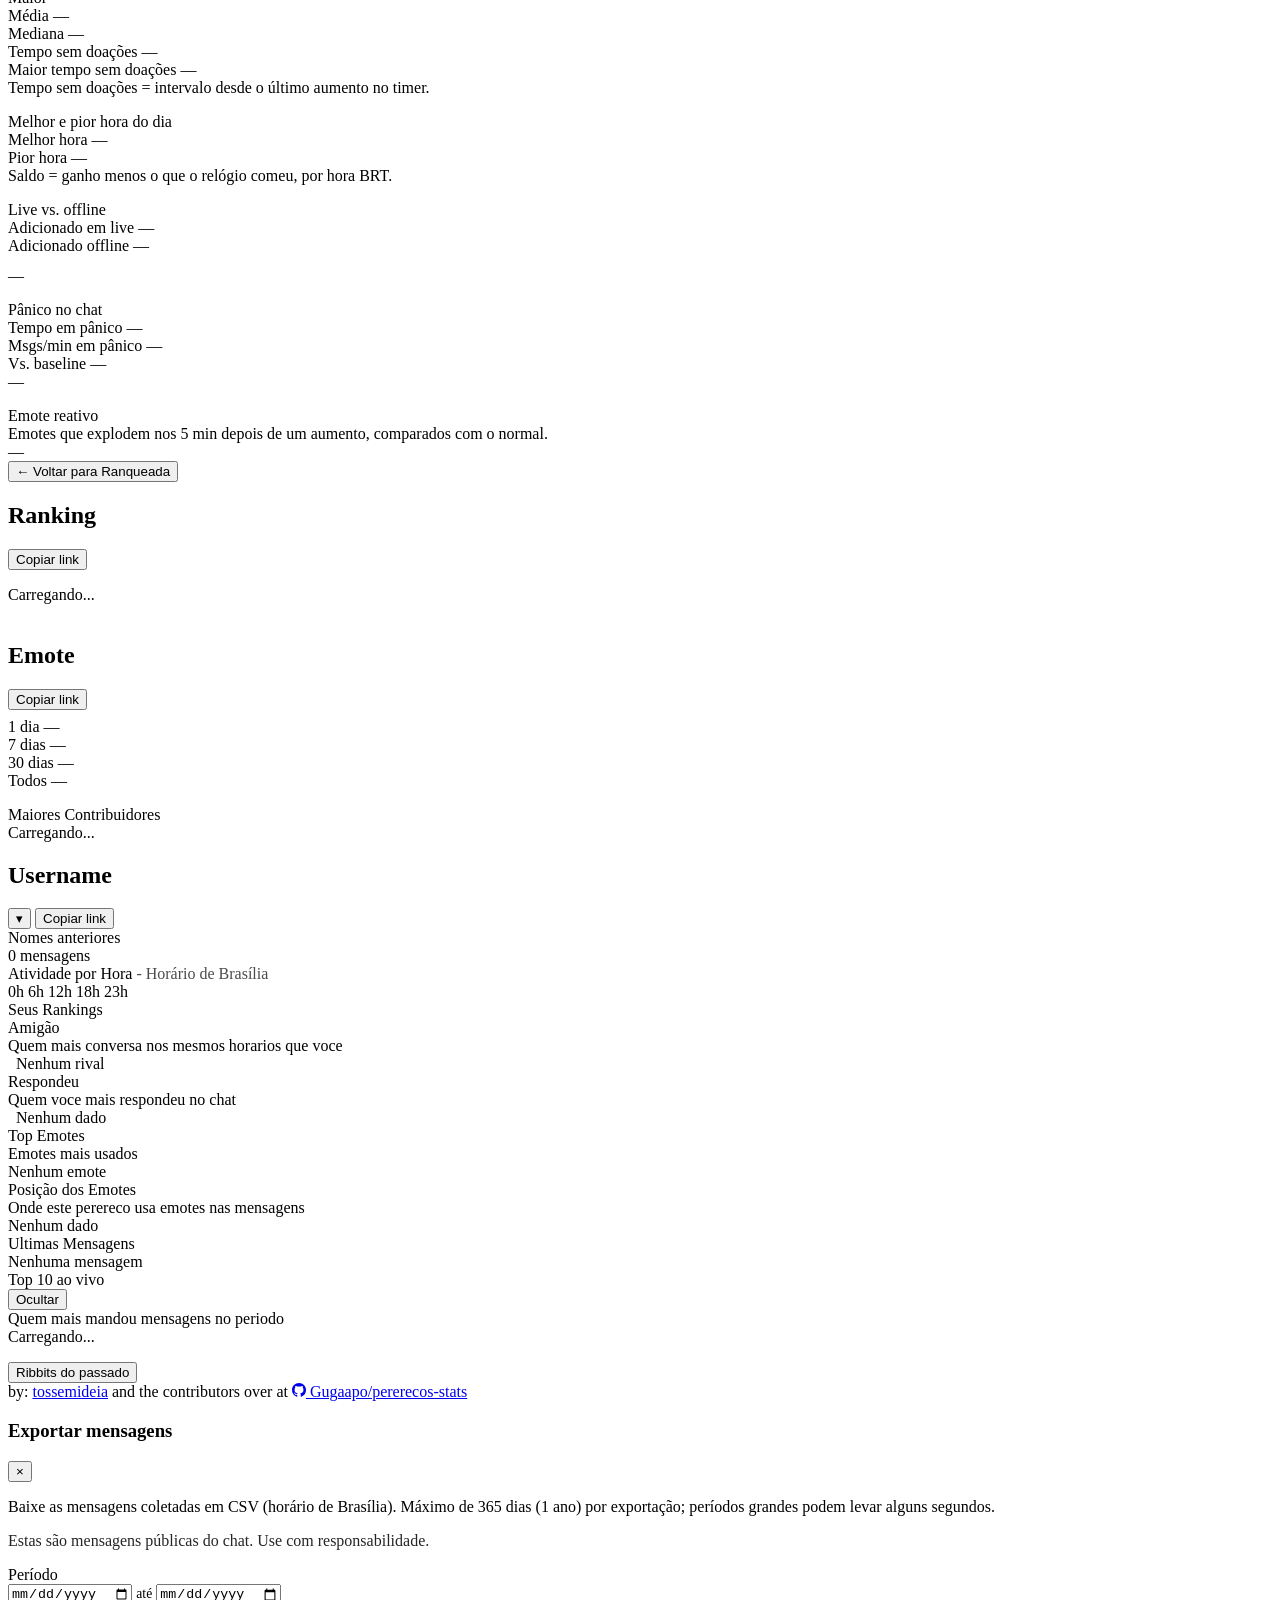
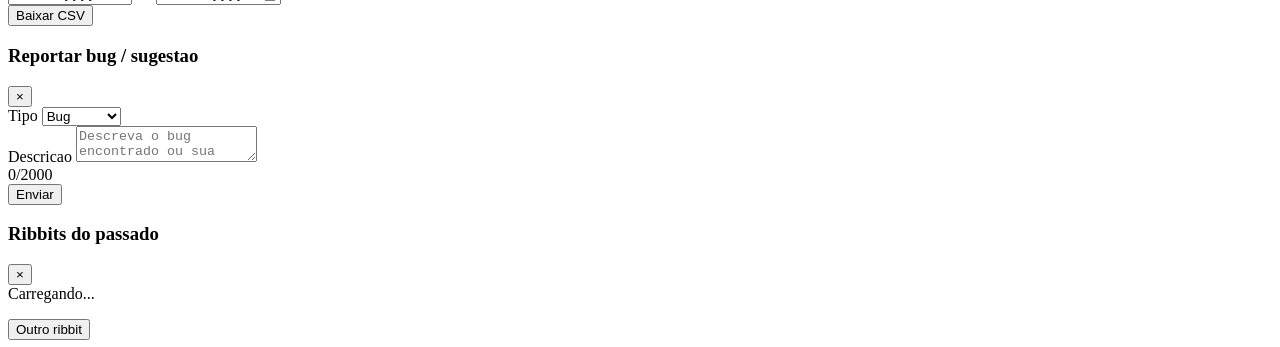
==== commit eccb8443: "feat(subathon): add timer insight cards and MeiaTimer emote to the Timer tab - 10 new cards in #sect" ====
--- a/frontend/index.html
+++ b/frontend/index.html
@@ -17,7 +17,7 @@
   <link
     href="https://fonts.googleapis.com/css2?family=Space+Grotesk:wght@400;500;700&family=JetBrains+Mono:wght@500;700&display=swap"
     rel="stylesheet">
-  <link rel="stylesheet" href="/pererecos-stats-subathon/static/css/app.css">
+  <link rel="stylesheet" href="/pererecos-stats-subathon/static/css/app.css?v=20260922e">
 
 </head>
 
@@ -34,7 +34,7 @@
       </div>
       <div class="title-row">
         <img src="/pererecos-stats-subathon/static/sapo.avif" alt="" class="title-img">
-        <h1 class="logo">Subathon — Quem é o mais Perereco?</h1>
+        <h1 class="logo">Subathon: Quem é o mais Perereco?</h1>
         <img src="/pererecos-stats-subathon/static/chatting.avif" alt="" class="title-img">
       </div>
       <p class="tagline">Pererecos Stats Subathon — stats do chat em
@@ -91,8 +91,9 @@
           </button>
           <button type="button" class="stats-nav-item" data-section="timer" id="nav-timer"
             title="Estatísticas do timer do Subathon" aria-label="Timer">
-            <img src="https://cdn.7tv.app/emote/01FEHRN6PR000AEZ0QNPT4F4MF/4x.webp"
-                 alt="" class="nav-icon nav-icon-smoketime" width="24" height="24">
+            <img src="https://cdn.7tv.app/emote/01J0FKBS40000BMH9V93EWPYMQ/4x.webp"
+                 alt="" class="nav-icon nav-icon-meiatimer" width="24" height="24"
+                 onerror="this.style.display='none'">
             <span class="stats-nav-label">Timer</span>
             <span class="stats-nav-desc" aria-hidden="true">Quanto tempo o chat já arrancou do MeiaUm</span>
           </button>
@@ -108,7 +109,7 @@
             <span class="stats-nav-label">Ranqueada</span>
             <span class="stats-nav-desc" aria-hidden="true">Top10 listas de Top10 estatísticas desse top10 chat. Top10	</span>
           </button>
-          <button type="button" class="stats-nav-item" data-section="folhinha" id="nav-folhinha" title="Stats do FolhinhaBot — bonk, abraço e roleta" aria-label="Folhinha">
+          <button type="button" class="stats-nav-item" data-section="folhinha" id="nav-folhinha" title="Stats do FolhinhaBot: bonk, abraço e roleta" aria-label="Folhinha">
             <img src="https://static-cdn.jtvnw.net/emoticons/v2/28/default/dark/2.0"
                  alt="" class="nav-icon nav-icon-mrdestructoid" width="24" height="24">
             <span class="stats-nav-label">Folhinha</span>
@@ -122,7 +123,7 @@
             <span class="stats-nav-label">Comparar</span>
             <span class="stats-nav-desc" aria-hidden="true">Rinha de perereco. Quem ganha?</span>
           </button>
-          <button type="button" class="stats-nav-item" data-section="roda" id="nav-roda" title="A Roda — SmokeTime 16:20" aria-label="Roda">
+          <button type="button" class="stats-nav-item" data-section="roda" id="nav-roda" title="A Roda: SmokeTime 16:20" aria-label="Roda">
             <img src="https://cdn.7tv.app/emote/01FEHRN6PR000AEZ0QNPT4F4MF/4x.webp"
                  alt="" class="nav-icon nav-icon-smoketime" width="24" height="24">
             <span class="stats-nav-label">Roda</span>
@@ -182,7 +183,7 @@
 
             <div class="card" style="margin-top: 1rem;">
               <div class="section-label">Mensagens e Pererecos por Hora</div>
-              <div class="section-note" id="note-overall-total">Soma de mensagens (barras) — veja também usuários únicos acima</div>
+              <div class="section-note" id="note-overall-total">Soma de mensagens (barras), veja também usuários únicos acima</div>
               <div class="chat-activity-chart" id="overall-activity-chart"></div>
               <div class="chart-labels">
                 <span class="chart-label">0h</span>
@@ -218,7 +219,7 @@
           <div class="section-panel hidden" id="section-emotes">
             <div class="card" style="margin-top: 0;">
               <div class="section-label">Top Emotes do Chat</div>
-              <div class="section-note" id="note-top-emotes">Emotes mais usados — clique para ver detalhes</div>
+              <div class="section-note" id="note-top-emotes">Emotes mais usados. Clique para ver detalhes</div>
               <div class="top-emotes-grid" id="chat-top-emotes">
                 <div class="empty-state">Carregando...</div>
               </div>
@@ -602,116 +603,233 @@
 
           <div class="section-panel hidden" id="section-timer">
             <div class="card">
-              <div class="section-label">Agora</div>
+              <div class="section-label" data-tip="Situação ao vivo do timer do subathon, atualizada pelo coletor a cada minuto.">Agora</div>
+              <div class="timer-card-head">
+                <img class="timer-emote-icon"
+                     src="https://cdn.7tv.app/emote/01J0FKBS40000BMH9V93EWPYMQ/2x.webp"
+                     alt="MeiaTimer" onerror="this.style.display='none'">
+                <span class="section-note">Coleta do timer começou em 22/09/2026, diferente do chat, que conta desde 06/09/2026.</span>
+              </div>
               <div class="section-note" id="timer-stale" style="display:none;">Dados desatualizados</div>
               <div class="tragadores-highlights">
-                <div class="tragadores-highlight-item">
+                <div class="tragadores-highlight-item" data-tip="Quanto tempo ainda falta no timer neste instante.">
                   <span class="highlight-label">Restante</span>
                   <span class="highlight-value" id="timer-now-remaining">—</span>
                 </div>
-                <div class="tragadores-highlight-item">
+                <div class="tragadores-highlight-item" data-tip="Se o timer está rodando, pausado, travado ou já acabou.">
                   <span class="highlight-label">Estado</span>
                   <span class="highlight-value" id="timer-now-state">—</span>
                 </div>
-                <div class="tragadores-highlight-item">
+                <div class="tragadores-highlight-item" data-tip="Data e hora em que o timer zera se ninguém adicionar mais tempo a partir de agora.">
                   <span class="highlight-label">Termina em</span>
                   <span class="highlight-value" id="timer-now-ends-at">—</span>
                 </div>
               </div>
-              <div class="section-label" style="margin-top:1rem;">Quanto vale cada coisa</div>
-              <div id="timer-rules-table" class="section-note">Regras ainda não disponíveis (Pixie).</div>
-            </div>
-
-            <div class="card" style="margin-top:1rem;">
-              <div class="section-label">Destaques</div>
+            </div>
+
+            <div class="card" style="margin-top:1rem;">
+              <div class="section-label" data-tip="Recordes do timer e a maior sequência em que ele só cresceu.">Recordes</div>
               <div class="tragadores-highlights">
-                <div class="tragadores-highlight-item">
+                <div class="tragadores-highlight-item" data-tip="Maior tempo de timer já registrado desde 22/09/2026.">
+                  <span class="highlight-label">Maior timer registrado</span>
+                  <span class="highlight-value" id="timer-rec-max">—</span>
+                </div>
+                <div class="tragadores-highlight-item" data-tip="Menor timer registrado, o momento mais baixo da subathon até agora, com data e hora.">
+                  <span class="highlight-label">Susto do subathon</span>
+                  <span class="highlight-value" id="timer-rec-min">—</span>
+                </div>
+                <div class="tragadores-highlight-item" data-tip="Quanto tempo o ends_at ficou subindo sem parar: sequência atual / maior sequência já vista (em minutos).">
+                  <span class="highlight-label">Sequência de crescimento</span>
+                  <span class="highlight-value" id="timer-streak">—</span>
+                </div>
+              </div>
+            </div>
+
+            <div class="card" style="margin-top:1rem;">
+              <div class="section-label" data-tip="Resumo geral da coleta do timer desde 22/09/2026.">Destaques</div>
+              <div class="tragadores-highlights">
+                <div class="tragadores-highlight-item" data-tip="Soma de todo o tempo que o chat já adicionou ao timer desde o início da coleta (22/09/2026).">
                   <span class="highlight-label">Total adicionado</span>
                   <span class="highlight-value" id="timer-hl-total">—</span>
                 </div>
-                <div class="tragadores-highlight-item">
+                <div class="tragadores-highlight-item" data-tip="Dia (horário de Brasília) em que mais segundos foram adicionados ao timer.">
                   <span class="highlight-label">Maior dia</span>
                   <span class="highlight-value" id="timer-hl-biggest-day">—</span>
                 </div>
-                <div class="tragadores-highlight-item">
+                <div class="tragadores-highlight-item" data-tip="Dia com mais tempo de live rastreado e menos segundos adicionados.">
                   <span class="highlight-label">Dia mais parado</span>
                   <span class="highlight-value" id="timer-hl-static-day">—</span>
                 </div>
-                <div class="tragadores-highlight-item">
+                <div class="tragadores-highlight-item" data-tip="Dias seguidos com pelo menos um aumento: sequência atual / maior sequência já vista.">
                   <span class="highlight-label">Sequência</span>
                   <span class="highlight-value" id="timer-hl-streak">—</span>
                 </div>
-                <div class="tragadores-highlight-item">
-                  <span class="highlight-label">Maior gap</span>
-                  <span class="highlight-value" id="timer-hl-gap">—</span>
-                </div>
-                <div class="tragadores-highlight-item">
+                <div class="tragadores-highlight-item" data-tip="Tempo total em que o timer ficou pausado desde o início da coleta.">
                   <span class="highlight-label">Pausado</span>
                   <span class="highlight-value" id="timer-hl-paused">—</span>
                 </div>
-                <div class="tragadores-highlight-item">
-                  <span class="highlight-label">Doações (txns)</span>
-                  <span class="highlight-value" id="timer-hl-txns">—</span>
-                </div>
-              </div>
-            </div>
-
-            <div class="card" style="margin-top:1rem;">
-              <div class="section-label">Aumento por dia</div>
+              </div>
+            </div>
+
+            <div class="card" style="margin-top:1rem;">
+              <div class="section-label" data-tip="Quanto tempo foi adicionado ao timer em cada dia (BRT). Passe o mouse nas barras para ver o valor.">Aumento por dia</div>
               <div class="chart-container" id="timer-daily-chart" style="height:160px;"></div>
               <div class="chart-labels" id="timer-daily-labels"></div>
             </div>
 
             <div class="card" style="margin-top:1rem;">
-              <div class="section-label">Dias que mais aumentaram</div>
+              <div class="section-label" data-tip="Ranking dos dias em que o chat mais colocou tempo no timer.">Dias que mais aumentaram</div>
               <div id="timer-top-days"><div class="empty-state">—</div></div>
             </div>
 
             <div class="card" style="margin-top:1rem;">
-              <div class="section-label">Dias mais parados</div>
+              <div class="section-label" data-tip="Ranking dos dias com menos tempo adicionado ao timer.">Dias mais parados</div>
               <div id="timer-static-days"><div class="empty-state">—</div></div>
             </div>
 
             <div class="card" style="margin-top:1rem;">
-              <div class="section-label">Por hora (BRT)</div>
+              <div class="section-label" data-tip="Distribuição do tempo adicionado por hora do dia, no horário de Brasília.">Por hora (BRT)</div>
               <div class="chart-container" id="timer-hourly-chart" style="height:120px;"></div>
               <div class="chart-labels" id="timer-hourly-labels"></div>
             </div>
 
             <div class="card" style="margin-top:1rem;">
-              <div class="section-label">Contribuições</div>
-              <div class="section-note">Valores anônimos — o webhook não traz identidade do doador.</div>
+              <div class="section-label" data-tip="Cada linha é o total detectado numa janela do coletor (~1 min), não uma doação individual. Várias doações no mesmo minuto aparecem somadas.">Últimos aumentos</div>
+              <div class="section-note">Cada linha = total na janela do coletor (várias doações no mesmo intervalo saem somadas). Valor em R$ estimado por R$1 → 1 min de timer.</div>
+              <div class="timer-increases-wrap">
+                <table class="timer-increases-table" aria-label="Últimos aumentos do timer">
+                  <thead>
+                    <tr>
+                      <th scope="col">Quando (janela)</th>
+                      <th scope="col">Doado no intervalo</th>
+                      <th scope="col">Impacto no timer</th>
+                    </tr>
+                  </thead>
+                  <tbody id="timer-recent-list">
+                    <tr><td colspan="3" class="empty-state">—</td></tr>
+                  </tbody>
+                </table>
+              </div>
+            </div>
+
+            <div class="card" style="margin-top:1rem;">
+              <div class="section-label" data-tip="Como o timer está andando agora: ritmo, saldo do dia e projeção de fim.">Ritmo agora</div>
               <div class="tragadores-highlights">
-                <div class="tragadores-highlight-item">
-                  <span class="highlight-label">Total</span>
-                  <span class="highlight-value" id="timer-money-total">—</span>
-                </div>
-                <div class="tragadores-highlight-item">
-                  <span class="highlight-label">Transações</span>
-                  <span class="highlight-value" id="timer-money-count">—</span>
-                </div>
-                <div class="tragadores-highlight-item">
+                <div class="tragadores-highlight-item" data-tip="Minutos de timer ganhos por hora de relógio na janela recente. A seta compara com as últimas 24h: ↑ acima, ↓ abaixo, → parecido.">
+                  <span class="highlight-label">Velocímetro</span>
+                  <span class="highlight-value" id="timer-pace">—</span>
+                </div>
+                <div class="tragadores-highlight-item" data-tip="Tempo adicionado hoje menos o que o relógio comeu desde a meia-noite BRT. Positivo = ganhando tempo; negativo = perdendo.">
+                  <span class="highlight-label">Saldo de hoje</span>
+                  <span class="highlight-value" id="timer-balance">—</span>
+                </div>
+                <div class="tragadores-highlight-item" data-tip="Quando o timer acabaria se o ritmo atual se mantivesse. “Não acaba” significa que, neste ritmo, o chat está ganhando tempo.">
+                  <span class="highlight-label">Termina (este ritmo)</span>
+                  <span class="highlight-value" id="timer-projection">—</span>
+                </div>
+              </div>
+              <div class="section-note" id="timer-projection-note">—</div>
+            </div>
+
+            <div class="card" style="margin-top:1rem;">
+              <div class="section-label" data-tip="Tempo adicionado ao timer em cada uma das últimas 24 horas. Útil pra ver se a live está aquecendo ou esfriando.">Rampa das últimas 24h</div>
+              <div class="chart-container" id="timer-ramp-chart" style="height:120px;"></div>
+              <div class="chart-labels" id="timer-ramp-labels"></div>
+            </div>
+
+            <div class="card" style="margin-top:1rem;">
+              <div class="section-label" data-tip="Marcos do timer em horas (24h, 48h, 100h…). ✓ = o timer está acima desse marco agora; a data é quando ele foi cruzado pela primeira vez. Acima de 500h, novos marcos até 1000h aparecem automaticamente.">Marcos</div>
+              <div id="timer-milestones"><div class="empty-state">—</div></div>
+            </div>
+
+            <div class="card" style="margin-top:1rem;">
+              <div class="section-label" data-tip="Quantos aumentos caíram em cada faixa de tamanho (ex.: 1–5 min, 5–15 min…). Mostra se o chat costuma doar pouco de cada vez ou em blocos grandes.">Distribuição por magnitude do aumento</div>
+              <div class="section-note">Barras = quantos aumentos houve em cada faixa de tamanho.</div>
+              <div class="chart-container" id="timer-histogram-chart" style="height:100px;"></div>
+              <div class="chart-labels" id="timer-histogram-labels"></div>
+              <div class="tragadores-highlights" style="margin-top:0.75rem;">
+                <div class="tragadores-highlight-item" data-tip="Maior aumento individual de tempo já registrado.">
                   <span class="highlight-label">Maior</span>
-                  <span class="highlight-value" id="timer-money-biggest">—</span>
-                </div>
-                <div class="tragadores-highlight-item">
+                  <span class="highlight-value" id="timer-inc-biggest">—</span>
+                </div>
+                <div class="tragadores-highlight-item" data-tip="Média do tamanho dos aumentos individuais.">
                   <span class="highlight-label">Média</span>
-                  <span class="highlight-value" id="timer-money-avg">—</span>
-                </div>
-                <div class="tragadores-highlight-item">
-                  <span class="highlight-label">R$/hora live</span>
-                  <span class="highlight-value" id="timer-money-per-hour">—</span>
-                </div>
-              </div>
-            </div>
-
-            <div class="card" style="margin-top:1rem;">
-              <div class="section-label">Últimos aumentos</div>
-              <div id="timer-recent-list"><div class="empty-state">—</div></div>
+                  <span class="highlight-value" id="timer-inc-mean">—</span>
+                </div>
+                <div class="tragadores-highlight-item" data-tip="Mediana dos aumentos: metade foi menor que isso, metade foi maior.">
+                  <span class="highlight-label">Mediana</span>
+                  <span class="highlight-value" id="timer-inc-median">—</span>
+                </div>
+                <div class="tragadores-highlight-item" data-tip="Há quanto tempo o timer não recebe nenhum aumento (doação, sub, etc.). Não é falha do coletor — é só o intervalo desde o último evento.">
+                  <span class="highlight-label">Tempo sem doações</span>
+                  <span class="highlight-value" id="timer-dry-now">—</span>
+                </div>
+                <div class="tragadores-highlight-item" data-tip="Maior intervalo sem nenhum aumento desde o início da coleta. Se incluir downtime do coletor, a nota abaixo avisa.">
+                  <span class="highlight-label">Maior tempo sem doações</span>
+                  <span class="highlight-value" id="timer-dry-record">—</span>
+                </div>
+              </div>
+              <div class="section-note" id="timer-dry-note">Tempo sem doações = intervalo desde o último aumento no timer.</div>
+            </div>
+
+            <div class="card" style="margin-top:1rem;">
+              <div class="section-label" data-tip="Qual hora do dia (BRT) tem o melhor e o pior saldo: tempo ganho menos o que o relógio comeu.">Melhor e pior hora do dia</div>
+              <div class="tragadores-highlights">
+                <div class="tragadores-highlight-item" data-tip="Hora de Brasília com melhor saldo (mais ganho líquido de tempo). Só conta horas com pelo menos ~30 min observados.">
+                  <span class="highlight-label">Melhor hora</span>
+                  <span class="highlight-value" id="timer-hour-best">—</span>
+                </div>
+                <div class="tragadores-highlight-item" data-tip="Hora de Brasília com pior saldo (mais tempo “comido” pelo relógio do que adicionado).">
+                  <span class="highlight-label">Pior hora</span>
+                  <span class="highlight-value" id="timer-hour-worst">—</span>
+                </div>
+              </div>
+              <div class="section-note">Saldo = ganho menos o que o relógio comeu, por hora BRT.</div>
+            </div>
+
+            <div class="card" style="margin-top:1rem;">
+              <div class="section-label" data-tip="Quanto do tempo adicionado veio com a live online vs. offline, segundo o status do feed no momento do aumento.">Live vs. offline</div>
+              <div class="tragadores-highlights">
+                <div class="tragadores-highlight-item" data-tip="Tempo adicionado ao timer enquanto o feed reportava a live online.">
+                  <span class="highlight-label">Adicionado em live</span>
+                  <span class="highlight-value" id="timer-live-online">—</span>
+                </div>
+                <div class="tragadores-highlight-item" data-tip="Tempo adicionado ao timer enquanto o feed reportava offline (ou outro status que não seja online).">
+                  <span class="highlight-label">Adicionado offline</span>
+                  <span class="highlight-value" id="timer-live-offline">—</span>
+                </div>
+              </div>
+              <div id="timer-live-ratio" style="margin-top:0.75rem;"></div>
+              <div class="section-note" id="timer-live-note">—</div>
+            </div>
+
+            <div class="card" style="margin-top:1rem;">
+              <div class="section-label" data-tip="Quando o timer fica abaixo de 30 minutos: quanto tempo isso durou e como o chat reagiu nesses momentos.">Pânico no chat</div>
+              <div class="tragadores-highlights">
+                <div class="tragadores-highlight-item" data-tip="Tempo total em que o timer ficou abaixo de 30 minutos desde o início da coleta.">
+                  <span class="highlight-label">Tempo em pânico</span>
+                  <span class="highlight-value" id="timer-panic-time">—</span>
+                </div>
+                <div class="tragadores-highlight-item" data-tip="Mensagens por minuto do chat durante os momentos de pânico (timer abaixo de 30 min).">
+                  <span class="highlight-label">Msgs/min em pânico</span>
+                  <span class="highlight-value" id="timer-panic-rate">—</span>
+                </div>
+                <div class="tragadores-highlight-item" data-tip="Diferença percentual entre o ritmo do chat em pânico e o ritmo normal no mesmo período. Positivo = chat mais agitado no susto.">
+                  <span class="highlight-label">Vs. baseline</span>
+                  <span class="highlight-value" id="timer-panic-delta">—</span>
+                </div>
+              </div>
+              <div id="timer-panic-top"><div class="empty-state">—</div></div>
+            </div>
+
+            <div class="card" style="margin-top:1rem;">
+              <div class="section-label" data-tip="Emotes cujo uso dispara nos 5 minutos depois de um aumento, comparados com o ritmo normal do período.">Emote reativo</div>
+              <div class="section-note">Emotes que explodem nos 5 min depois de um aumento, comparados com o normal.</div>
+              <div id="timer-reactive-emotes"><div class="empty-state">—</div></div>
             </div>
 
             <div class="empty-state" id="timer-empty" style="display:none;">
-              Ainda sem histórico do timer. As estatísticas começam no dia do deploy — não há dados anteriores.
+              Ainda sem histórico do timer. A coleta do timer começou em 22/09/2026 (o chat conta desde 06/09/2026) — não há dados anteriores.
             </div>
           </div>
         </section>
@@ -1056,8 +1174,8 @@
     </div>
   </div>
 
-  <script type="module" src="/pererecos-stats-subathon/static/js/main.js"></script>
-  <script src="/pererecos-stats-subathon/static/js/app.js" defer></script>
+  <script type="module" src="/pererecos-stats-subathon/static/js/main.js?v=20260922e"></script>
+  <script src="/pererecos-stats-subathon/static/js/app.js?v=20260922e" defer></script>
 </body>
 
 </html>
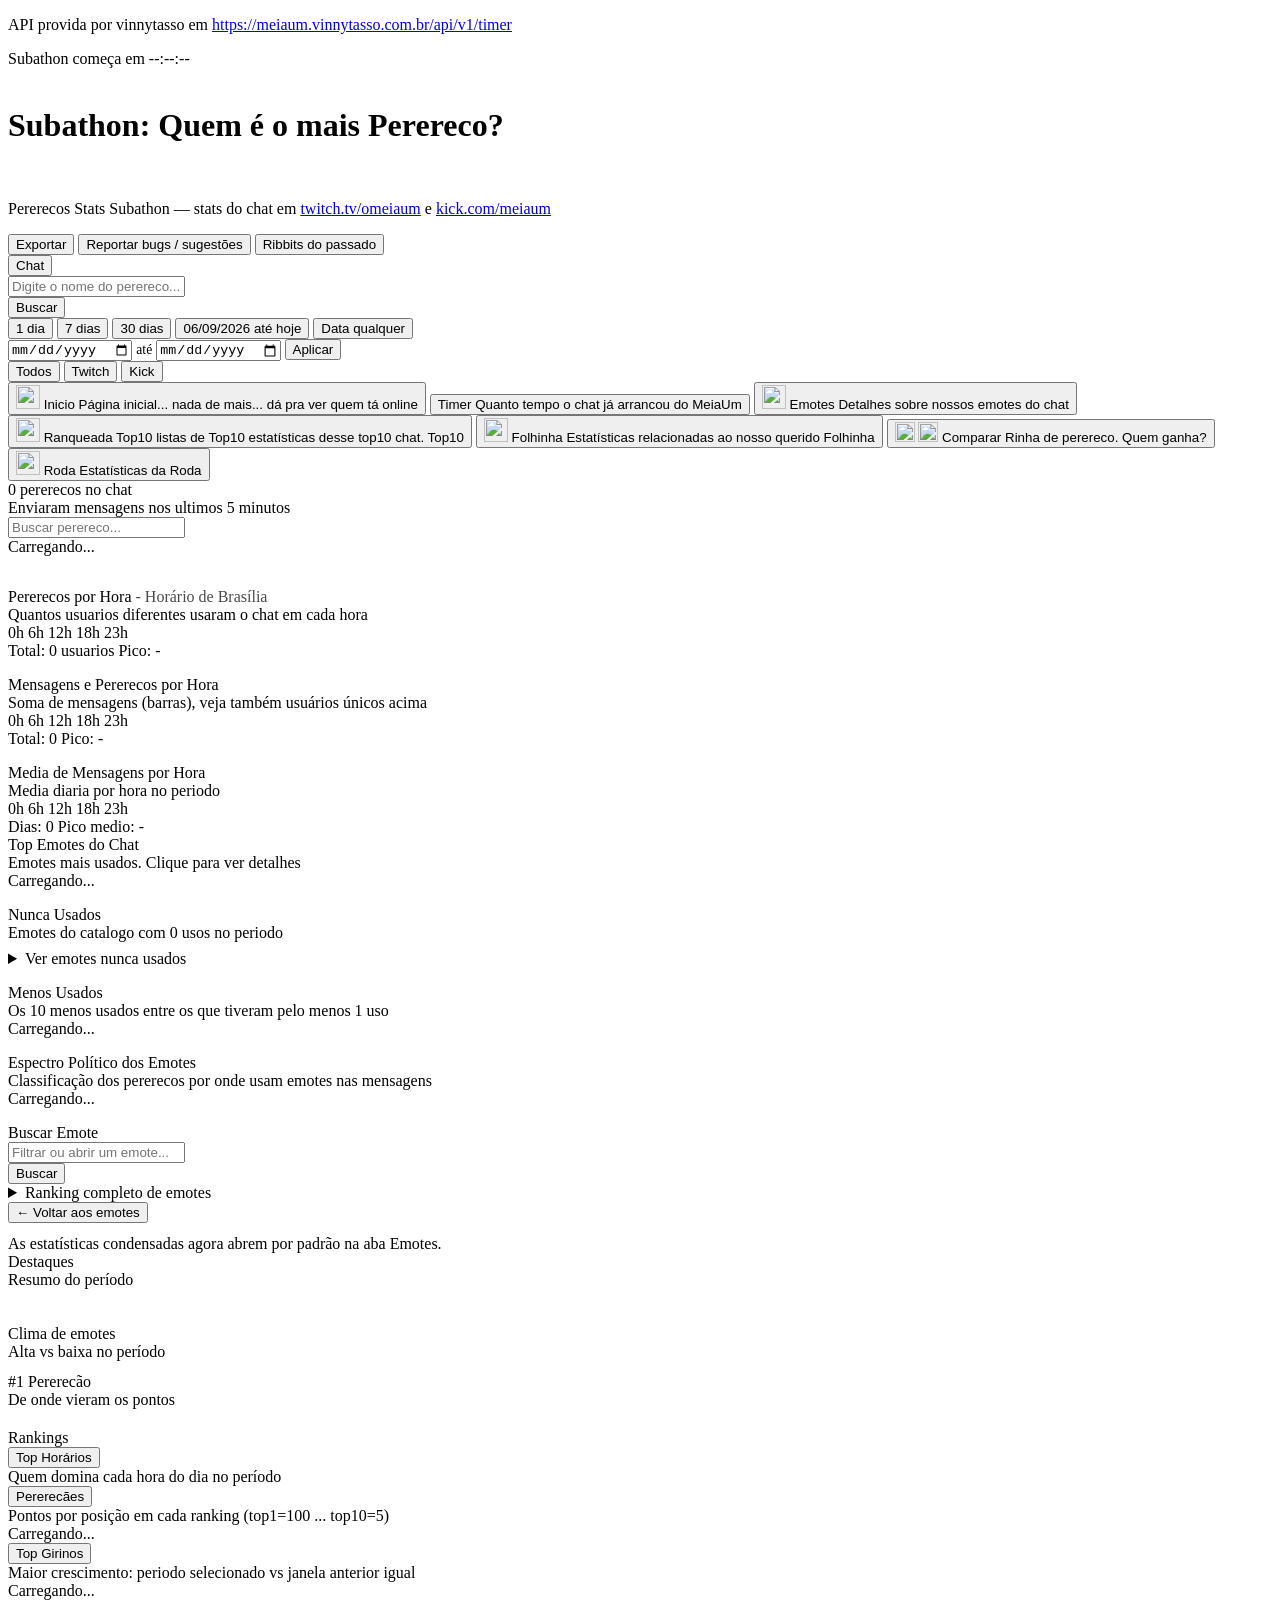
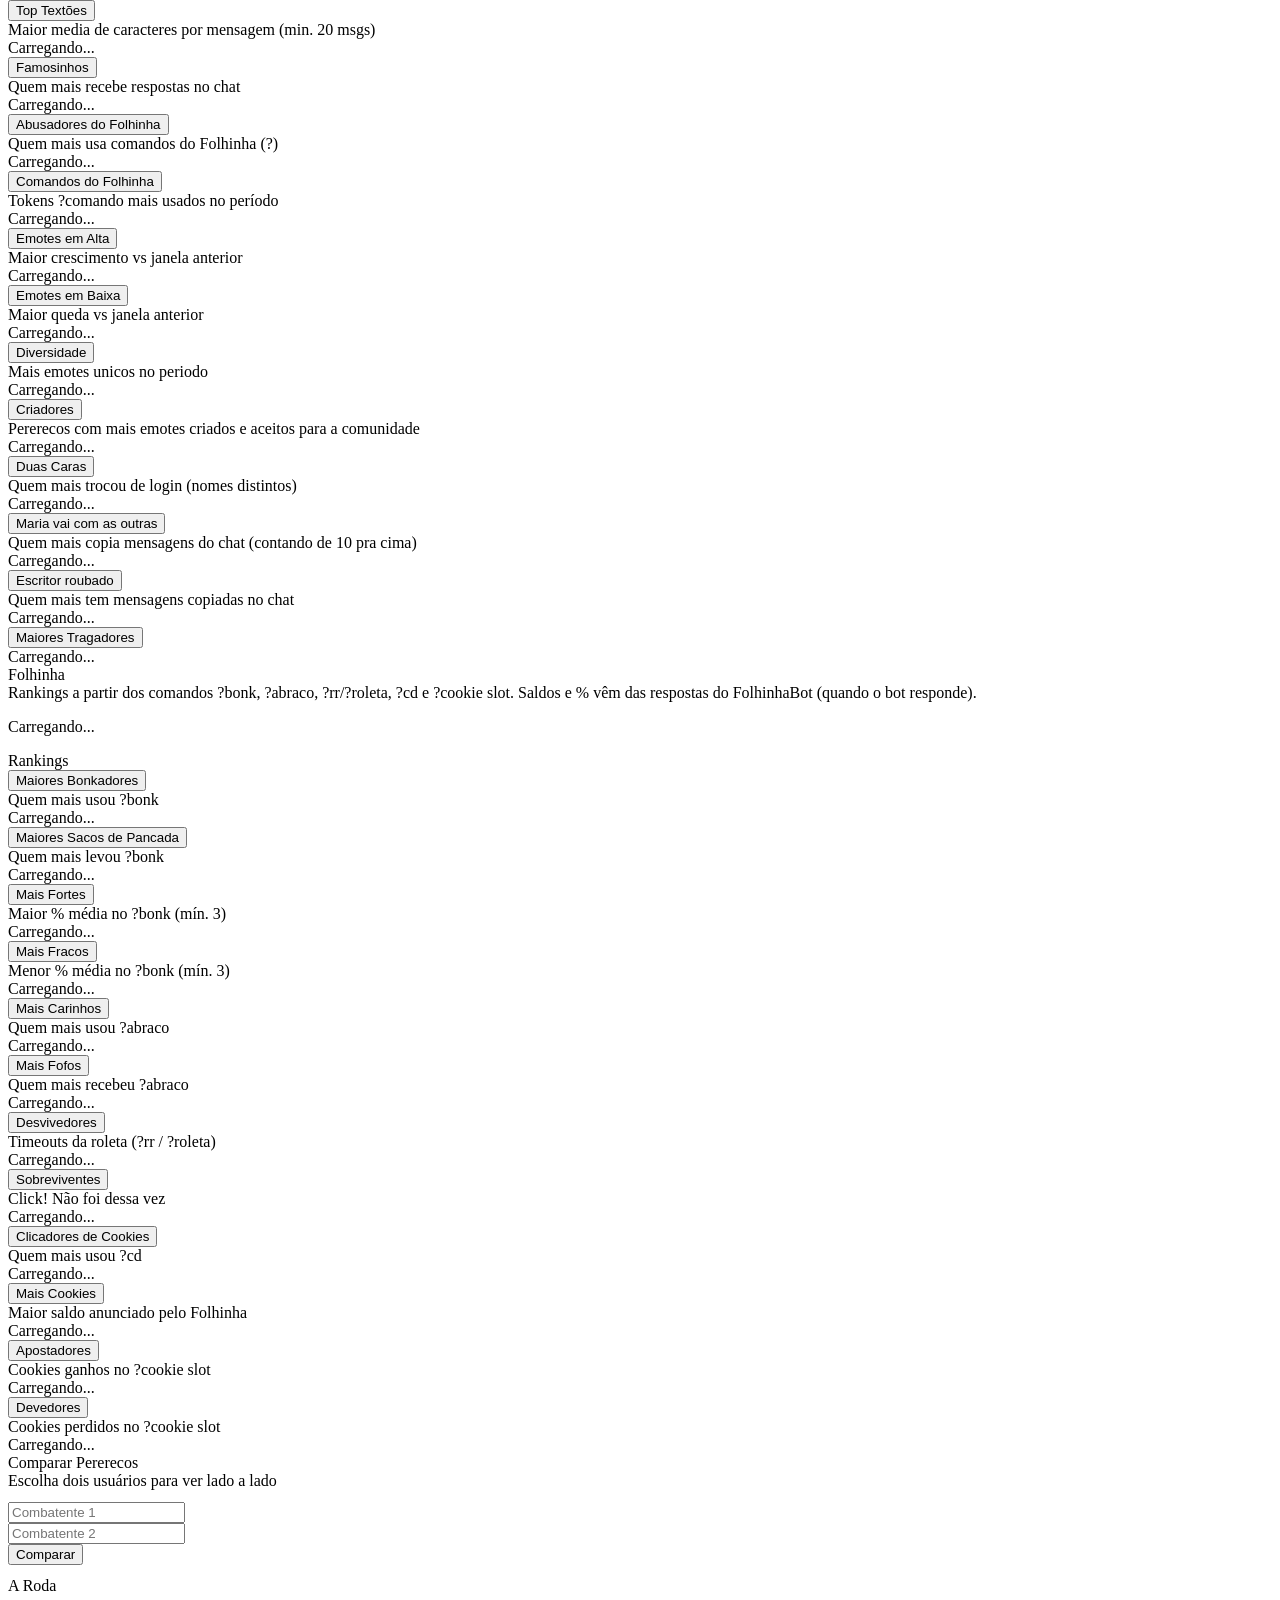
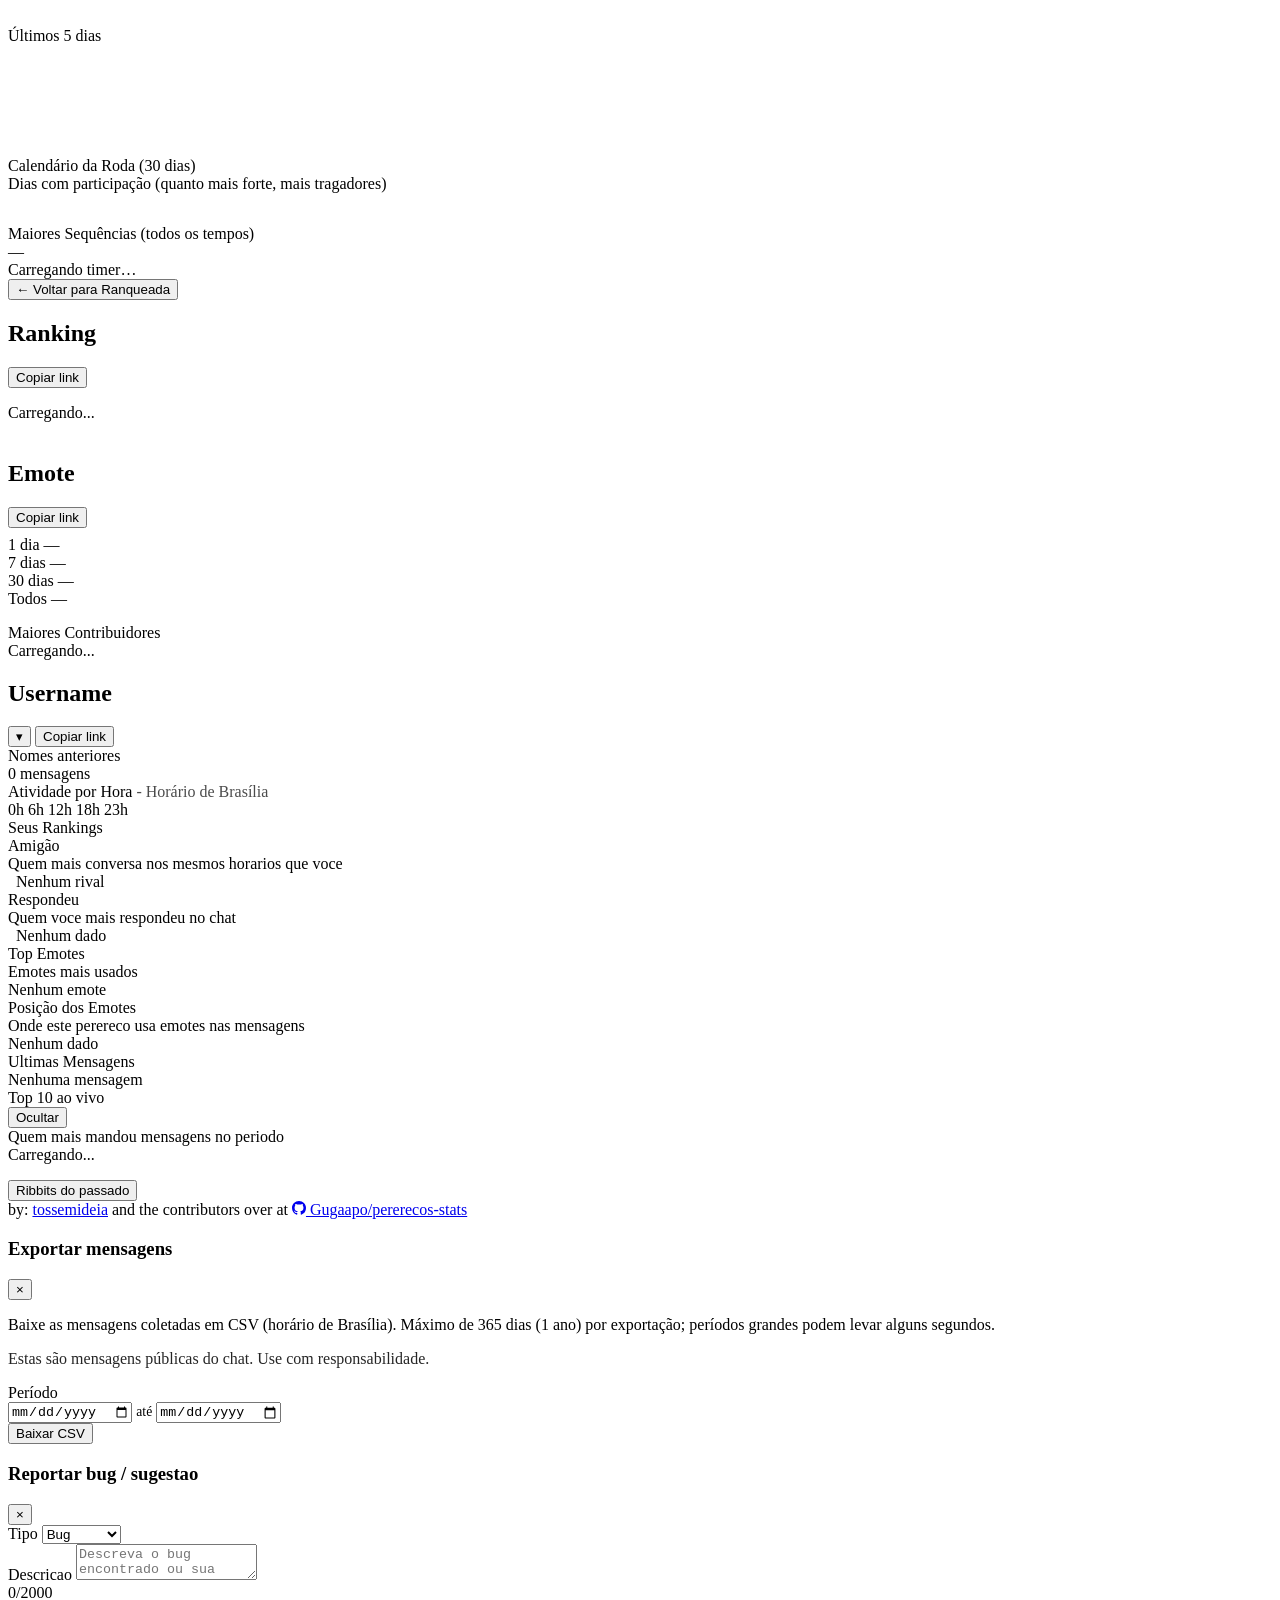
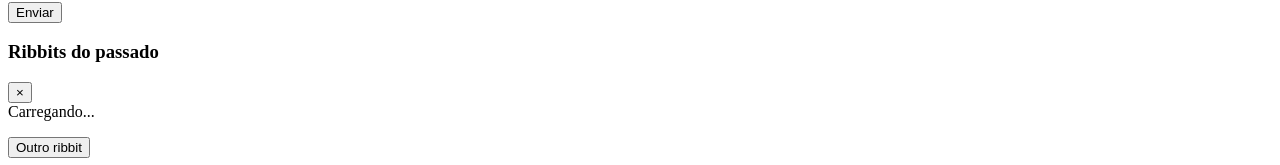
==== commit 8768b680: "refactor(frontend): split the monolithic app.js/app.css into ES modules, CSS files and partials - ap" ====
--- a/frontend/index.html
+++ b/frontend/index.html
@@ -17,7 +17,14 @@
   <link
     href="https://fonts.googleapis.com/css2?family=Space+Grotesk:wght@400;500;700&family=JetBrains+Mono:wght@500;700&display=swap"
     rel="stylesheet">
-  <link rel="stylesheet" href="/pererecos-stats-subathon/static/css/app.css?v=20260922e">
+  <link rel="stylesheet" href="/pererecos-stats-subathon/static/css/base.css?v=20260922g">
+  <link rel="stylesheet" href="/pererecos-stats-subathon/static/css/layout.css?v=20260922g">
+  <link rel="stylesheet" href="/pererecos-stats-subathon/static/css/timer.css?v=20260922g">
+  <link rel="stylesheet" href="/pererecos-stats-subathon/static/css/emotes.css?v=20260922g">
+  <link rel="stylesheet" href="/pererecos-stats-subathon/static/css/ranqueada.css?v=20260922g">
+  <link rel="stylesheet" href="/pererecos-stats-subathon/static/css/roda.css?v=20260922g">
+  <link rel="stylesheet" href="/pererecos-stats-subathon/static/css/compare.css?v=20260922g">
+  <link rel="stylesheet" href="/pererecos-stats-subathon/static/css/modals.css?v=20260922g">
 
 </head>
 
@@ -601,236 +608,8 @@
             </div>
           </div>
 
-          <div class="section-panel hidden" id="section-timer">
-            <div class="card">
-              <div class="section-label" data-tip="Situação ao vivo do timer do subathon, atualizada pelo coletor a cada minuto.">Agora</div>
-              <div class="timer-card-head">
-                <img class="timer-emote-icon"
-                     src="https://cdn.7tv.app/emote/01J0FKBS40000BMH9V93EWPYMQ/2x.webp"
-                     alt="MeiaTimer" onerror="this.style.display='none'">
-                <span class="section-note">Coleta do timer começou em 22/09/2026, diferente do chat, que conta desde 06/09/2026.</span>
-              </div>
-              <div class="section-note" id="timer-stale" style="display:none;">Dados desatualizados</div>
-              <div class="tragadores-highlights">
-                <div class="tragadores-highlight-item" data-tip="Quanto tempo ainda falta no timer neste instante.">
-                  <span class="highlight-label">Restante</span>
-                  <span class="highlight-value" id="timer-now-remaining">—</span>
-                </div>
-                <div class="tragadores-highlight-item" data-tip="Se o timer está rodando, pausado, travado ou já acabou.">
-                  <span class="highlight-label">Estado</span>
-                  <span class="highlight-value" id="timer-now-state">—</span>
-                </div>
-                <div class="tragadores-highlight-item" data-tip="Data e hora em que o timer zera se ninguém adicionar mais tempo a partir de agora.">
-                  <span class="highlight-label">Termina em</span>
-                  <span class="highlight-value" id="timer-now-ends-at">—</span>
-                </div>
-              </div>
-            </div>
-
-            <div class="card" style="margin-top:1rem;">
-              <div class="section-label" data-tip="Recordes do timer e a maior sequência em que ele só cresceu.">Recordes</div>
-              <div class="tragadores-highlights">
-                <div class="tragadores-highlight-item" data-tip="Maior tempo de timer já registrado desde 22/09/2026.">
-                  <span class="highlight-label">Maior timer registrado</span>
-                  <span class="highlight-value" id="timer-rec-max">—</span>
-                </div>
-                <div class="tragadores-highlight-item" data-tip="Menor timer registrado, o momento mais baixo da subathon até agora, com data e hora.">
-                  <span class="highlight-label">Susto do subathon</span>
-                  <span class="highlight-value" id="timer-rec-min">—</span>
-                </div>
-                <div class="tragadores-highlight-item" data-tip="Quanto tempo o ends_at ficou subindo sem parar: sequência atual / maior sequência já vista (em minutos).">
-                  <span class="highlight-label">Sequência de crescimento</span>
-                  <span class="highlight-value" id="timer-streak">—</span>
-                </div>
-              </div>
-            </div>
-
-            <div class="card" style="margin-top:1rem;">
-              <div class="section-label" data-tip="Resumo geral da coleta do timer desde 22/09/2026.">Destaques</div>
-              <div class="tragadores-highlights">
-                <div class="tragadores-highlight-item" data-tip="Soma de todo o tempo que o chat já adicionou ao timer desde o início da coleta (22/09/2026).">
-                  <span class="highlight-label">Total adicionado</span>
-                  <span class="highlight-value" id="timer-hl-total">—</span>
-                </div>
-                <div class="tragadores-highlight-item" data-tip="Dia (horário de Brasília) em que mais segundos foram adicionados ao timer.">
-                  <span class="highlight-label">Maior dia</span>
-                  <span class="highlight-value" id="timer-hl-biggest-day">—</span>
-                </div>
-                <div class="tragadores-highlight-item" data-tip="Dia com mais tempo de live rastreado e menos segundos adicionados.">
-                  <span class="highlight-label">Dia mais parado</span>
-                  <span class="highlight-value" id="timer-hl-static-day">—</span>
-                </div>
-                <div class="tragadores-highlight-item" data-tip="Dias seguidos com pelo menos um aumento: sequência atual / maior sequência já vista.">
-                  <span class="highlight-label">Sequência</span>
-                  <span class="highlight-value" id="timer-hl-streak">—</span>
-                </div>
-                <div class="tragadores-highlight-item" data-tip="Tempo total em que o timer ficou pausado desde o início da coleta.">
-                  <span class="highlight-label">Pausado</span>
-                  <span class="highlight-value" id="timer-hl-paused">—</span>
-                </div>
-              </div>
-            </div>
-
-            <div class="card" style="margin-top:1rem;">
-              <div class="section-label" data-tip="Quanto tempo foi adicionado ao timer em cada dia (BRT). Passe o mouse nas barras para ver o valor.">Aumento por dia</div>
-              <div class="chart-container" id="timer-daily-chart" style="height:160px;"></div>
-              <div class="chart-labels" id="timer-daily-labels"></div>
-            </div>
-
-            <div class="card" style="margin-top:1rem;">
-              <div class="section-label" data-tip="Ranking dos dias em que o chat mais colocou tempo no timer.">Dias que mais aumentaram</div>
-              <div id="timer-top-days"><div class="empty-state">—</div></div>
-            </div>
-
-            <div class="card" style="margin-top:1rem;">
-              <div class="section-label" data-tip="Ranking dos dias com menos tempo adicionado ao timer.">Dias mais parados</div>
-              <div id="timer-static-days"><div class="empty-state">—</div></div>
-            </div>
-
-            <div class="card" style="margin-top:1rem;">
-              <div class="section-label" data-tip="Distribuição do tempo adicionado por hora do dia, no horário de Brasília.">Por hora (BRT)</div>
-              <div class="chart-container" id="timer-hourly-chart" style="height:120px;"></div>
-              <div class="chart-labels" id="timer-hourly-labels"></div>
-            </div>
-
-            <div class="card" style="margin-top:1rem;">
-              <div class="section-label" data-tip="Cada linha é o total detectado numa janela do coletor (~1 min), não uma doação individual. Várias doações no mesmo minuto aparecem somadas.">Últimos aumentos</div>
-              <div class="section-note">Cada linha = total na janela do coletor (várias doações no mesmo intervalo saem somadas). Valor em R$ estimado por R$1 → 1 min de timer.</div>
-              <div class="timer-increases-wrap">
-                <table class="timer-increases-table" aria-label="Últimos aumentos do timer">
-                  <thead>
-                    <tr>
-                      <th scope="col">Quando (janela)</th>
-                      <th scope="col">Doado no intervalo</th>
-                      <th scope="col">Impacto no timer</th>
-                    </tr>
-                  </thead>
-                  <tbody id="timer-recent-list">
-                    <tr><td colspan="3" class="empty-state">—</td></tr>
-                  </tbody>
-                </table>
-              </div>
-            </div>
-
-            <div class="card" style="margin-top:1rem;">
-              <div class="section-label" data-tip="Como o timer está andando agora: ritmo, saldo do dia e projeção de fim.">Ritmo agora</div>
-              <div class="tragadores-highlights">
-                <div class="tragadores-highlight-item" data-tip="Minutos de timer ganhos por hora de relógio na janela recente. A seta compara com as últimas 24h: ↑ acima, ↓ abaixo, → parecido.">
-                  <span class="highlight-label">Velocímetro</span>
-                  <span class="highlight-value" id="timer-pace">—</span>
-                </div>
-                <div class="tragadores-highlight-item" data-tip="Tempo adicionado hoje menos o que o relógio comeu desde a meia-noite BRT. Positivo = ganhando tempo; negativo = perdendo.">
-                  <span class="highlight-label">Saldo de hoje</span>
-                  <span class="highlight-value" id="timer-balance">—</span>
-                </div>
-                <div class="tragadores-highlight-item" data-tip="Quando o timer acabaria se o ritmo atual se mantivesse. “Não acaba” significa que, neste ritmo, o chat está ganhando tempo.">
-                  <span class="highlight-label">Termina (este ritmo)</span>
-                  <span class="highlight-value" id="timer-projection">—</span>
-                </div>
-              </div>
-              <div class="section-note" id="timer-projection-note">—</div>
-            </div>
-
-            <div class="card" style="margin-top:1rem;">
-              <div class="section-label" data-tip="Tempo adicionado ao timer em cada uma das últimas 24 horas. Útil pra ver se a live está aquecendo ou esfriando.">Rampa das últimas 24h</div>
-              <div class="chart-container" id="timer-ramp-chart" style="height:120px;"></div>
-              <div class="chart-labels" id="timer-ramp-labels"></div>
-            </div>
-
-            <div class="card" style="margin-top:1rem;">
-              <div class="section-label" data-tip="Marcos do timer em horas (24h, 48h, 100h…). ✓ = o timer está acima desse marco agora; a data é quando ele foi cruzado pela primeira vez. Acima de 500h, novos marcos até 1000h aparecem automaticamente.">Marcos</div>
-              <div id="timer-milestones"><div class="empty-state">—</div></div>
-            </div>
-
-            <div class="card" style="margin-top:1rem;">
-              <div class="section-label" data-tip="Quantos aumentos caíram em cada faixa de tamanho (ex.: 1–5 min, 5–15 min…). Mostra se o chat costuma doar pouco de cada vez ou em blocos grandes.">Distribuição por magnitude do aumento</div>
-              <div class="section-note">Barras = quantos aumentos houve em cada faixa de tamanho.</div>
-              <div class="chart-container" id="timer-histogram-chart" style="height:100px;"></div>
-              <div class="chart-labels" id="timer-histogram-labels"></div>
-              <div class="tragadores-highlights" style="margin-top:0.75rem;">
-                <div class="tragadores-highlight-item" data-tip="Maior aumento individual de tempo já registrado.">
-                  <span class="highlight-label">Maior</span>
-                  <span class="highlight-value" id="timer-inc-biggest">—</span>
-                </div>
-                <div class="tragadores-highlight-item" data-tip="Média do tamanho dos aumentos individuais.">
-                  <span class="highlight-label">Média</span>
-                  <span class="highlight-value" id="timer-inc-mean">—</span>
-                </div>
-                <div class="tragadores-highlight-item" data-tip="Mediana dos aumentos: metade foi menor que isso, metade foi maior.">
-                  <span class="highlight-label">Mediana</span>
-                  <span class="highlight-value" id="timer-inc-median">—</span>
-                </div>
-                <div class="tragadores-highlight-item" data-tip="Há quanto tempo o timer não recebe nenhum aumento (doação, sub, etc.). Não é falha do coletor — é só o intervalo desde o último evento.">
-                  <span class="highlight-label">Tempo sem doações</span>
-                  <span class="highlight-value" id="timer-dry-now">—</span>
-                </div>
-                <div class="tragadores-highlight-item" data-tip="Maior intervalo sem nenhum aumento desde o início da coleta. Se incluir downtime do coletor, a nota abaixo avisa.">
-                  <span class="highlight-label">Maior tempo sem doações</span>
-                  <span class="highlight-value" id="timer-dry-record">—</span>
-                </div>
-              </div>
-              <div class="section-note" id="timer-dry-note">Tempo sem doações = intervalo desde o último aumento no timer.</div>
-            </div>
-
-            <div class="card" style="margin-top:1rem;">
-              <div class="section-label" data-tip="Qual hora do dia (BRT) tem o melhor e o pior saldo: tempo ganho menos o que o relógio comeu.">Melhor e pior hora do dia</div>
-              <div class="tragadores-highlights">
-                <div class="tragadores-highlight-item" data-tip="Hora de Brasília com melhor saldo (mais ganho líquido de tempo). Só conta horas com pelo menos ~30 min observados.">
-                  <span class="highlight-label">Melhor hora</span>
-                  <span class="highlight-value" id="timer-hour-best">—</span>
-                </div>
-                <div class="tragadores-highlight-item" data-tip="Hora de Brasília com pior saldo (mais tempo “comido” pelo relógio do que adicionado).">
-                  <span class="highlight-label">Pior hora</span>
-                  <span class="highlight-value" id="timer-hour-worst">—</span>
-                </div>
-              </div>
-              <div class="section-note">Saldo = ganho menos o que o relógio comeu, por hora BRT.</div>
-            </div>
-
-            <div class="card" style="margin-top:1rem;">
-              <div class="section-label" data-tip="Quanto do tempo adicionado veio com a live online vs. offline, segundo o status do feed no momento do aumento.">Live vs. offline</div>
-              <div class="tragadores-highlights">
-                <div class="tragadores-highlight-item" data-tip="Tempo adicionado ao timer enquanto o feed reportava a live online.">
-                  <span class="highlight-label">Adicionado em live</span>
-                  <span class="highlight-value" id="timer-live-online">—</span>
-                </div>
-                <div class="tragadores-highlight-item" data-tip="Tempo adicionado ao timer enquanto o feed reportava offline (ou outro status que não seja online).">
-                  <span class="highlight-label">Adicionado offline</span>
-                  <span class="highlight-value" id="timer-live-offline">—</span>
-                </div>
-              </div>
-              <div id="timer-live-ratio" style="margin-top:0.75rem;"></div>
-              <div class="section-note" id="timer-live-note">—</div>
-            </div>
-
-            <div class="card" style="margin-top:1rem;">
-              <div class="section-label" data-tip="Quando o timer fica abaixo de 30 minutos: quanto tempo isso durou e como o chat reagiu nesses momentos.">Pânico no chat</div>
-              <div class="tragadores-highlights">
-                <div class="tragadores-highlight-item" data-tip="Tempo total em que o timer ficou abaixo de 30 minutos desde o início da coleta.">
-                  <span class="highlight-label">Tempo em pânico</span>
-                  <span class="highlight-value" id="timer-panic-time">—</span>
-                </div>
-                <div class="tragadores-highlight-item" data-tip="Mensagens por minuto do chat durante os momentos de pânico (timer abaixo de 30 min).">
-                  <span class="highlight-label">Msgs/min em pânico</span>
-                  <span class="highlight-value" id="timer-panic-rate">—</span>
-                </div>
-                <div class="tragadores-highlight-item" data-tip="Diferença percentual entre o ritmo do chat em pânico e o ritmo normal no mesmo período. Positivo = chat mais agitado no susto.">
-                  <span class="highlight-label">Vs. baseline</span>
-                  <span class="highlight-value" id="timer-panic-delta">—</span>
-                </div>
-              </div>
-              <div id="timer-panic-top"><div class="empty-state">—</div></div>
-            </div>
-
-            <div class="card" style="margin-top:1rem;">
-              <div class="section-label" data-tip="Emotes cujo uso dispara nos 5 minutos depois de um aumento, comparados com o ritmo normal do período.">Emote reativo</div>
-              <div class="section-note">Emotes que explodem nos 5 min depois de um aumento, comparados com o normal.</div>
-              <div id="timer-reactive-emotes"><div class="empty-state">—</div></div>
-            </div>
-
-            <div class="empty-state" id="timer-empty" style="display:none;">
-              Ainda sem histórico do timer. A coleta do timer começou em 22/09/2026 (o chat conta desde 06/09/2026) — não há dados anteriores.
-            </div>
+          <div class="section-panel hidden" id="section-timer" data-partial="timer">
+            <div class="empty-state loading">Carregando timer…</div>
           </div>
         </section>
 
@@ -1174,8 +953,7 @@
     </div>
   </div>
 
-  <script type="module" src="/pererecos-stats-subathon/static/js/main.js?v=20260922e"></script>
-  <script src="/pererecos-stats-subathon/static/js/app.js?v=20260922e" defer></script>
+  <script type="module" src="/pererecos-stats-subathon/static/js/main.js?v=20260922g"></script>
 </body>
 
 </html>
